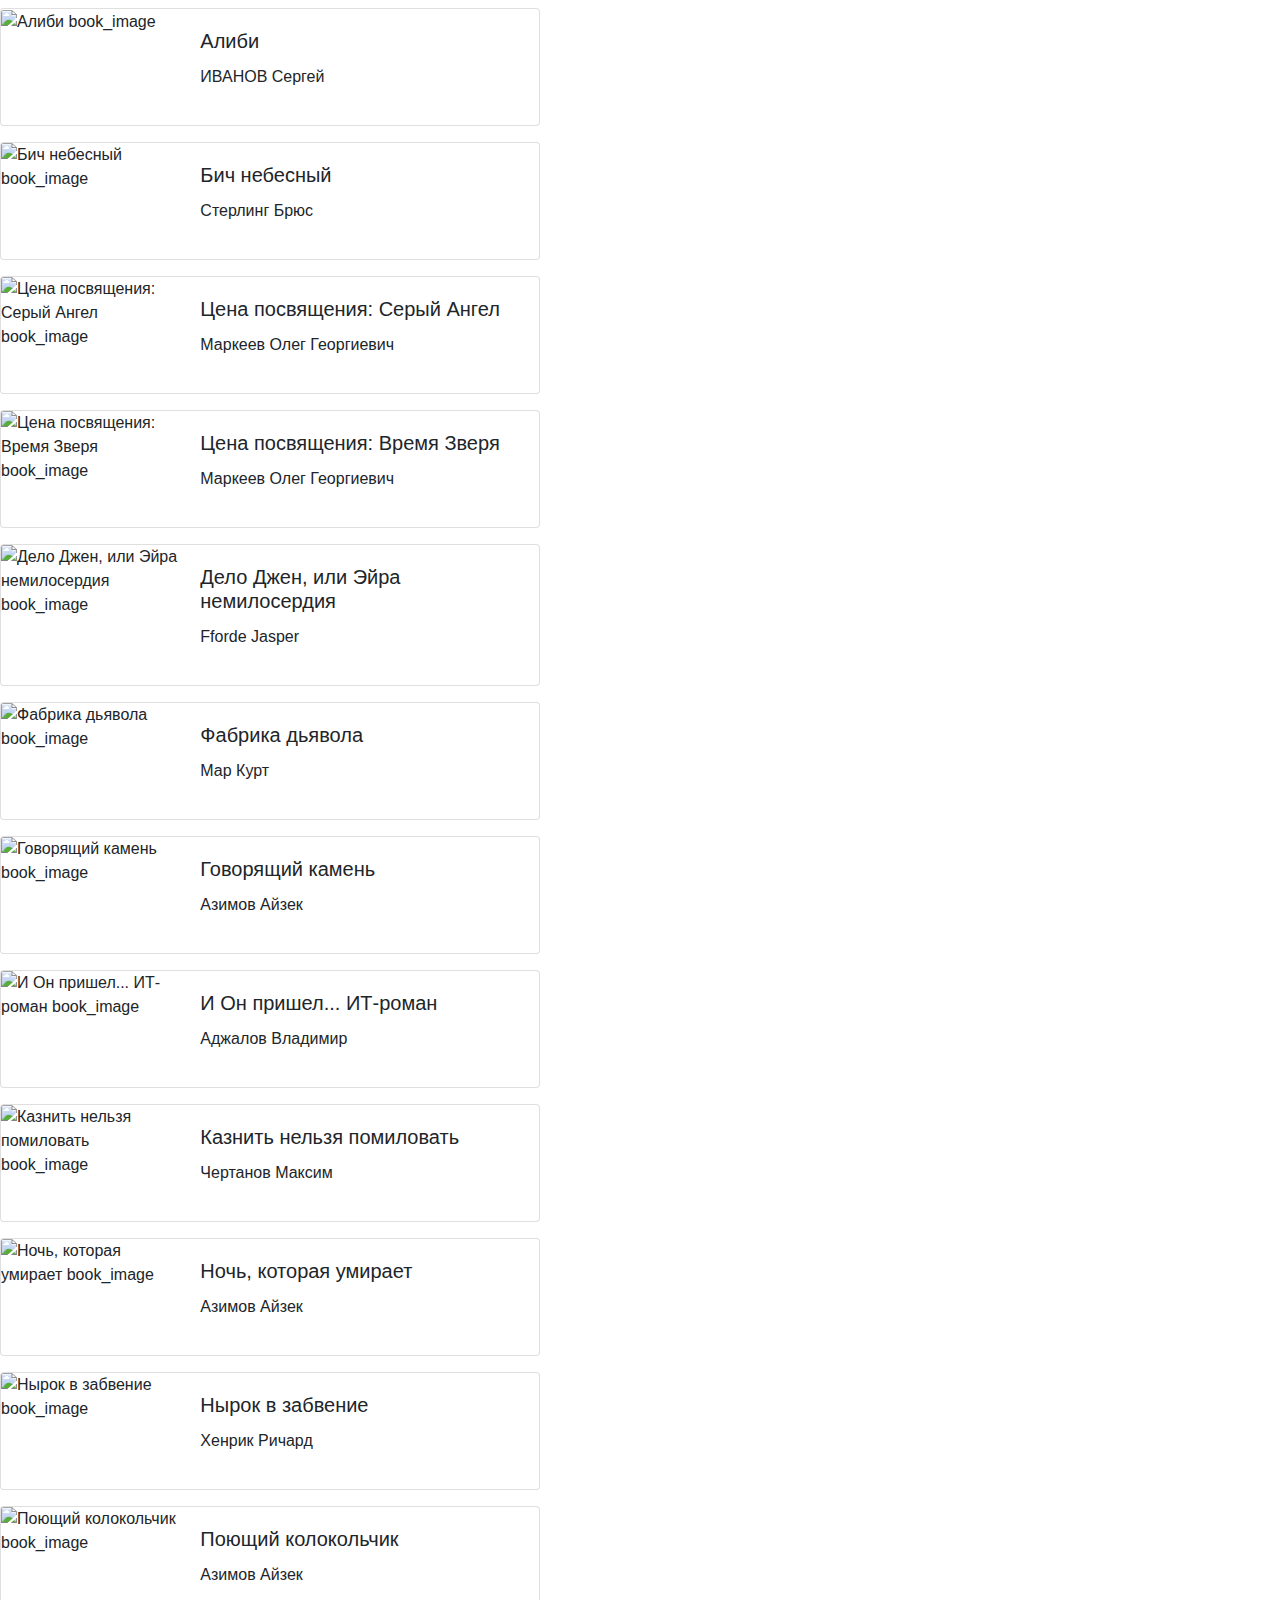
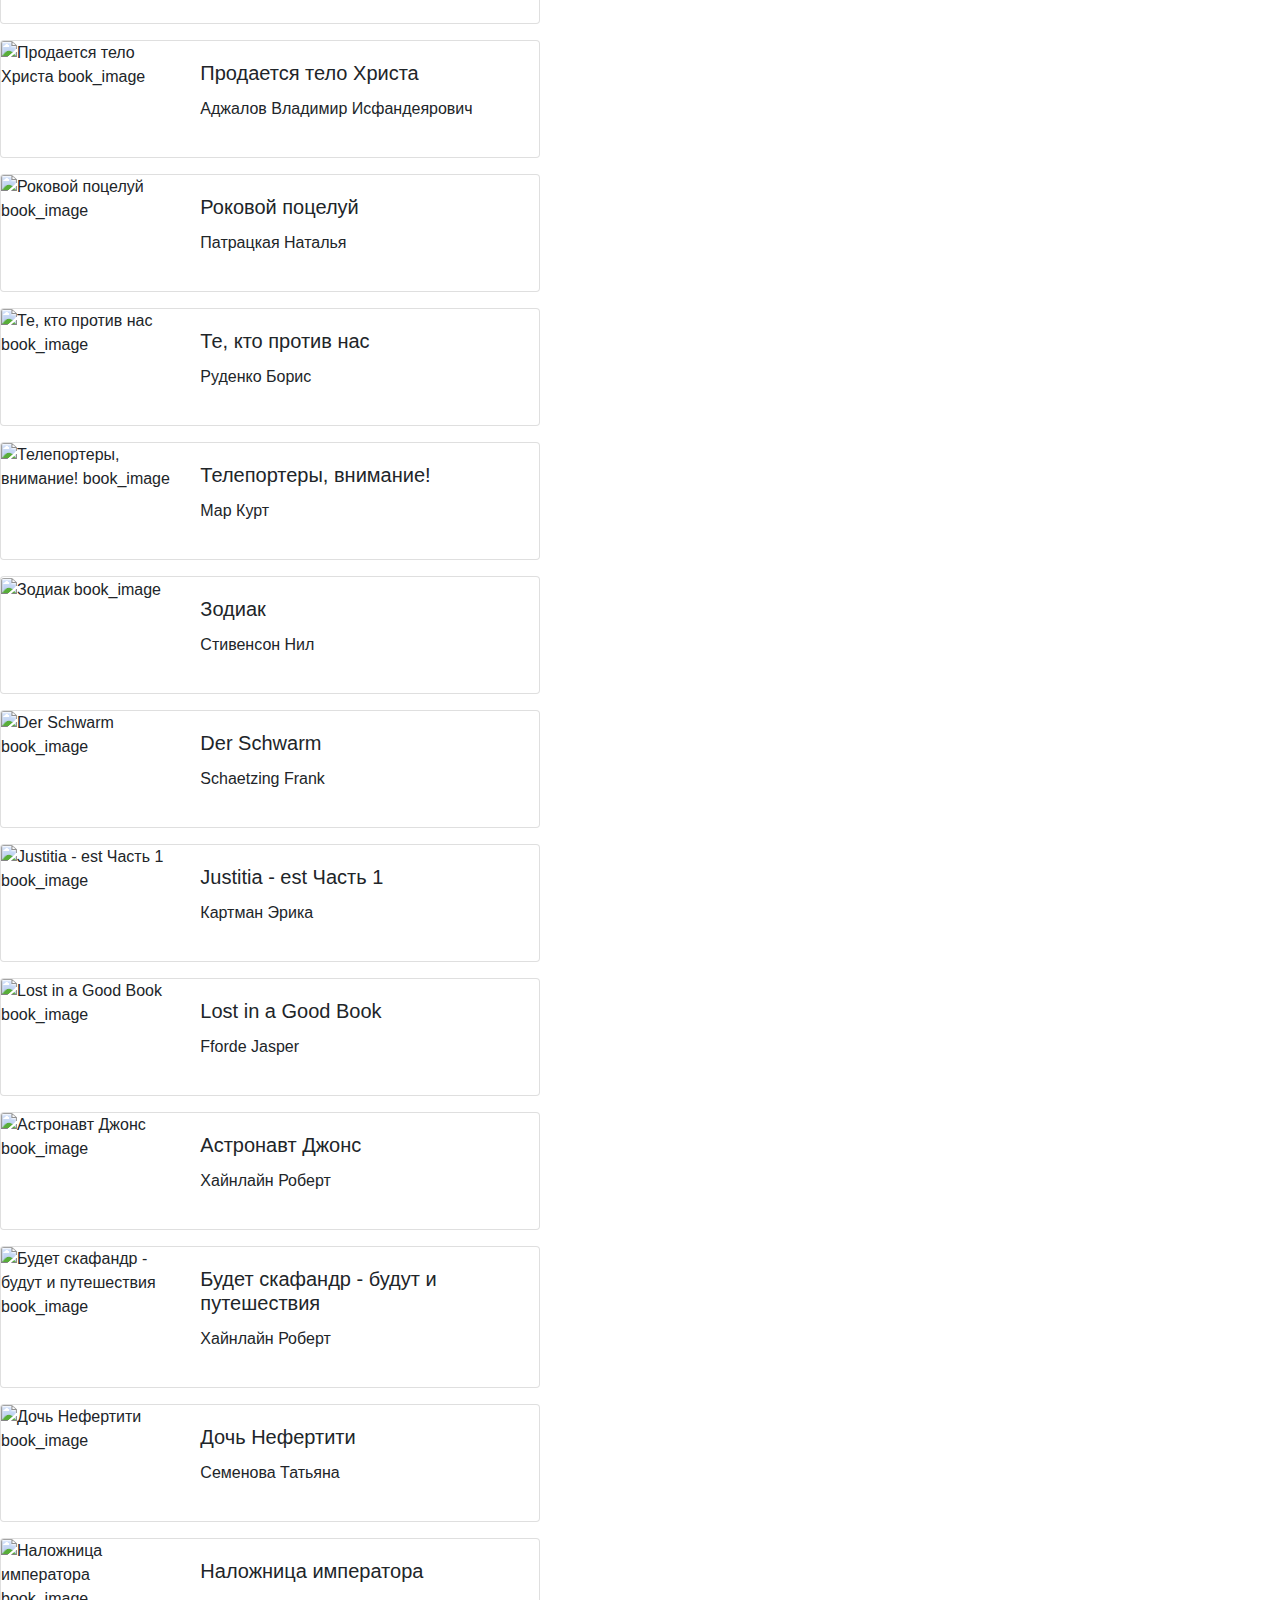
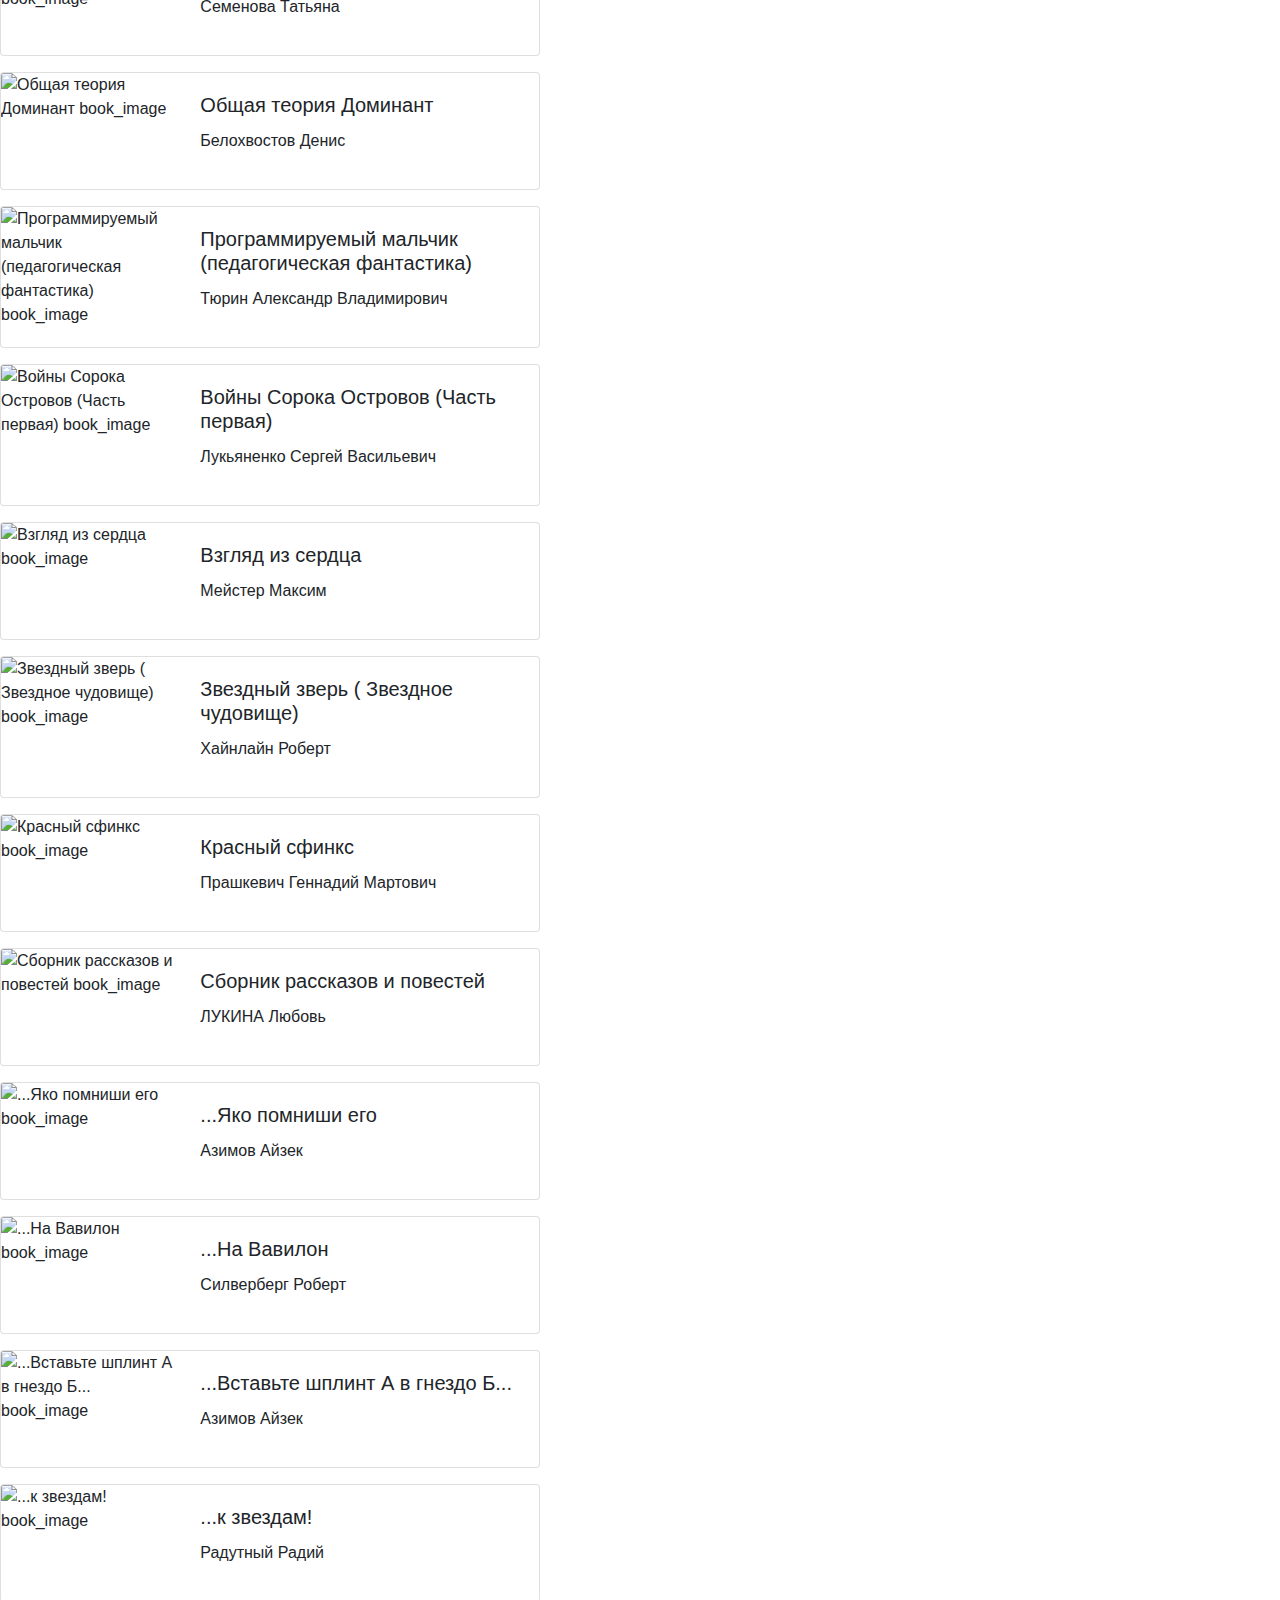
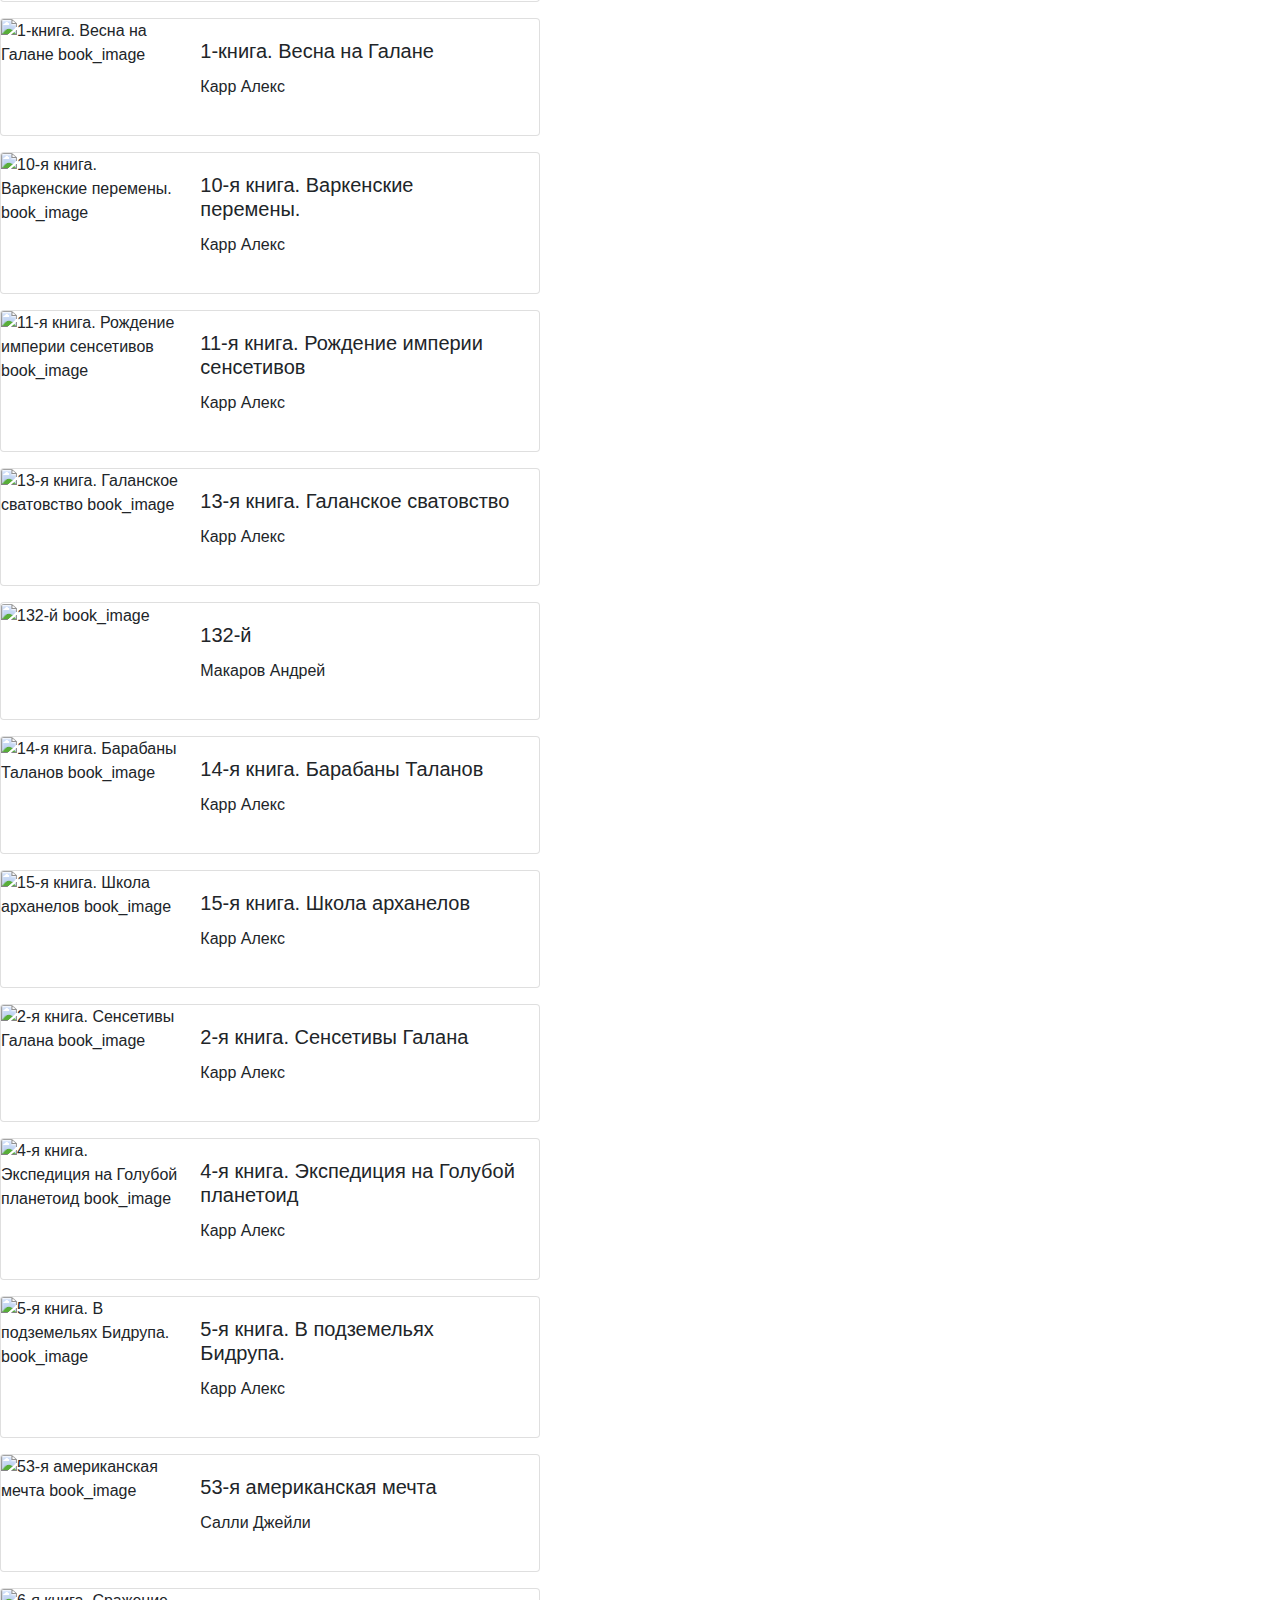
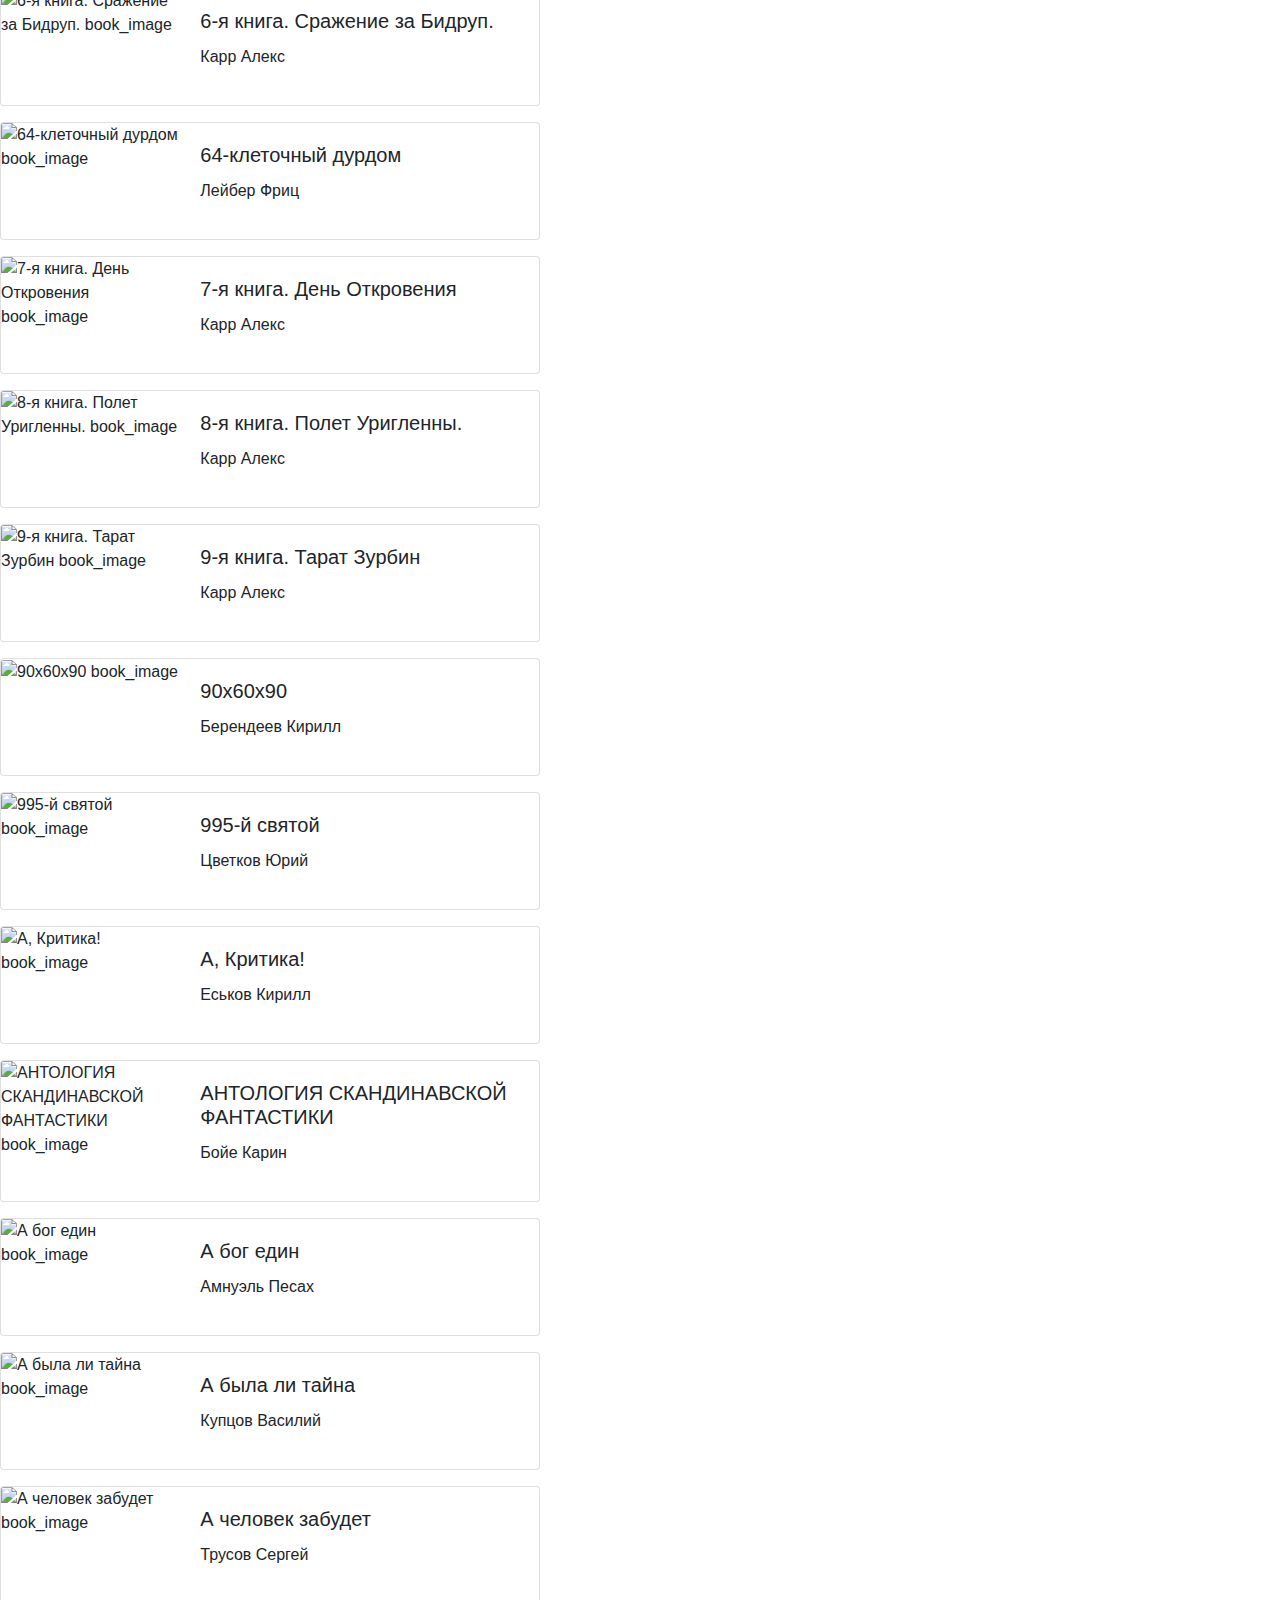
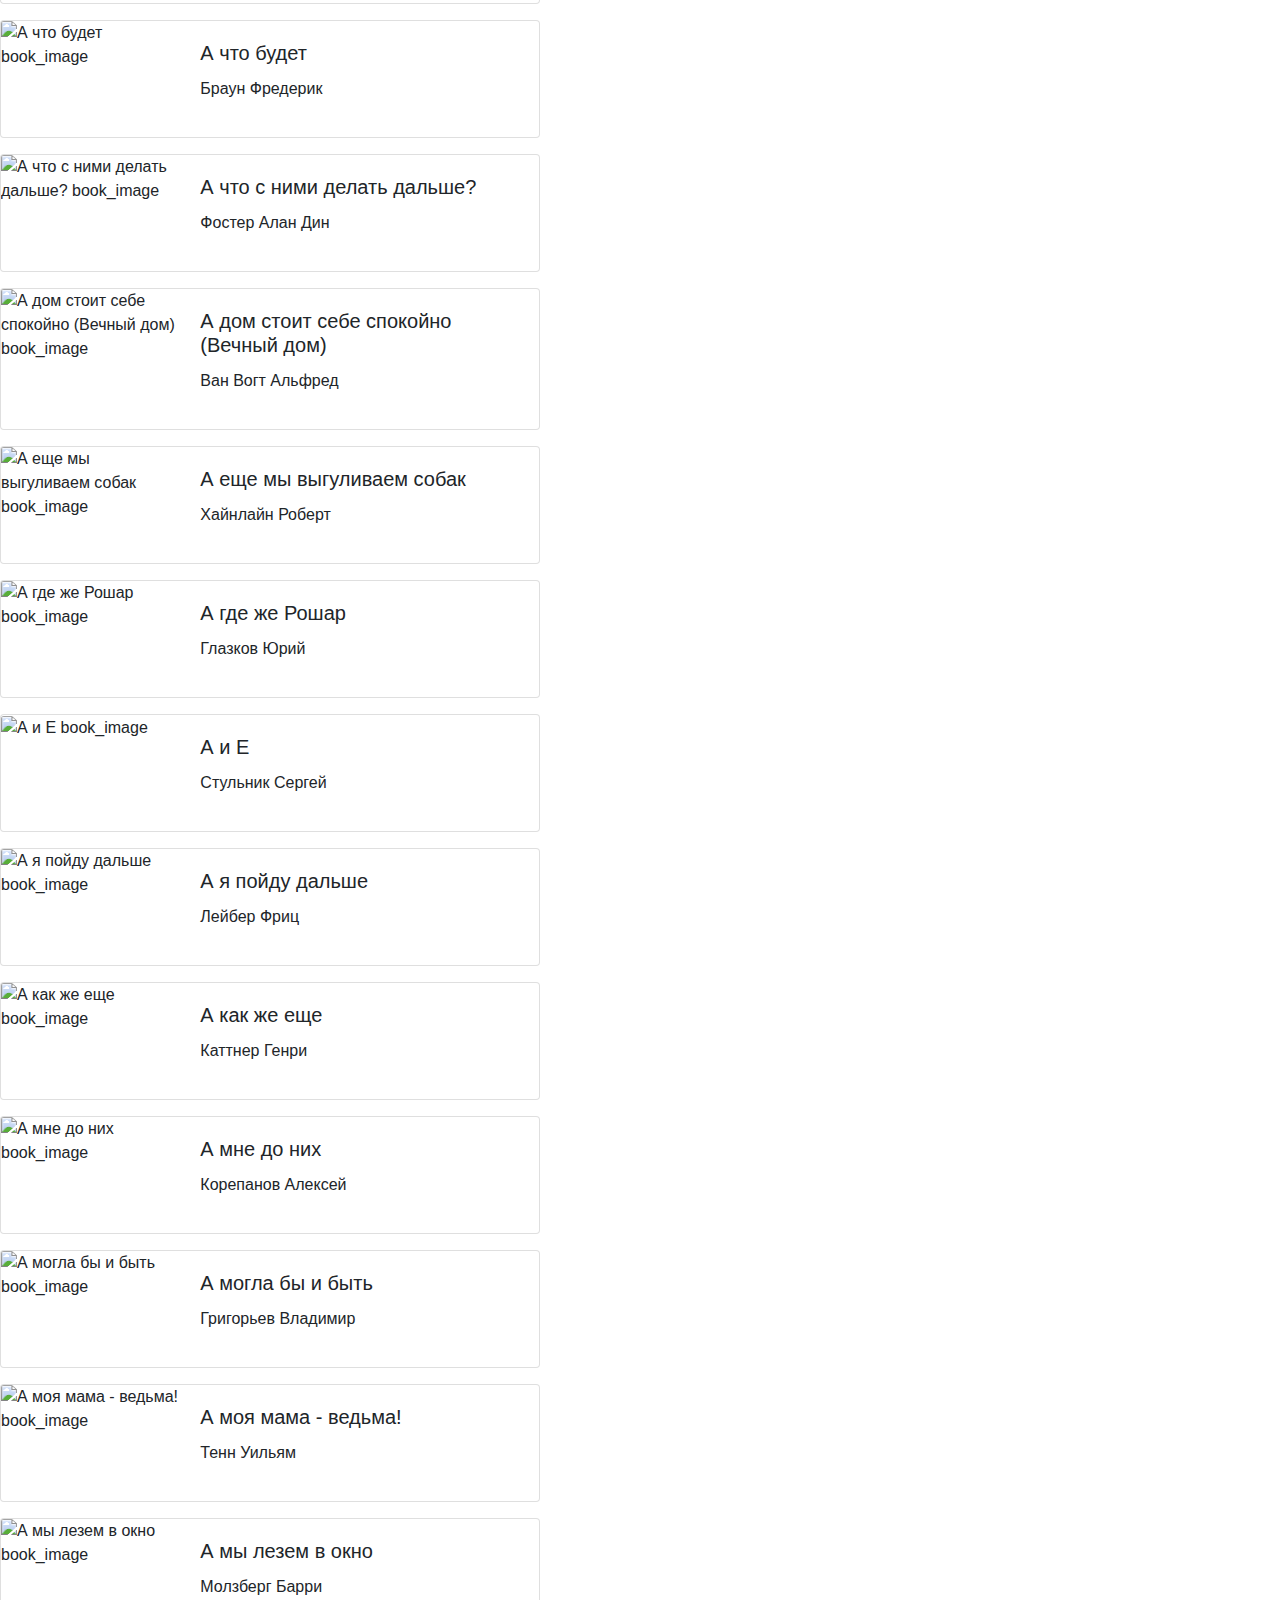
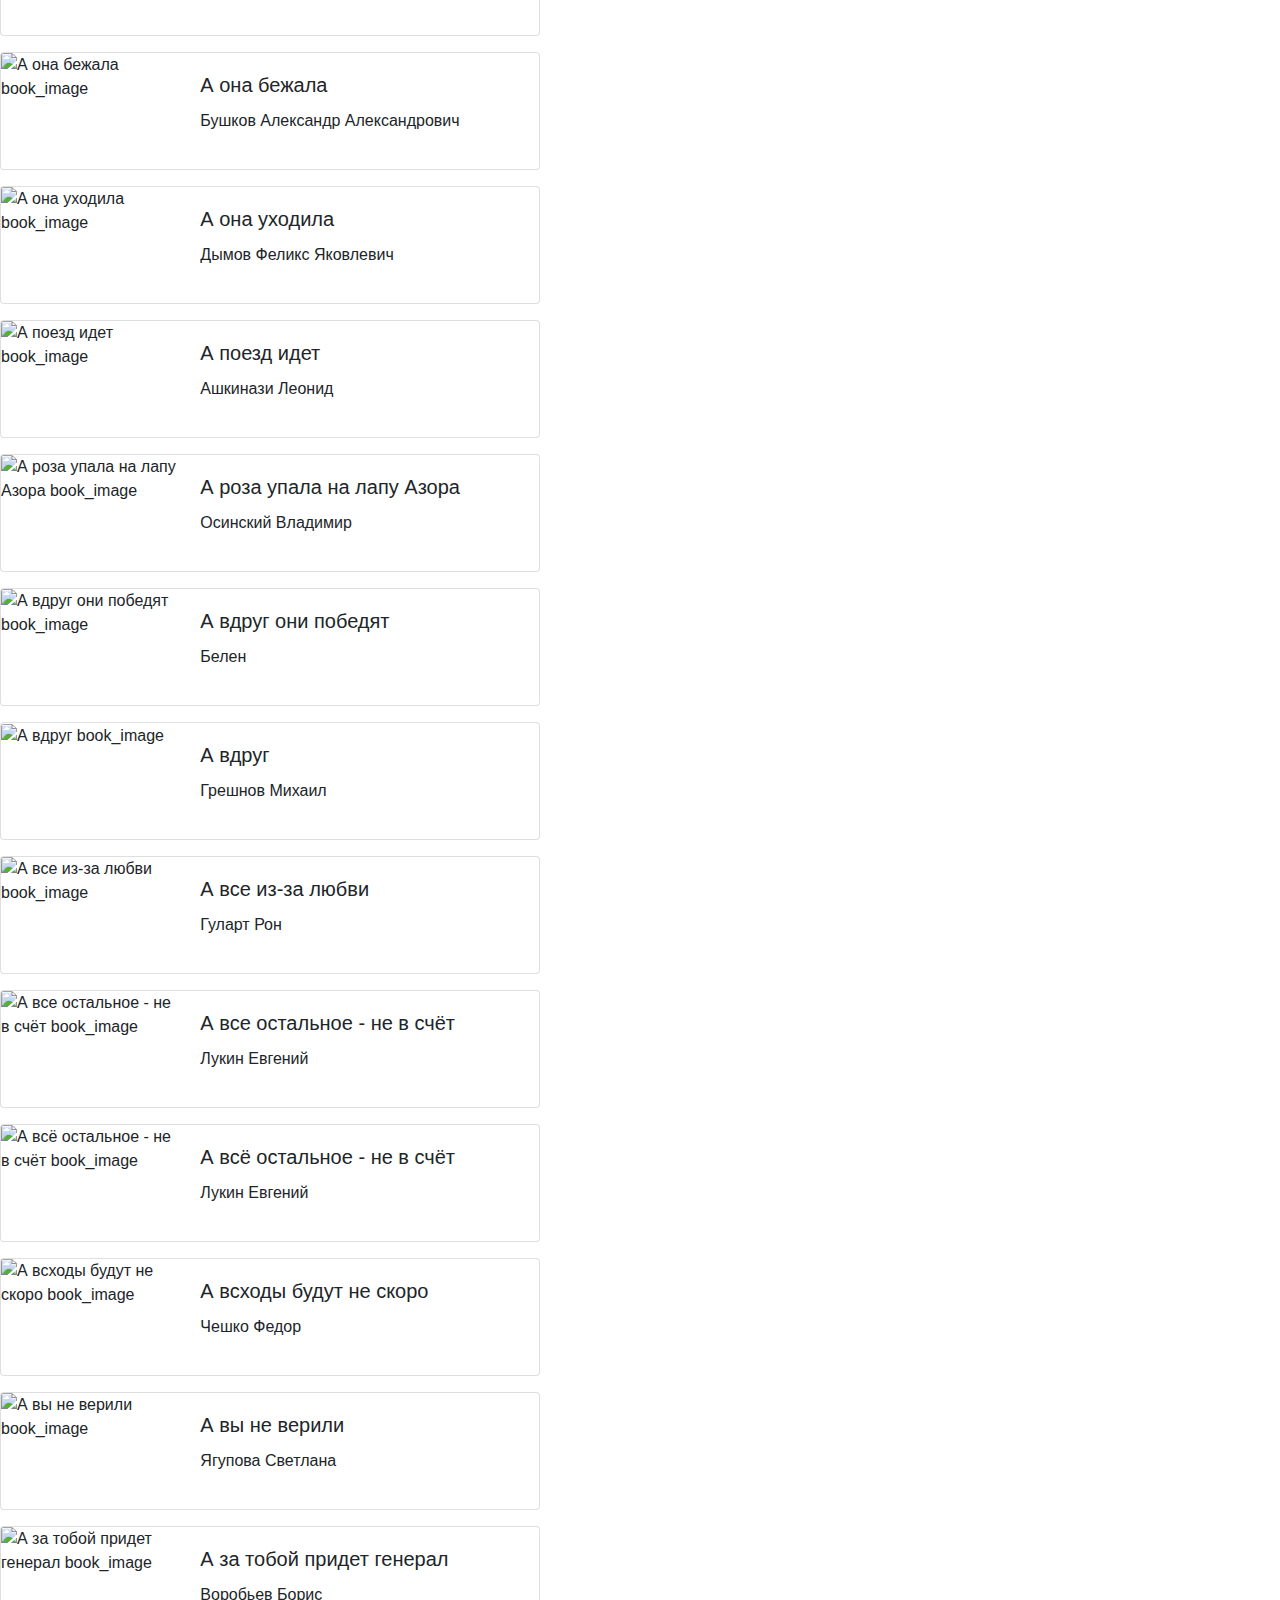
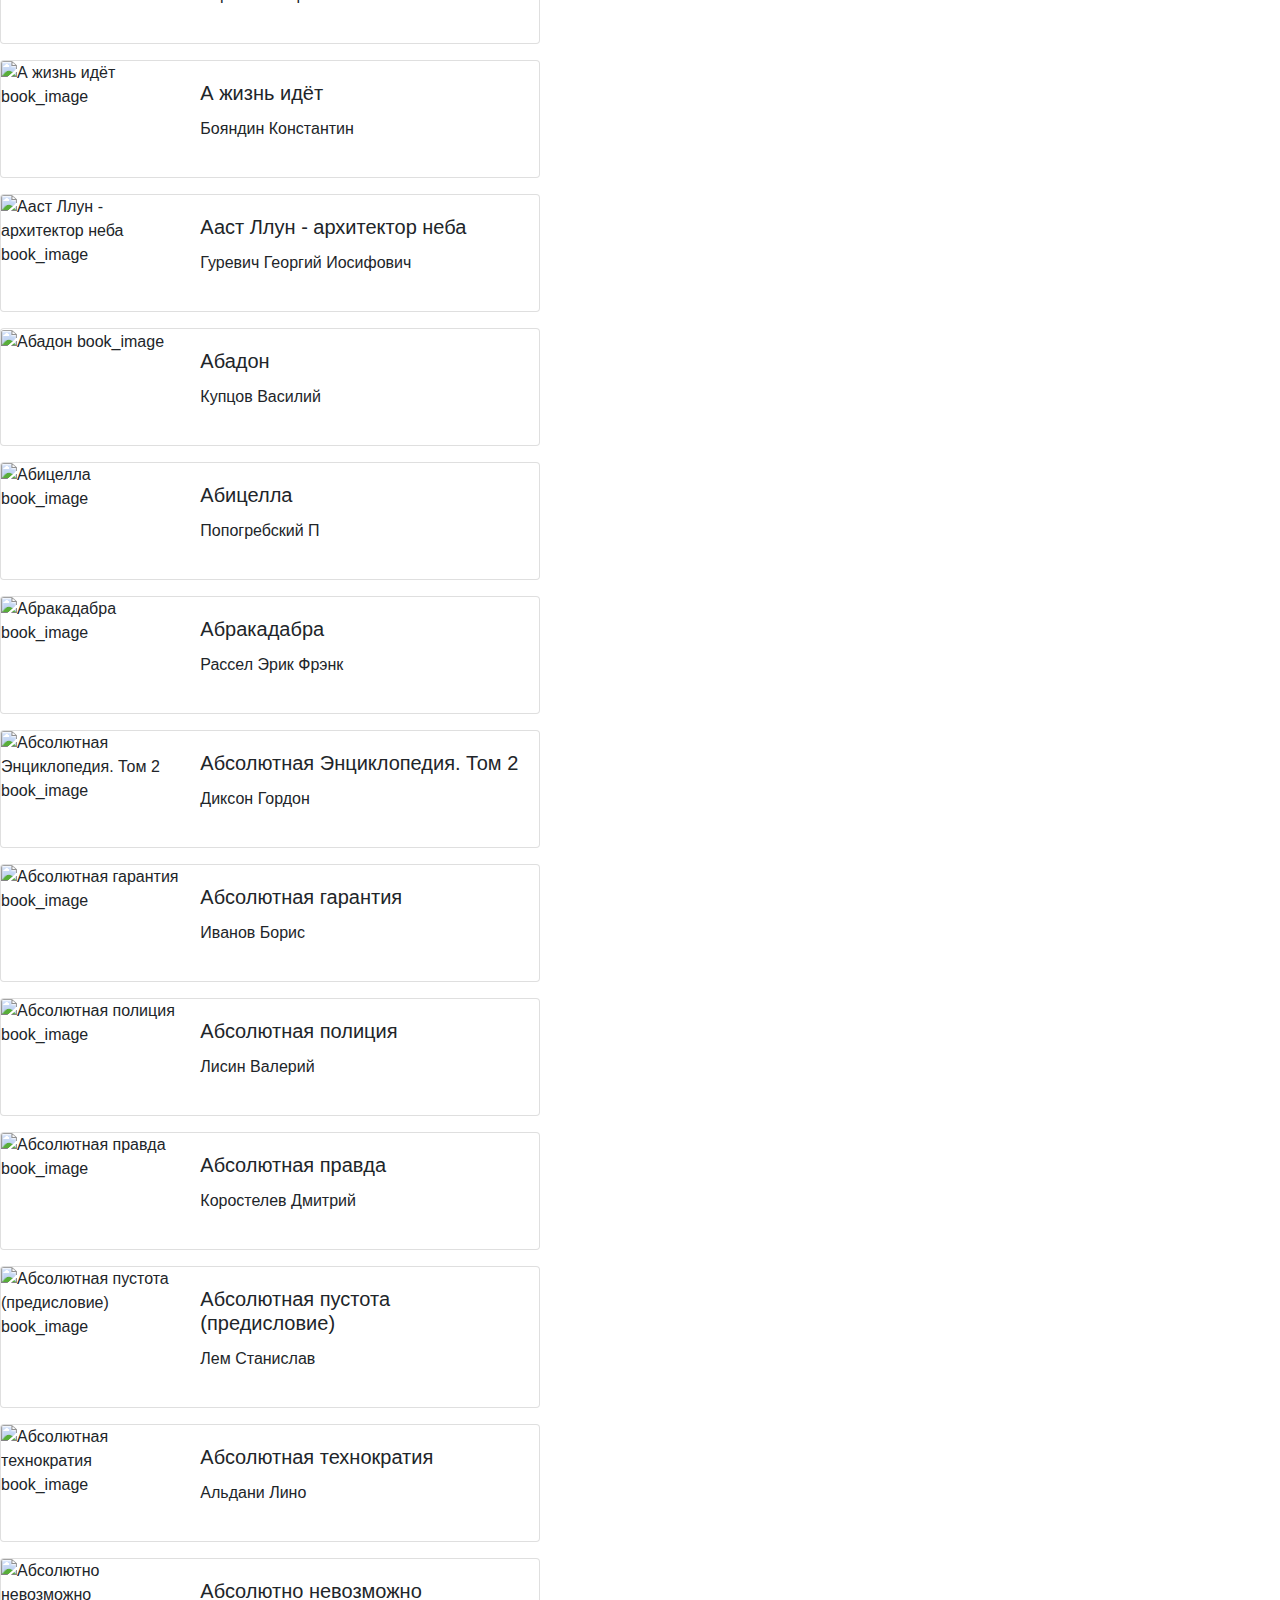
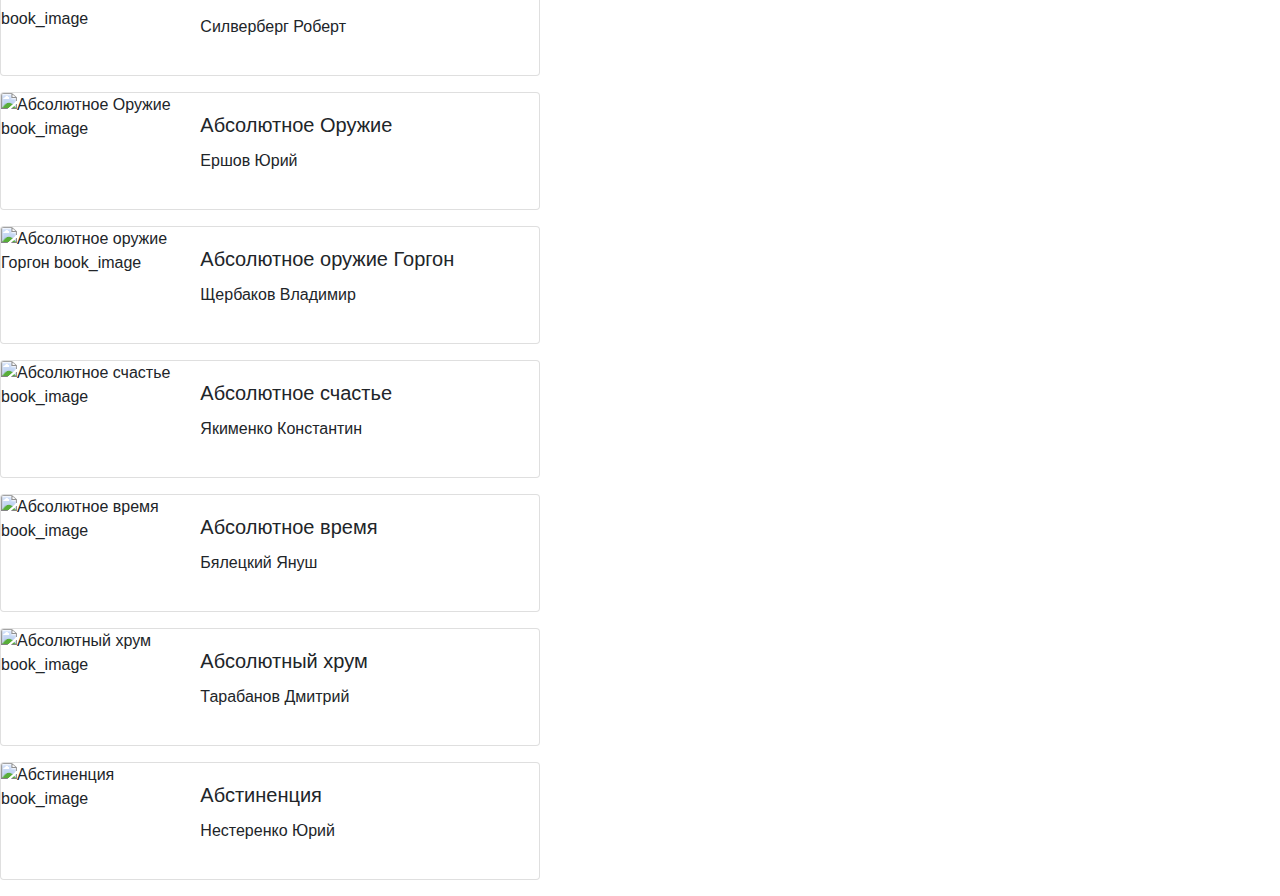
==== index.html @ 1b547c25 "Create HTML page with books." ====
<!doctype html>
<html lang="en">

<head>
    <!-- Required meta tags -->
    <meta charset="utf-8">
    <meta name="viewport" content="width=device-width, initial-scale=1, shrink-to-fit=no">

    <!-- Bootstrap CSS -->
    <link rel="stylesheet" href="https://stackpath.bootstrapcdn.com/bootstrap/4.3.1/css/bootstrap.min.css"
        integrity="sha384-ggOyR0iXCbMQv3Xipma34MD+dH/1fQ784/j6cY/iJTQUOhcWr7x9JvoRxT2MZw1T" crossorigin="anonymous">

    <title></title>
</head>

<body>
    <h1></h1>
    
        <div class="card mb-3" style="max-width: 540px;">
            <div class="row no-gutters">
                <div class="col-md-4">
                    <img src="https://tululu.org/shots/239.jpg" class="card-img" alt="Алиби book_image">
                </div>
                <div class="col-md-8">
                    <div class="card-body">
                        <h5 class="card-title">Алиби</h5>
                        <p class="card-author">ИВАНОВ Сергей</p>
                    </div>
                </div>
            </div>
        </div>
    
        <div class="card mb-3" style="max-width: 540px;">
            <div class="row no-gutters">
                <div class="col-md-4">
                    <img src="https://tululu.org/shots/550.jpg" class="card-img" alt="Бич небесный book_image">
                </div>
                <div class="col-md-8">
                    <div class="card-body">
                        <h5 class="card-title">Бич небесный</h5>
                        <p class="card-author">Стерлинг Брюс</p>
                    </div>
                </div>
            </div>
        </div>
    
        <div class="card mb-3" style="max-width: 540px;">
            <div class="row no-gutters">
                <div class="col-md-4">
                    <img src="https://tululu.org/shots/768.jpg" class="card-img" alt="Цена посвящения: Серый Ангел book_image">
                </div>
                <div class="col-md-8">
                    <div class="card-body">
                        <h5 class="card-title">Цена посвящения: Серый Ангел</h5>
                        <p class="card-author">Маркеев Олег Георгиевич</p>
                    </div>
                </div>
            </div>
        </div>
    
        <div class="card mb-3" style="max-width: 540px;">
            <div class="row no-gutters">
                <div class="col-md-4">
                    <img src="https://tululu.org/shots/769.jpg" class="card-img" alt="Цена посвящения: Время Зверя book_image">
                </div>
                <div class="col-md-8">
                    <div class="card-body">
                        <h5 class="card-title">Цена посвящения: Время Зверя</h5>
                        <p class="card-author">Маркеев Олег Георгиевич</p>
                    </div>
                </div>
            </div>
        </div>
    
        <div class="card mb-3" style="max-width: 540px;">
            <div class="row no-gutters">
                <div class="col-md-4">
                    <img src="https://tululu.org/shots/1131.jpg" class="card-img" alt="Дело Джен, или Эйра немилосердия book_image">
                </div>
                <div class="col-md-8">
                    <div class="card-body">
                        <h5 class="card-title">Дело Джен, или Эйра немилосердия</h5>
                        <p class="card-author">Fforde Jasper</p>
                    </div>
                </div>
            </div>
        </div>
    
        <div class="card mb-3" style="max-width: 540px;">
            <div class="row no-gutters">
                <div class="col-md-4">
                    <img src="https://tululu.org/shots/1715.jpg" class="card-img" alt="Фабрика дьявола book_image">
                </div>
                <div class="col-md-8">
                    <div class="card-body">
                        <h5 class="card-title">Фабрика дьявола</h5>
                        <p class="card-author">Мар Курт</p>
                    </div>
                </div>
            </div>
        </div>
    
        <div class="card mb-3" style="max-width: 540px;">
            <div class="row no-gutters">
                <div class="col-md-4">
                    <img src="https://tululu.org/images/nopic.gif" class="card-img" alt="Говорящий камень book_image">
                </div>
                <div class="col-md-8">
                    <div class="card-body">
                        <h5 class="card-title">Говорящий камень</h5>
                        <p class="card-author">Азимов Айзек</p>
                    </div>
                </div>
            </div>
        </div>
    
        <div class="card mb-3" style="max-width: 540px;">
            <div class="row no-gutters">
                <div class="col-md-4">
                    <img src="https://tululu.org/shots/2043.jpg" class="card-img" alt="И Он пришел... ИТ-роман book_image">
                </div>
                <div class="col-md-8">
                    <div class="card-body">
                        <h5 class="card-title">И Он пришел... ИТ-роман</h5>
                        <p class="card-author">Аджалов Владимир</p>
                    </div>
                </div>
            </div>
        </div>
    
        <div class="card mb-3" style="max-width: 540px;">
            <div class="row no-gutters">
                <div class="col-md-4">
                    <img src="https://tululu.org/images/nopic.gif" class="card-img" alt="Казнить нельзя помиловать book_image">
                </div>
                <div class="col-md-8">
                    <div class="card-body">
                        <h5 class="card-title">Казнить нельзя помиловать</h5>
                        <p class="card-author">Чертанов Максим</p>
                    </div>
                </div>
            </div>
        </div>
    
        <div class="card mb-3" style="max-width: 540px;">
            <div class="row no-gutters">
                <div class="col-md-4">
                    <img src="https://tululu.org/shots/4024.jpg" class="card-img" alt="Ночь, которая умирает book_image">
                </div>
                <div class="col-md-8">
                    <div class="card-body">
                        <h5 class="card-title">Ночь, которая умирает</h5>
                        <p class="card-author">Азимов Айзек</p>
                    </div>
                </div>
            </div>
        </div>
    
        <div class="card mb-3" style="max-width: 540px;">
            <div class="row no-gutters">
                <div class="col-md-4">
                    <img src="https://tululu.org/shots/4102.jpg" class="card-img" alt="Нырок в забвение book_image">
                </div>
                <div class="col-md-8">
                    <div class="card-body">
                        <h5 class="card-title">Нырок в забвение</h5>
                        <p class="card-author">Хенрик Ричард</p>
                    </div>
                </div>
            </div>
        </div>
    
        <div class="card mb-3" style="max-width: 540px;">
            <div class="row no-gutters">
                <div class="col-md-4">
                    <img src="https://tululu.org/shots/4876.jpg" class="card-img" alt="Поющий колокольчик book_image">
                </div>
                <div class="col-md-8">
                    <div class="card-body">
                        <h5 class="card-title">Поющий колокольчик</h5>
                        <p class="card-author">Азимов Айзек</p>
                    </div>
                </div>
            </div>
        </div>
    
        <div class="card mb-3" style="max-width: 540px;">
            <div class="row no-gutters">
                <div class="col-md-4">
                    <img src="https://tululu.org/shots/5299.jpg" class="card-img" alt="Продается тело Христа book_image">
                </div>
                <div class="col-md-8">
                    <div class="card-body">
                        <h5 class="card-title">Продается тело Христа</h5>
                        <p class="card-author">Аджалов Владимир Исфандеярович</p>
                    </div>
                </div>
            </div>
        </div>
    
        <div class="card mb-3" style="max-width: 540px;">
            <div class="row no-gutters">
                <div class="col-md-4">
                    <img src="https://tululu.org/images/nopic.gif" class="card-img" alt="Роковой поцелуй book_image">
                </div>
                <div class="col-md-8">
                    <div class="card-body">
                        <h5 class="card-title">Роковой поцелуй</h5>
                        <p class="card-author">Патрацкая Наталья</p>
                    </div>
                </div>
            </div>
        </div>
    
        <div class="card mb-3" style="max-width: 540px;">
            <div class="row no-gutters">
                <div class="col-md-4">
                    <img src="https://tululu.org/shots/6758.jpg" class="card-img" alt="Те, кто против нас book_image">
                </div>
                <div class="col-md-8">
                    <div class="card-body">
                        <h5 class="card-title">Те, кто против нас</h5>
                        <p class="card-author">Руденко Борис</p>
                    </div>
                </div>
            </div>
        </div>
    
        <div class="card mb-3" style="max-width: 540px;">
            <div class="row no-gutters">
                <div class="col-md-4">
                    <img src="https://tululu.org/shots/6766.jpg" class="card-img" alt="Телепортеры, внимание! book_image">
                </div>
                <div class="col-md-8">
                    <div class="card-body">
                        <h5 class="card-title">Телепортеры, внимание!</h5>
                        <p class="card-author">Мар Курт</p>
                    </div>
                </div>
            </div>
        </div>
    
        <div class="card mb-3" style="max-width: 540px;">
            <div class="row no-gutters">
                <div class="col-md-4">
                    <img src="https://tululu.org/shots/8283.jpg" class="card-img" alt="Зодиак book_image">
                </div>
                <div class="col-md-8">
                    <div class="card-body">
                        <h5 class="card-title">Зодиак</h5>
                        <p class="card-author">Стивенсон Нил</p>
                    </div>
                </div>
            </div>
        </div>
    
        <div class="card mb-3" style="max-width: 540px;">
            <div class="row no-gutters">
                <div class="col-md-4">
                    <img src="https://tululu.org/images/nopic.gif" class="card-img" alt="Der Schwarm book_image">
                </div>
                <div class="col-md-8">
                    <div class="card-body">
                        <h5 class="card-title">Der Schwarm</h5>
                        <p class="card-author">Schaetzing Frank</p>
                    </div>
                </div>
            </div>
        </div>
    
        <div class="card mb-3" style="max-width: 540px;">
            <div class="row no-gutters">
                <div class="col-md-4">
                    <img src="https://tululu.org/images/nopic.gif" class="card-img" alt="Justitia - est Часть 1 book_image">
                </div>
                <div class="col-md-8">
                    <div class="card-body">
                        <h5 class="card-title">Justitia - est Часть 1</h5>
                        <p class="card-author">Картман Эрика</p>
                    </div>
                </div>
            </div>
        </div>
    
        <div class="card mb-3" style="max-width: 540px;">
            <div class="row no-gutters">
                <div class="col-md-4">
                    <img src="https://tululu.org/shots/8595.jpg" class="card-img" alt="Lost in a Good Book book_image">
                </div>
                <div class="col-md-8">
                    <div class="card-body">
                        <h5 class="card-title">Lost in a Good Book</h5>
                        <p class="card-author">Fforde Jasper</p>
                    </div>
                </div>
            </div>
        </div>
    
        <div class="card mb-3" style="max-width: 540px;">
            <div class="row no-gutters">
                <div class="col-md-4">
                    <img src="https://tululu.org/shots/8902.jpg" class="card-img" alt="Астронавт Джонс book_image">
                </div>
                <div class="col-md-8">
                    <div class="card-body">
                        <h5 class="card-title">Астронавт Джонс</h5>
                        <p class="card-author">Хайнлайн Роберт</p>
                    </div>
                </div>
            </div>
        </div>
    
        <div class="card mb-3" style="max-width: 540px;">
            <div class="row no-gutters">
                <div class="col-md-4">
                    <img src="https://tululu.org/images/nopic.gif" class="card-img" alt="Будет скафандр - будут и путешествия book_image">
                </div>
                <div class="col-md-8">
                    <div class="card-body">
                        <h5 class="card-title">Будет скафандр - будут и путешествия</h5>
                        <p class="card-author">Хайнлайн Роберт</p>
                    </div>
                </div>
            </div>
        </div>
    
        <div class="card mb-3" style="max-width: 540px;">
            <div class="row no-gutters">
                <div class="col-md-4">
                    <img src="https://tululu.org/shots/9402.jpg" class="card-img" alt="Дочь Нефертити book_image">
                </div>
                <div class="col-md-8">
                    <div class="card-body">
                        <h5 class="card-title">Дочь Нефертити</h5>
                        <p class="card-author">Семенова Татьяна</p>
                    </div>
                </div>
            </div>
        </div>
    
        <div class="card mb-3" style="max-width: 540px;">
            <div class="row no-gutters">
                <div class="col-md-4">
                    <img src="https://tululu.org/shots/10768.jpg" class="card-img" alt="Наложница императора book_image">
                </div>
                <div class="col-md-8">
                    <div class="card-body">
                        <h5 class="card-title">Наложница императора</h5>
                        <p class="card-author">Семенова Татьяна</p>
                    </div>
                </div>
            </div>
        </div>
    
        <div class="card mb-3" style="max-width: 540px;">
            <div class="row no-gutters">
                <div class="col-md-4">
                    <img src="https://tululu.org/shots/10923.jpg" class="card-img" alt="Общая теория Доминант book_image">
                </div>
                <div class="col-md-8">
                    <div class="card-body">
                        <h5 class="card-title">Общая теория Доминант</h5>
                        <p class="card-author">Белохвостов Денис</p>
                    </div>
                </div>
            </div>
        </div>
    
        <div class="card mb-3" style="max-width: 540px;">
            <div class="row no-gutters">
                <div class="col-md-4">
                    <img src="https://tululu.org/images/nopic.gif" class="card-img" alt="Программируемый мальчик (педагогическая фантастика) book_image">
                </div>
                <div class="col-md-8">
                    <div class="card-body">
                        <h5 class="card-title">Программируемый мальчик (педагогическая фантастика)</h5>
                        <p class="card-author">Тюрин Александр Владимирович</p>
                    </div>
                </div>
            </div>
        </div>
    
        <div class="card mb-3" style="max-width: 540px;">
            <div class="row no-gutters">
                <div class="col-md-4">
                    <img src="https://tululu.org/images/nopic.gif" class="card-img" alt="Войны Сорока Островов (Часть первая) book_image">
                </div>
                <div class="col-md-8">
                    <div class="card-body">
                        <h5 class="card-title">Войны Сорока Островов (Часть первая)</h5>
                        <p class="card-author">Лукьяненко Сергей Васильевич</p>
                    </div>
                </div>
            </div>
        </div>
    
        <div class="card mb-3" style="max-width: 540px;">
            <div class="row no-gutters">
                <div class="col-md-4">
                    <img src="https://tululu.org/images/nopic.gif" class="card-img" alt="Взгляд из сердца book_image">
                </div>
                <div class="col-md-8">
                    <div class="card-body">
                        <h5 class="card-title">Взгляд из сердца</h5>
                        <p class="card-author">Мейстер Максим</p>
                    </div>
                </div>
            </div>
        </div>
    
        <div class="card mb-3" style="max-width: 540px;">
            <div class="row no-gutters">
                <div class="col-md-4">
                    <img src="https://tululu.org/shots/13038.jpg" class="card-img" alt="Звездный зверь ( Звездное чудовище) book_image">
                </div>
                <div class="col-md-8">
                    <div class="card-body">
                        <h5 class="card-title">Звездный зверь ( Звездное чудовище)</h5>
                        <p class="card-author">Хайнлайн Роберт</p>
                    </div>
                </div>
            </div>
        </div>
    
        <div class="card mb-3" style="max-width: 540px;">
            <div class="row no-gutters">
                <div class="col-md-4">
                    <img src="https://tululu.org/shots/14480.jpg" class="card-img" alt="Красный сфинкс book_image">
                </div>
                <div class="col-md-8">
                    <div class="card-body">
                        <h5 class="card-title">Красный сфинкс</h5>
                        <p class="card-author">Прашкевич Геннадий Мартович</p>
                    </div>
                </div>
            </div>
        </div>
    
        <div class="card mb-3" style="max-width: 540px;">
            <div class="row no-gutters">
                <div class="col-md-4">
                    <img src="https://tululu.org/images/nopic.gif" class="card-img" alt="Сборник рассказов и повестей book_image">
                </div>
                <div class="col-md-8">
                    <div class="card-body">
                        <h5 class="card-title">Сборник рассказов и повестей</h5>
                        <p class="card-author">ЛУКИНА Любовь</p>
                    </div>
                </div>
            </div>
        </div>
    
        <div class="card mb-3" style="max-width: 540px;">
            <div class="row no-gutters">
                <div class="col-md-4">
                    <img src="https://tululu.org/shots/18919.jpg" class="card-img" alt="...Яко помниши его book_image">
                </div>
                <div class="col-md-8">
                    <div class="card-body">
                        <h5 class="card-title">...Яко помниши его</h5>
                        <p class="card-author">Азимов Айзек</p>
                    </div>
                </div>
            </div>
        </div>
    
        <div class="card mb-3" style="max-width: 540px;">
            <div class="row no-gutters">
                <div class="col-md-4">
                    <img src="https://tululu.org/images/nopic.gif" class="card-img" alt="...На Вавилон book_image">
                </div>
                <div class="col-md-8">
                    <div class="card-body">
                        <h5 class="card-title">...На Вавилон</h5>
                        <p class="card-author">Силверберг Роберт</p>
                    </div>
                </div>
            </div>
        </div>
    
        <div class="card mb-3" style="max-width: 540px;">
            <div class="row no-gutters">
                <div class="col-md-4">
                    <img src="https://tululu.org/shots/18921.jpg" class="card-img" alt="...Вставьте шплинт А в гнездо Б... book_image">
                </div>
                <div class="col-md-8">
                    <div class="card-body">
                        <h5 class="card-title">...Вставьте шплинт А в гнездо Б...</h5>
                        <p class="card-author">Азимов Айзек</p>
                    </div>
                </div>
            </div>
        </div>
    
        <div class="card mb-3" style="max-width: 540px;">
            <div class="row no-gutters">
                <div class="col-md-4">
                    <img src="https://tululu.org/images/nopic.gif" class="card-img" alt="...к звездам! book_image">
                </div>
                <div class="col-md-8">
                    <div class="card-body">
                        <h5 class="card-title">...к звездам!</h5>
                        <p class="card-author">Радутный Радий</p>
                    </div>
                </div>
            </div>
        </div>
    
        <div class="card mb-3" style="max-width: 540px;">
            <div class="row no-gutters">
                <div class="col-md-4">
                    <img src="https://tululu.org/images/nopic.gif" class="card-img" alt="1-книга. Весна на Галане book_image">
                </div>
                <div class="col-md-8">
                    <div class="card-body">
                        <h5 class="card-title">1-книга. Весна на Галане</h5>
                        <p class="card-author">Карр Алекс</p>
                    </div>
                </div>
            </div>
        </div>
    
        <div class="card mb-3" style="max-width: 540px;">
            <div class="row no-gutters">
                <div class="col-md-4">
                    <img src="https://tululu.org/images/nopic.gif" class="card-img" alt="10-я книга. Варкенские перемены. book_image">
                </div>
                <div class="col-md-8">
                    <div class="card-body">
                        <h5 class="card-title">10-я книга. Варкенские перемены.</h5>
                        <p class="card-author">Карр Алекс</p>
                    </div>
                </div>
            </div>
        </div>
    
        <div class="card mb-3" style="max-width: 540px;">
            <div class="row no-gutters">
                <div class="col-md-4">
                    <img src="https://tululu.org/images/nopic.gif" class="card-img" alt="11-я книга. Рождение империи сенсетивов book_image">
                </div>
                <div class="col-md-8">
                    <div class="card-body">
                        <h5 class="card-title">11-я книга. Рождение империи сенсетивов</h5>
                        <p class="card-author">Карр Алекс</p>
                    </div>
                </div>
            </div>
        </div>
    
        <div class="card mb-3" style="max-width: 540px;">
            <div class="row no-gutters">
                <div class="col-md-4">
                    <img src="https://tululu.org/images/nopic.gif" class="card-img" alt="13-я книга. Галанское сватовство book_image">
                </div>
                <div class="col-md-8">
                    <div class="card-body">
                        <h5 class="card-title">13-я книга. Галанское сватовство</h5>
                        <p class="card-author">Карр Алекс</p>
                    </div>
                </div>
            </div>
        </div>
    
        <div class="card mb-3" style="max-width: 540px;">
            <div class="row no-gutters">
                <div class="col-md-4">
                    <img src="https://tululu.org/images/nopic.gif" class="card-img" alt="132-й book_image">
                </div>
                <div class="col-md-8">
                    <div class="card-body">
                        <h5 class="card-title">132-й</h5>
                        <p class="card-author">Макаров Андрей</p>
                    </div>
                </div>
            </div>
        </div>
    
        <div class="card mb-3" style="max-width: 540px;">
            <div class="row no-gutters">
                <div class="col-md-4">
                    <img src="https://tululu.org/images/nopic.gif" class="card-img" alt="14-я книга. Барабаны Таланов book_image">
                </div>
                <div class="col-md-8">
                    <div class="card-body">
                        <h5 class="card-title">14-я книга. Барабаны Таланов</h5>
                        <p class="card-author">Карр Алекс</p>
                    </div>
                </div>
            </div>
        </div>
    
        <div class="card mb-3" style="max-width: 540px;">
            <div class="row no-gutters">
                <div class="col-md-4">
                    <img src="https://tululu.org/images/nopic.gif" class="card-img" alt="15-я книга. Школа арханелов book_image">
                </div>
                <div class="col-md-8">
                    <div class="card-body">
                        <h5 class="card-title">15-я книга. Школа арханелов</h5>
                        <p class="card-author">Карр Алекс</p>
                    </div>
                </div>
            </div>
        </div>
    
        <div class="card mb-3" style="max-width: 540px;">
            <div class="row no-gutters">
                <div class="col-md-4">
                    <img src="https://tululu.org/images/nopic.gif" class="card-img" alt="2-я книга. Сенсетивы Галана book_image">
                </div>
                <div class="col-md-8">
                    <div class="card-body">
                        <h5 class="card-title">2-я книга. Сенсетивы Галана</h5>
                        <p class="card-author">Карр Алекс</p>
                    </div>
                </div>
            </div>
        </div>
    
        <div class="card mb-3" style="max-width: 540px;">
            <div class="row no-gutters">
                <div class="col-md-4">
                    <img src="https://tululu.org/images/nopic.gif" class="card-img" alt="4-я книга. Экспедиция на Голубой планетоид book_image">
                </div>
                <div class="col-md-8">
                    <div class="card-body">
                        <h5 class="card-title">4-я книга. Экспедиция на Голубой планетоид</h5>
                        <p class="card-author">Карр Алекс</p>
                    </div>
                </div>
            </div>
        </div>
    
        <div class="card mb-3" style="max-width: 540px;">
            <div class="row no-gutters">
                <div class="col-md-4">
                    <img src="https://tululu.org/images/nopic.gif" class="card-img" alt="5-я книга. В подземельях Бидрупа. book_image">
                </div>
                <div class="col-md-8">
                    <div class="card-body">
                        <h5 class="card-title">5-я книга. В подземельях Бидрупа.</h5>
                        <p class="card-author">Карр Алекс</p>
                    </div>
                </div>
            </div>
        </div>
    
        <div class="card mb-3" style="max-width: 540px;">
            <div class="row no-gutters">
                <div class="col-md-4">
                    <img src="https://tululu.org/images/nopic.gif" class="card-img" alt="53-я американская мечта book_image">
                </div>
                <div class="col-md-8">
                    <div class="card-body">
                        <h5 class="card-title">53-я американская мечта</h5>
                        <p class="card-author">Салли Джейли</p>
                    </div>
                </div>
            </div>
        </div>
    
        <div class="card mb-3" style="max-width: 540px;">
            <div class="row no-gutters">
                <div class="col-md-4">
                    <img src="https://tululu.org/images/nopic.gif" class="card-img" alt="6-я книга. Сражение за Бидруп. book_image">
                </div>
                <div class="col-md-8">
                    <div class="card-body">
                        <h5 class="card-title">6-я книга. Сражение за Бидруп.</h5>
                        <p class="card-author">Карр Алекс</p>
                    </div>
                </div>
            </div>
        </div>
    
        <div class="card mb-3" style="max-width: 540px;">
            <div class="row no-gutters">
                <div class="col-md-4">
                    <img src="https://tululu.org/images/nopic.gif" class="card-img" alt="64-клеточный дурдом book_image">
                </div>
                <div class="col-md-8">
                    <div class="card-body">
                        <h5 class="card-title">64-клеточный дурдом</h5>
                        <p class="card-author">Лейбер Фриц</p>
                    </div>
                </div>
            </div>
        </div>
    
        <div class="card mb-3" style="max-width: 540px;">
            <div class="row no-gutters">
                <div class="col-md-4">
                    <img src="https://tululu.org/images/nopic.gif" class="card-img" alt="7-я книга. День Откровения book_image">
                </div>
                <div class="col-md-8">
                    <div class="card-body">
                        <h5 class="card-title">7-я книга. День Откровения</h5>
                        <p class="card-author">Карр Алекс</p>
                    </div>
                </div>
            </div>
        </div>
    
        <div class="card mb-3" style="max-width: 540px;">
            <div class="row no-gutters">
                <div class="col-md-4">
                    <img src="https://tululu.org/images/nopic.gif" class="card-img" alt="8-я книга. Полет Уригленны. book_image">
                </div>
                <div class="col-md-8">
                    <div class="card-body">
                        <h5 class="card-title">8-я книга. Полет Уригленны.</h5>
                        <p class="card-author">Карр Алекс</p>
                    </div>
                </div>
            </div>
        </div>
    
        <div class="card mb-3" style="max-width: 540px;">
            <div class="row no-gutters">
                <div class="col-md-4">
                    <img src="https://tululu.org/images/nopic.gif" class="card-img" alt="9-я книга. Тарат Зурбин book_image">
                </div>
                <div class="col-md-8">
                    <div class="card-body">
                        <h5 class="card-title">9-я книга. Тарат Зурбин</h5>
                        <p class="card-author">Карр Алекс</p>
                    </div>
                </div>
            </div>
        </div>
    
        <div class="card mb-3" style="max-width: 540px;">
            <div class="row no-gutters">
                <div class="col-md-4">
                    <img src="https://tululu.org/images/nopic.gif" class="card-img" alt="90х60х90 book_image">
                </div>
                <div class="col-md-8">
                    <div class="card-body">
                        <h5 class="card-title">90х60х90</h5>
                        <p class="card-author">Берендеев Кирилл</p>
                    </div>
                </div>
            </div>
        </div>
    
        <div class="card mb-3" style="max-width: 540px;">
            <div class="row no-gutters">
                <div class="col-md-4">
                    <img src="https://tululu.org/images/nopic.gif" class="card-img" alt="995-й святой book_image">
                </div>
                <div class="col-md-8">
                    <div class="card-body">
                        <h5 class="card-title">995-й святой</h5>
                        <p class="card-author">Цветков Юрий</p>
                    </div>
                </div>
            </div>
        </div>
    
        <div class="card mb-3" style="max-width: 540px;">
            <div class="row no-gutters">
                <div class="col-md-4">
                    <img src="https://tululu.org/images/nopic.gif" class="card-img" alt="А, Критика! book_image">
                </div>
                <div class="col-md-8">
                    <div class="card-body">
                        <h5 class="card-title">А, Критика!</h5>
                        <p class="card-author">Еськов Кирилл</p>
                    </div>
                </div>
            </div>
        </div>
    
        <div class="card mb-3" style="max-width: 540px;">
            <div class="row no-gutters">
                <div class="col-md-4">
                    <img src="https://tululu.org/shots/18949.jpg" class="card-img" alt="АНТОЛОГИЯ СКАНДИНАВСКОЙ ФАНТАСТИКИ book_image">
                </div>
                <div class="col-md-8">
                    <div class="card-body">
                        <h5 class="card-title">АНТОЛОГИЯ СКАНДИНАВСКОЙ ФАНТАСТИКИ</h5>
                        <p class="card-author">Бойе Карин</p>
                    </div>
                </div>
            </div>
        </div>
    
        <div class="card mb-3" style="max-width: 540px;">
            <div class="row no-gutters">
                <div class="col-md-4">
                    <img src="https://tululu.org/images/nopic.gif" class="card-img" alt="А бог един book_image">
                </div>
                <div class="col-md-8">
                    <div class="card-body">
                        <h5 class="card-title">А бог един</h5>
                        <p class="card-author">Амнуэль Песах</p>
                    </div>
                </div>
            </div>
        </div>
    
        <div class="card mb-3" style="max-width: 540px;">
            <div class="row no-gutters">
                <div class="col-md-4">
                    <img src="https://tululu.org/images/nopic.gif" class="card-img" alt="А была ли тайна book_image">
                </div>
                <div class="col-md-8">
                    <div class="card-body">
                        <h5 class="card-title">А была ли тайна</h5>
                        <p class="card-author">Купцов Василий</p>
                    </div>
                </div>
            </div>
        </div>
    
        <div class="card mb-3" style="max-width: 540px;">
            <div class="row no-gutters">
                <div class="col-md-4">
                    <img src="https://tululu.org/images/nopic.gif" class="card-img" alt="А человек забудет book_image">
                </div>
                <div class="col-md-8">
                    <div class="card-body">
                        <h5 class="card-title">А человек забудет</h5>
                        <p class="card-author">Трусов Сергей</p>
                    </div>
                </div>
            </div>
        </div>
    
        <div class="card mb-3" style="max-width: 540px;">
            <div class="row no-gutters">
                <div class="col-md-4">
                    <img src="https://tululu.org/images/nopic.gif" class="card-img" alt="А что будет book_image">
                </div>
                <div class="col-md-8">
                    <div class="card-body">
                        <h5 class="card-title">А что будет</h5>
                        <p class="card-author">Браун Фредерик</p>
                    </div>
                </div>
            </div>
        </div>
    
        <div class="card mb-3" style="max-width: 540px;">
            <div class="row no-gutters">
                <div class="col-md-4">
                    <img src="https://tululu.org/shots/18956.jpg" class="card-img" alt="А что с ними делать дальше? book_image">
                </div>
                <div class="col-md-8">
                    <div class="card-body">
                        <h5 class="card-title">А что с ними делать дальше?</h5>
                        <p class="card-author">Фостер Алан Дин</p>
                    </div>
                </div>
            </div>
        </div>
    
        <div class="card mb-3" style="max-width: 540px;">
            <div class="row no-gutters">
                <div class="col-md-4">
                    <img src="https://tululu.org/images/nopic.gif" class="card-img" alt="А дом стоит себе спокойно (Вечный дом) book_image">
                </div>
                <div class="col-md-8">
                    <div class="card-body">
                        <h5 class="card-title">А дом стоит себе спокойно (Вечный дом)</h5>
                        <p class="card-author">Ван Вогт Альфред</p>
                    </div>
                </div>
            </div>
        </div>
    
        <div class="card mb-3" style="max-width: 540px;">
            <div class="row no-gutters">
                <div class="col-md-4">
                    <img src="https://tululu.org/images/nopic.gif" class="card-img" alt="А еще мы выгуливаем собак book_image">
                </div>
                <div class="col-md-8">
                    <div class="card-body">
                        <h5 class="card-title">А еще мы выгуливаем собак</h5>
                        <p class="card-author">Хайнлайн Роберт</p>
                    </div>
                </div>
            </div>
        </div>
    
        <div class="card mb-3" style="max-width: 540px;">
            <div class="row no-gutters">
                <div class="col-md-4">
                    <img src="https://tululu.org/images/nopic.gif" class="card-img" alt="А где же Рошар book_image">
                </div>
                <div class="col-md-8">
                    <div class="card-body">
                        <h5 class="card-title">А где же Рошар</h5>
                        <p class="card-author">Глазков Юрий</p>
                    </div>
                </div>
            </div>
        </div>
    
        <div class="card mb-3" style="max-width: 540px;">
            <div class="row no-gutters">
                <div class="col-md-4">
                    <img src="https://tululu.org/images/nopic.gif" class="card-img" alt="А и Е book_image">
                </div>
                <div class="col-md-8">
                    <div class="card-body">
                        <h5 class="card-title">А и Е</h5>
                        <p class="card-author">Стульник Сергей</p>
                    </div>
                </div>
            </div>
        </div>
    
        <div class="card mb-3" style="max-width: 540px;">
            <div class="row no-gutters">
                <div class="col-md-4">
                    <img src="https://tululu.org/images/nopic.gif" class="card-img" alt="А я пойду дальше book_image">
                </div>
                <div class="col-md-8">
                    <div class="card-body">
                        <h5 class="card-title">А я пойду дальше</h5>
                        <p class="card-author">Лейбер Фриц</p>
                    </div>
                </div>
            </div>
        </div>
    
        <div class="card mb-3" style="max-width: 540px;">
            <div class="row no-gutters">
                <div class="col-md-4">
                    <img src="https://tululu.org/images/nopic.gif" class="card-img" alt="А как же еще book_image">
                </div>
                <div class="col-md-8">
                    <div class="card-body">
                        <h5 class="card-title">А как же еще</h5>
                        <p class="card-author">Каттнер Генри</p>
                    </div>
                </div>
            </div>
        </div>
    
        <div class="card mb-3" style="max-width: 540px;">
            <div class="row no-gutters">
                <div class="col-md-4">
                    <img src="https://tululu.org/images/nopic.gif" class="card-img" alt="А мне до них book_image">
                </div>
                <div class="col-md-8">
                    <div class="card-body">
                        <h5 class="card-title">А мне до них</h5>
                        <p class="card-author">Корепанов Алексей</p>
                    </div>
                </div>
            </div>
        </div>
    
        <div class="card mb-3" style="max-width: 540px;">
            <div class="row no-gutters">
                <div class="col-md-4">
                    <img src="https://tululu.org/images/nopic.gif" class="card-img" alt="А могла бы и быть book_image">
                </div>
                <div class="col-md-8">
                    <div class="card-body">
                        <h5 class="card-title">А могла бы и быть</h5>
                        <p class="card-author">Григорьев Владимир</p>
                    </div>
                </div>
            </div>
        </div>
    
        <div class="card mb-3" style="max-width: 540px;">
            <div class="row no-gutters">
                <div class="col-md-4">
                    <img src="https://tululu.org/images/nopic.gif" class="card-img" alt="А моя мама - ведьма! book_image">
                </div>
                <div class="col-md-8">
                    <div class="card-body">
                        <h5 class="card-title">А моя мама - ведьма!</h5>
                        <p class="card-author">Тенн Уильям</p>
                    </div>
                </div>
            </div>
        </div>
    
        <div class="card mb-3" style="max-width: 540px;">
            <div class="row no-gutters">
                <div class="col-md-4">
                    <img src="https://tululu.org/images/nopic.gif" class="card-img" alt="А мы лезем в окно book_image">
                </div>
                <div class="col-md-8">
                    <div class="card-body">
                        <h5 class="card-title">А мы лезем в окно</h5>
                        <p class="card-author">Молзберг Барри</p>
                    </div>
                </div>
            </div>
        </div>
    
        <div class="card mb-3" style="max-width: 540px;">
            <div class="row no-gutters">
                <div class="col-md-4">
                    <img src="https://tululu.org/images/nopic.gif" class="card-img" alt="А она бежала book_image">
                </div>
                <div class="col-md-8">
                    <div class="card-body">
                        <h5 class="card-title">А она бежала</h5>
                        <p class="card-author">Бушков Александр Александрович</p>
                    </div>
                </div>
            </div>
        </div>
    
        <div class="card mb-3" style="max-width: 540px;">
            <div class="row no-gutters">
                <div class="col-md-4">
                    <img src="https://tululu.org/images/nopic.gif" class="card-img" alt="А она уходила book_image">
                </div>
                <div class="col-md-8">
                    <div class="card-body">
                        <h5 class="card-title">А она уходила</h5>
                        <p class="card-author">Дымов Феликс Яковлевич</p>
                    </div>
                </div>
            </div>
        </div>
    
        <div class="card mb-3" style="max-width: 540px;">
            <div class="row no-gutters">
                <div class="col-md-4">
                    <img src="https://tululu.org/images/nopic.gif" class="card-img" alt="А поезд идет book_image">
                </div>
                <div class="col-md-8">
                    <div class="card-body">
                        <h5 class="card-title">А поезд идет</h5>
                        <p class="card-author">Ашкинази Леонид</p>
                    </div>
                </div>
            </div>
        </div>
    
        <div class="card mb-3" style="max-width: 540px;">
            <div class="row no-gutters">
                <div class="col-md-4">
                    <img src="https://tululu.org/images/nopic.gif" class="card-img" alt="А роза упала на лапу Азора book_image">
                </div>
                <div class="col-md-8">
                    <div class="card-body">
                        <h5 class="card-title">А роза упала на лапу Азора</h5>
                        <p class="card-author">Осинский Владимир</p>
                    </div>
                </div>
            </div>
        </div>
    
        <div class="card mb-3" style="max-width: 540px;">
            <div class="row no-gutters">
                <div class="col-md-4">
                    <img src="https://tululu.org/images/nopic.gif" class="card-img" alt="А вдруг они победят book_image">
                </div>
                <div class="col-md-8">
                    <div class="card-body">
                        <h5 class="card-title">А вдруг они победят</h5>
                        <p class="card-author">Белен</p>
                    </div>
                </div>
            </div>
        </div>
    
        <div class="card mb-3" style="max-width: 540px;">
            <div class="row no-gutters">
                <div class="col-md-4">
                    <img src="https://tululu.org/images/nopic.gif" class="card-img" alt="А вдруг book_image">
                </div>
                <div class="col-md-8">
                    <div class="card-body">
                        <h5 class="card-title">А вдруг</h5>
                        <p class="card-author">Грешнов Михаил</p>
                    </div>
                </div>
            </div>
        </div>
    
        <div class="card mb-3" style="max-width: 540px;">
            <div class="row no-gutters">
                <div class="col-md-4">
                    <img src="https://tululu.org/images/nopic.gif" class="card-img" alt="А все из-за любви book_image">
                </div>
                <div class="col-md-8">
                    <div class="card-body">
                        <h5 class="card-title">А все из-за любви</h5>
                        <p class="card-author">Гуларт Рон</p>
                    </div>
                </div>
            </div>
        </div>
    
        <div class="card mb-3" style="max-width: 540px;">
            <div class="row no-gutters">
                <div class="col-md-4">
                    <img src="https://tululu.org/images/nopic.gif" class="card-img" alt="А все остальное - не в счёт book_image">
                </div>
                <div class="col-md-8">
                    <div class="card-body">
                        <h5 class="card-title">А все остальное - не в счёт</h5>
                        <p class="card-author">Лукин Евгений</p>
                    </div>
                </div>
            </div>
        </div>
    
        <div class="card mb-3" style="max-width: 540px;">
            <div class="row no-gutters">
                <div class="col-md-4">
                    <img src="https://tululu.org/images/nopic.gif" class="card-img" alt="А всё остальное - не в счёт book_image">
                </div>
                <div class="col-md-8">
                    <div class="card-body">
                        <h5 class="card-title">А всё остальное - не в счёт</h5>
                        <p class="card-author">Лукин Евгений</p>
                    </div>
                </div>
            </div>
        </div>
    
        <div class="card mb-3" style="max-width: 540px;">
            <div class="row no-gutters">
                <div class="col-md-4">
                    <img src="https://tululu.org/images/nopic.gif" class="card-img" alt="А всходы будут не скоро book_image">
                </div>
                <div class="col-md-8">
                    <div class="card-body">
                        <h5 class="card-title">А всходы будут не скоро</h5>
                        <p class="card-author">Чешко Федор</p>
                    </div>
                </div>
            </div>
        </div>
    
        <div class="card mb-3" style="max-width: 540px;">
            <div class="row no-gutters">
                <div class="col-md-4">
                    <img src="https://tululu.org/images/nopic.gif" class="card-img" alt="А вы не верили book_image">
                </div>
                <div class="col-md-8">
                    <div class="card-body">
                        <h5 class="card-title">А вы не верили</h5>
                        <p class="card-author">Ягупова Светлана</p>
                    </div>
                </div>
            </div>
        </div>
    
        <div class="card mb-3" style="max-width: 540px;">
            <div class="row no-gutters">
                <div class="col-md-4">
                    <img src="https://tululu.org/images/nopic.gif" class="card-img" alt="А за тобой придет генерал book_image">
                </div>
                <div class="col-md-8">
                    <div class="card-body">
                        <h5 class="card-title">А за тобой придет генерал</h5>
                        <p class="card-author">Воробьев Борис</p>
                    </div>
                </div>
            </div>
        </div>
    
        <div class="card mb-3" style="max-width: 540px;">
            <div class="row no-gutters">
                <div class="col-md-4">
                    <img src="https://tululu.org/images/nopic.gif" class="card-img" alt="А жизнь идёт book_image">
                </div>
                <div class="col-md-8">
                    <div class="card-body">
                        <h5 class="card-title">А жизнь идёт</h5>
                        <p class="card-author">Бояндин Константин</p>
                    </div>
                </div>
            </div>
        </div>
    
        <div class="card mb-3" style="max-width: 540px;">
            <div class="row no-gutters">
                <div class="col-md-4">
                    <img src="https://tululu.org/shots/18981.jpg" class="card-img" alt="Ааст Ллун - архитектор неба book_image">
                </div>
                <div class="col-md-8">
                    <div class="card-body">
                        <h5 class="card-title">Ааст Ллун - архитектор неба</h5>
                        <p class="card-author">Гуревич Георгий Иосифович</p>
                    </div>
                </div>
            </div>
        </div>
    
        <div class="card mb-3" style="max-width: 540px;">
            <div class="row no-gutters">
                <div class="col-md-4">
                    <img src="https://tululu.org/images/nopic.gif" class="card-img" alt="Абадон book_image">
                </div>
                <div class="col-md-8">
                    <div class="card-body">
                        <h5 class="card-title">Абадон</h5>
                        <p class="card-author">Купцов Василий</p>
                    </div>
                </div>
            </div>
        </div>
    
        <div class="card mb-3" style="max-width: 540px;">
            <div class="row no-gutters">
                <div class="col-md-4">
                    <img src="https://tululu.org/images/nopic.gif" class="card-img" alt="Абицелла book_image">
                </div>
                <div class="col-md-8">
                    <div class="card-body">
                        <h5 class="card-title">Абицелла</h5>
                        <p class="card-author">Попогребский П</p>
                    </div>
                </div>
            </div>
        </div>
    
        <div class="card mb-3" style="max-width: 540px;">
            <div class="row no-gutters">
                <div class="col-md-4">
                    <img src="https://tululu.org/images/nopic.gif" class="card-img" alt="Абракадабра book_image">
                </div>
                <div class="col-md-8">
                    <div class="card-body">
                        <h5 class="card-title">Абракадабра</h5>
                        <p class="card-author">Рассел Эрик Фрэнк</p>
                    </div>
                </div>
            </div>
        </div>
    
        <div class="card mb-3" style="max-width: 540px;">
            <div class="row no-gutters">
                <div class="col-md-4">
                    <img src="https://tululu.org/shots/18987.jpg" class="card-img" alt="Абсолютная Энциклопедия. Том 2 book_image">
                </div>
                <div class="col-md-8">
                    <div class="card-body">
                        <h5 class="card-title">Абсолютная Энциклопедия. Том 2</h5>
                        <p class="card-author">Диксон Гордон</p>
                    </div>
                </div>
            </div>
        </div>
    
        <div class="card mb-3" style="max-width: 540px;">
            <div class="row no-gutters">
                <div class="col-md-4">
                    <img src="https://tululu.org/shots/18988.jpg" class="card-img" alt="Абсолютная гарантия book_image">
                </div>
                <div class="col-md-8">
                    <div class="card-body">
                        <h5 class="card-title">Абсолютная гарантия</h5>
                        <p class="card-author">Иванов Борис</p>
                    </div>
                </div>
            </div>
        </div>
    
        <div class="card mb-3" style="max-width: 540px;">
            <div class="row no-gutters">
                <div class="col-md-4">
                    <img src="https://tululu.org/images/nopic.gif" class="card-img" alt="Абсолютная полиция book_image">
                </div>
                <div class="col-md-8">
                    <div class="card-body">
                        <h5 class="card-title">Абсолютная полиция</h5>
                        <p class="card-author">Лисин Валерий</p>
                    </div>
                </div>
            </div>
        </div>
    
        <div class="card mb-3" style="max-width: 540px;">
            <div class="row no-gutters">
                <div class="col-md-4">
                    <img src="https://tululu.org/images/nopic.gif" class="card-img" alt="Абсолютная правда book_image">
                </div>
                <div class="col-md-8">
                    <div class="card-body">
                        <h5 class="card-title">Абсолютная правда</h5>
                        <p class="card-author">Коростелев Дмитрий</p>
                    </div>
                </div>
            </div>
        </div>
    
        <div class="card mb-3" style="max-width: 540px;">
            <div class="row no-gutters">
                <div class="col-md-4">
                    <img src="https://tululu.org/images/nopic.gif" class="card-img" alt="Абсолютная пустота (предисловие) book_image">
                </div>
                <div class="col-md-8">
                    <div class="card-body">
                        <h5 class="card-title">Абсолютная пустота (предисловие)</h5>
                        <p class="card-author">Лем Станислав</p>
                    </div>
                </div>
            </div>
        </div>
    
        <div class="card mb-3" style="max-width: 540px;">
            <div class="row no-gutters">
                <div class="col-md-4">
                    <img src="https://tululu.org/shots/18993.jpg" class="card-img" alt="Абсолютная технократия book_image">
                </div>
                <div class="col-md-8">
                    <div class="card-body">
                        <h5 class="card-title">Абсолютная технократия</h5>
                        <p class="card-author">Альдани Лино</p>
                    </div>
                </div>
            </div>
        </div>
    
        <div class="card mb-3" style="max-width: 540px;">
            <div class="row no-gutters">
                <div class="col-md-4">
                    <img src="https://tululu.org/images/nopic.gif" class="card-img" alt="Абсолютно невозможно book_image">
                </div>
                <div class="col-md-8">
                    <div class="card-body">
                        <h5 class="card-title">Абсолютно невозможно</h5>
                        <p class="card-author">Силверберг Роберт</p>
                    </div>
                </div>
            </div>
        </div>
    
        <div class="card mb-3" style="max-width: 540px;">
            <div class="row no-gutters">
                <div class="col-md-4">
                    <img src="https://tululu.org/images/nopic.gif" class="card-img" alt="Абсолютное Оружие book_image">
                </div>
                <div class="col-md-8">
                    <div class="card-body">
                        <h5 class="card-title">Абсолютное Оружие</h5>
                        <p class="card-author">Ершов Юрий</p>
                    </div>
                </div>
            </div>
        </div>
    
        <div class="card mb-3" style="max-width: 540px;">
            <div class="row no-gutters">
                <div class="col-md-4">
                    <img src="https://tululu.org/images/nopic.gif" class="card-img" alt="Абсолютное оружие Горгон book_image">
                </div>
                <div class="col-md-8">
                    <div class="card-body">
                        <h5 class="card-title">Абсолютное оружие Горгон</h5>
                        <p class="card-author">Щербаков Владимир</p>
                    </div>
                </div>
            </div>
        </div>
    
        <div class="card mb-3" style="max-width: 540px;">
            <div class="row no-gutters">
                <div class="col-md-4">
                    <img src="https://tululu.org/images/nopic.gif" class="card-img" alt="Абсолютное счастье book_image">
                </div>
                <div class="col-md-8">
                    <div class="card-body">
                        <h5 class="card-title">Абсолютное счастье</h5>
                        <p class="card-author">Якименко Константин</p>
                    </div>
                </div>
            </div>
        </div>
    
        <div class="card mb-3" style="max-width: 540px;">
            <div class="row no-gutters">
                <div class="col-md-4">
                    <img src="https://tululu.org/images/nopic.gif" class="card-img" alt="Абсолютное время book_image">
                </div>
                <div class="col-md-8">
                    <div class="card-body">
                        <h5 class="card-title">Абсолютное время</h5>
                        <p class="card-author">Бялецкий Януш</p>
                    </div>
                </div>
            </div>
        </div>
    
        <div class="card mb-3" style="max-width: 540px;">
            <div class="row no-gutters">
                <div class="col-md-4">
                    <img src="https://tululu.org/images/nopic.gif" class="card-img" alt="Абсолютный хрум book_image">
                </div>
                <div class="col-md-8">
                    <div class="card-body">
                        <h5 class="card-title">Абсолютный хрум</h5>
                        <p class="card-author">Тарабанов Дмитрий</p>
                    </div>
                </div>
            </div>
        </div>
    
        <div class="card mb-3" style="max-width: 540px;">
            <div class="row no-gutters">
                <div class="col-md-4">
                    <img src="https://tululu.org/images/nopic.gif" class="card-img" alt="Абстиненция book_image">
                </div>
                <div class="col-md-8">
                    <div class="card-body">
                        <h5 class="card-title">Абстиненция</h5>
                        <p class="card-author">Нестеренко Юрий</p>
                    </div>
                </div>
            </div>
        </div>
    
</body>

</html>
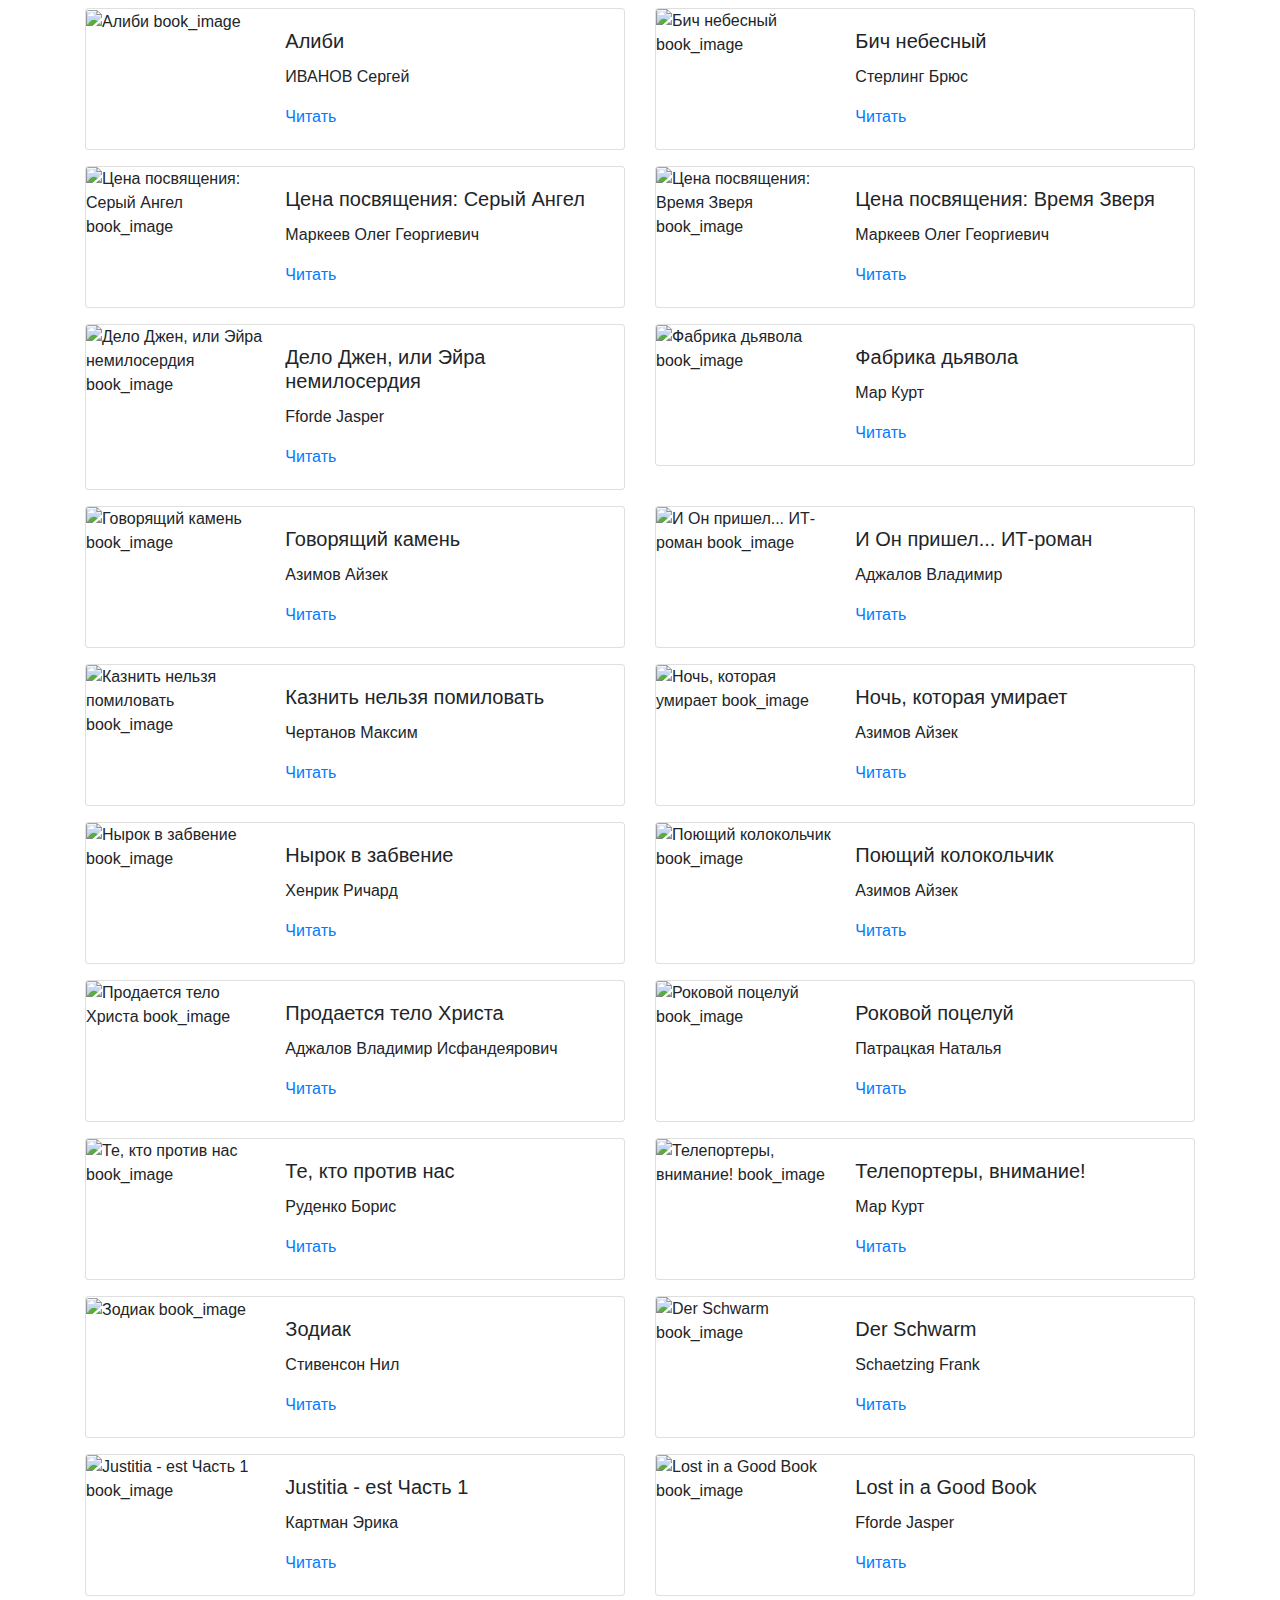
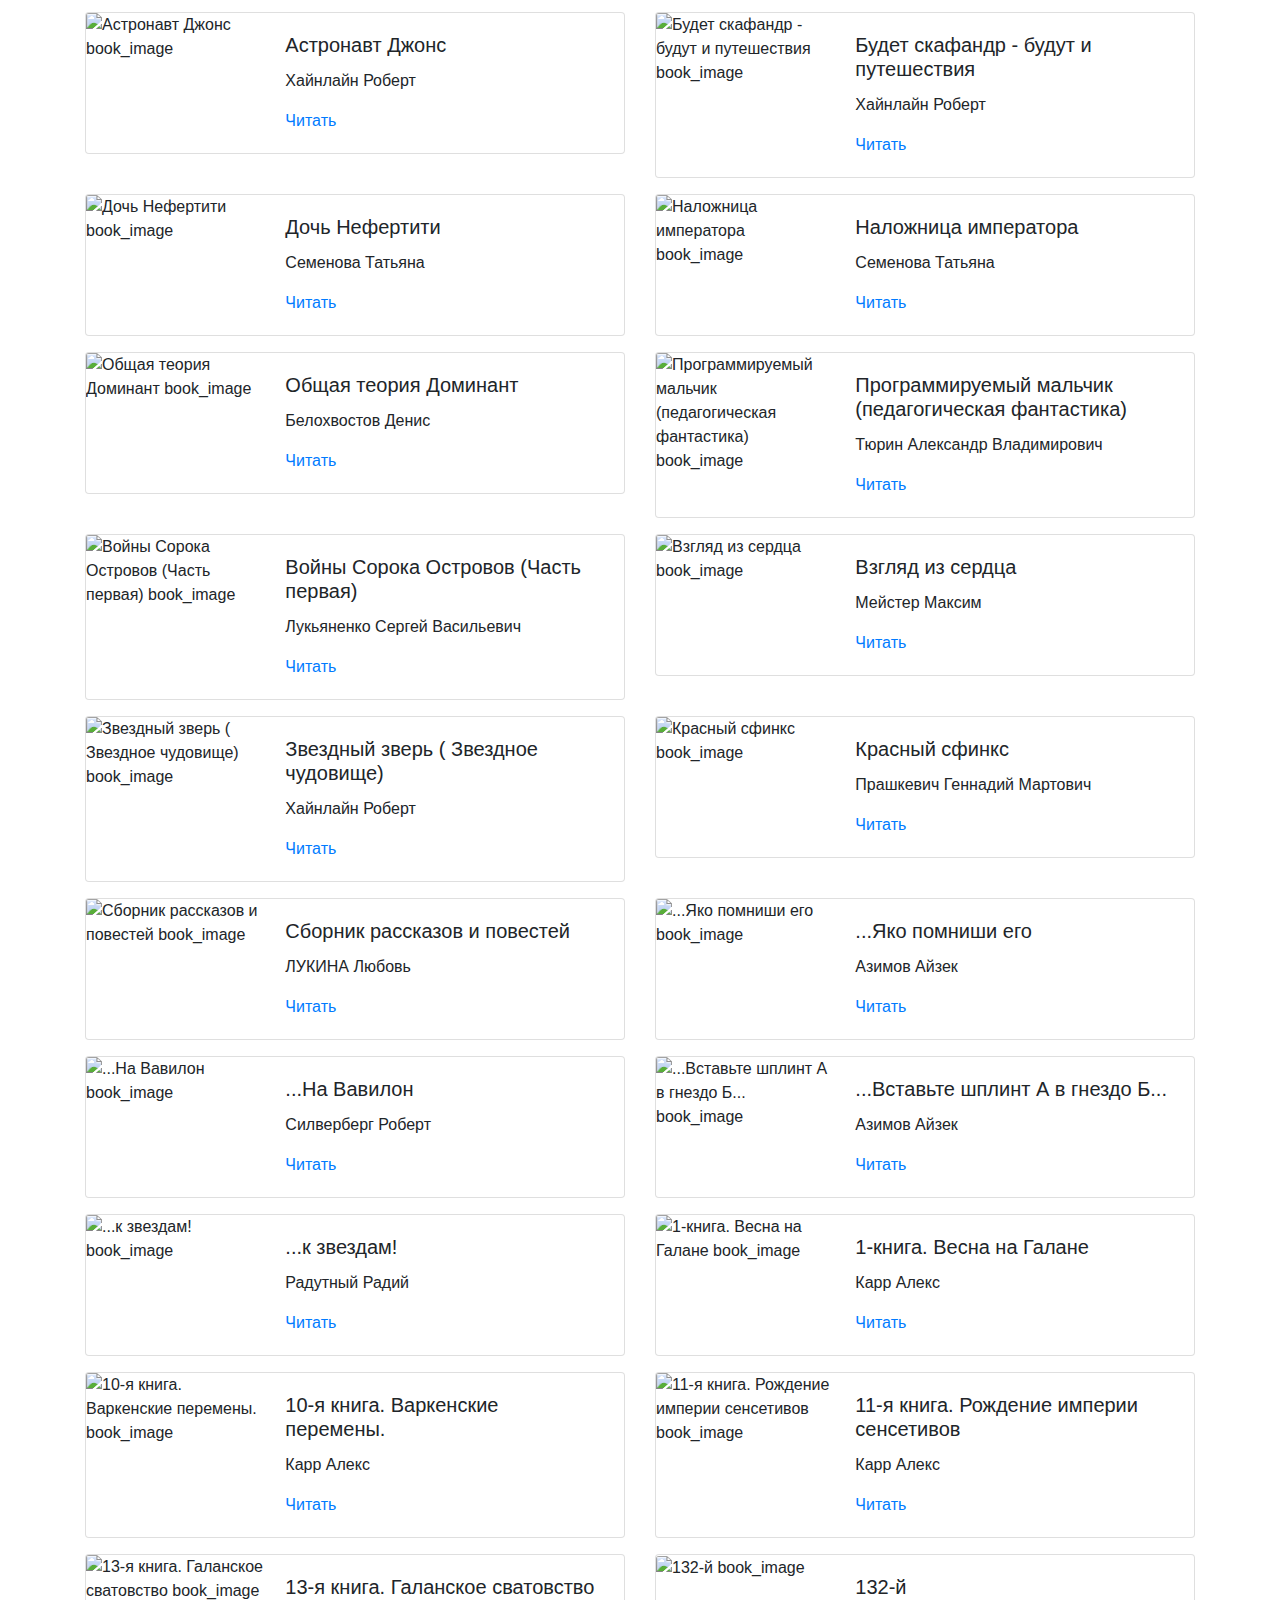
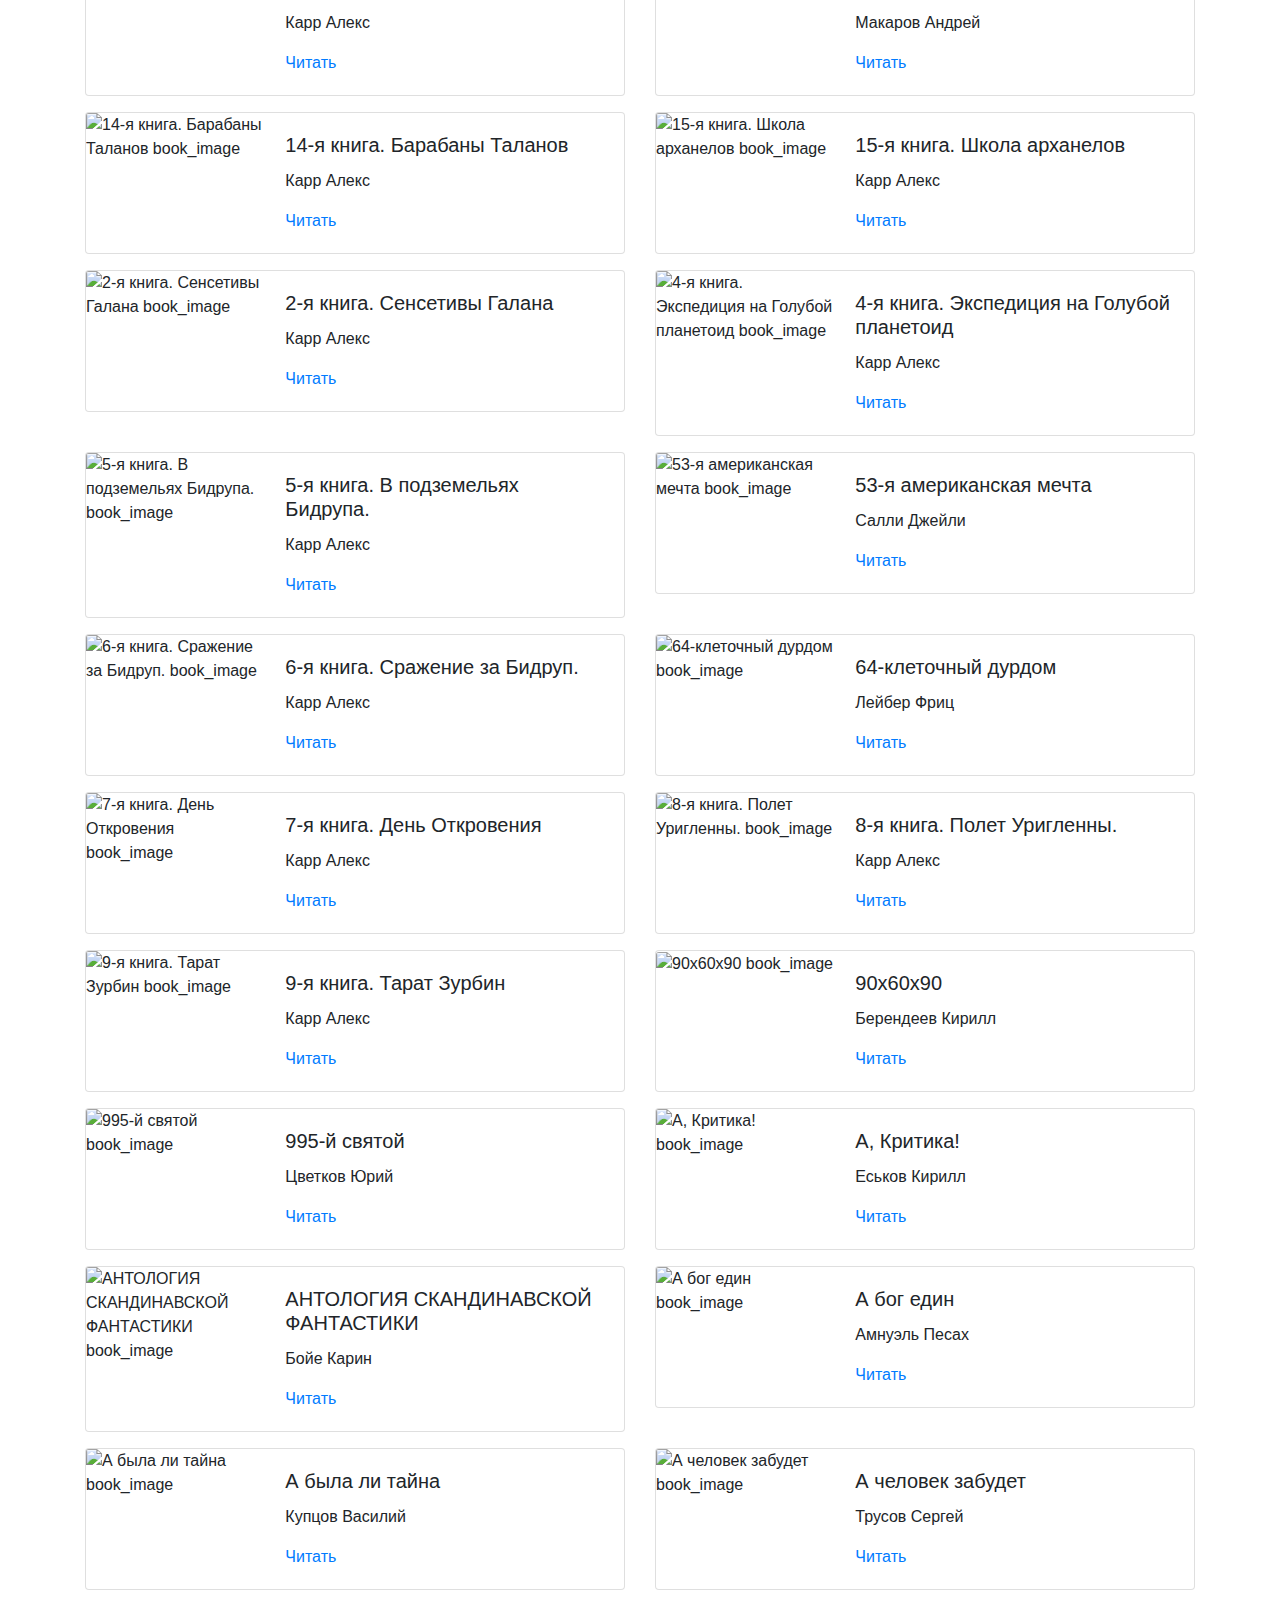
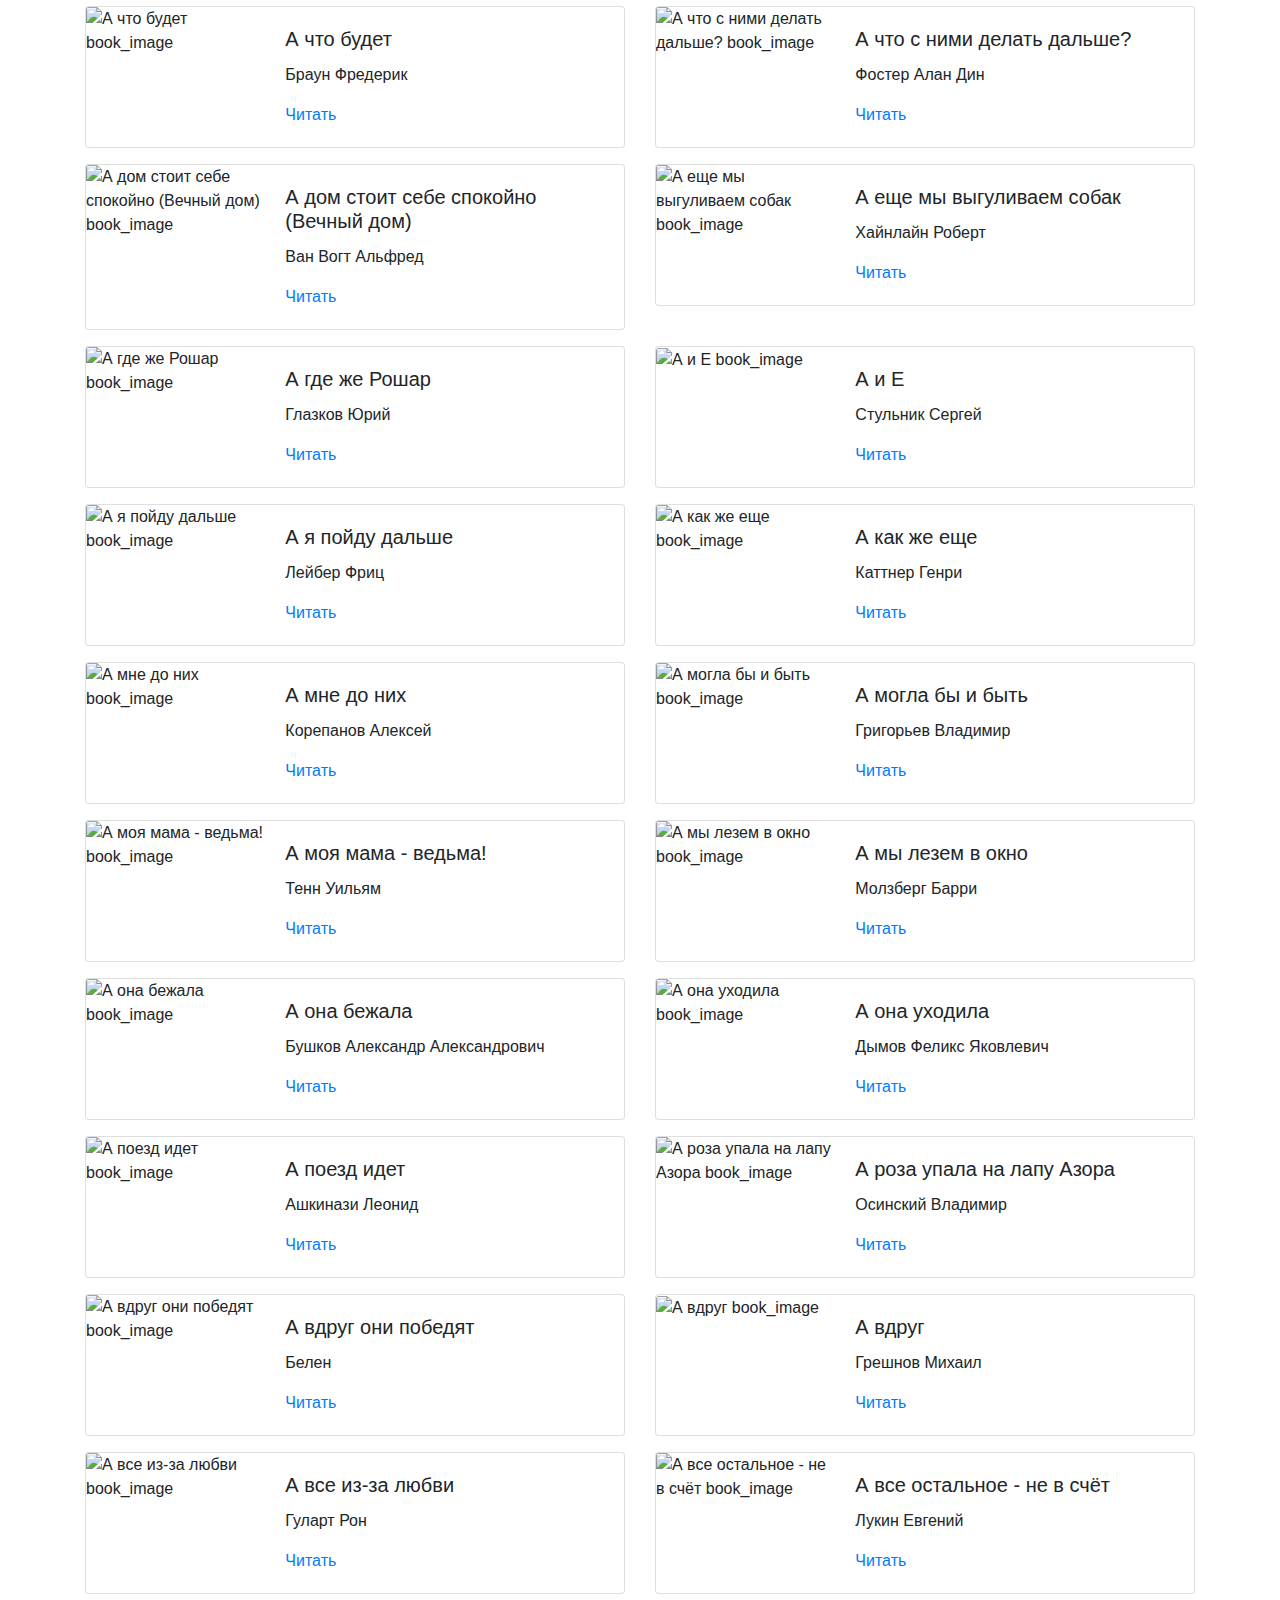
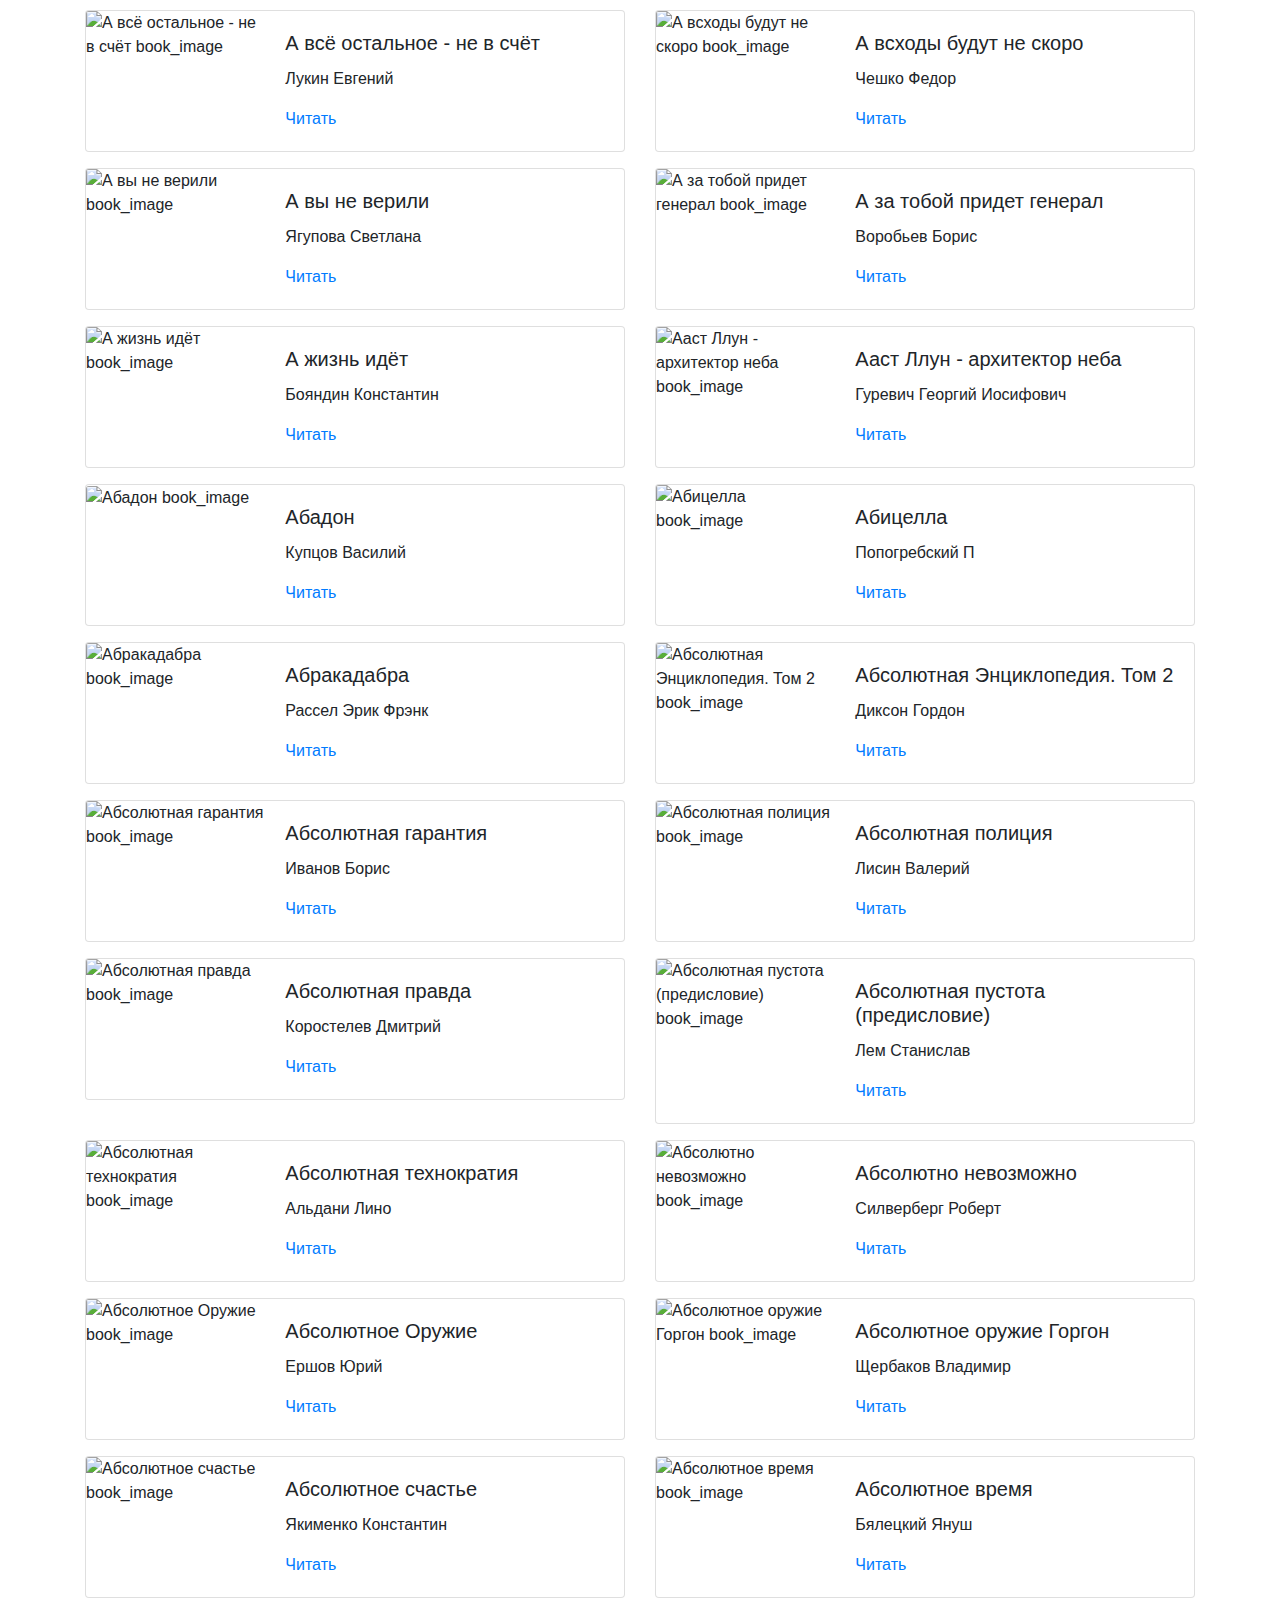
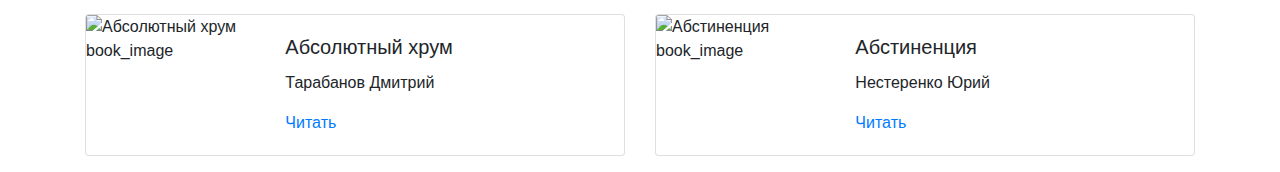
==== commit b732e298: "Add links to books txt files." ====
--- a/index.html
+++ b/index.html
@@ -16,1401 +16,1851 @@
 <body>
     <h1></h1>
     
-        <div class="card mb-3" style="max-width: 540px;">
-            <div class="row no-gutters">
-                <div class="col-md-4">
-                    <img src="https://tululu.org/shots/239.jpg" class="card-img" alt="Алиби book_image">
-                </div>
-                <div class="col-md-8">
-                    <div class="card-body">
-                        <h5 class="card-title">Алиби</h5>
-                        <p class="card-author">ИВАНОВ Сергей</p>
-                    </div>
-                </div>
-            </div>
-        </div>
-    
-        <div class="card mb-3" style="max-width: 540px;">
-            <div class="row no-gutters">
-                <div class="col-md-4">
-                    <img src="https://tululu.org/shots/550.jpg" class="card-img" alt="Бич небесный book_image">
-                </div>
-                <div class="col-md-8">
-                    <div class="card-body">
-                        <h5 class="card-title">Бич небесный</h5>
-                        <p class="card-author">Стерлинг Брюс</p>
-                    </div>
-                </div>
-            </div>
-        </div>
-    
-        <div class="card mb-3" style="max-width: 540px;">
-            <div class="row no-gutters">
-                <div class="col-md-4">
-                    <img src="https://tululu.org/shots/768.jpg" class="card-img" alt="Цена посвящения: Серый Ангел book_image">
-                </div>
-                <div class="col-md-8">
-                    <div class="card-body">
-                        <h5 class="card-title">Цена посвящения: Серый Ангел</h5>
-                        <p class="card-author">Маркеев Олег Георгиевич</p>
-                    </div>
-                </div>
-            </div>
-        </div>
-    
-        <div class="card mb-3" style="max-width: 540px;">
-            <div class="row no-gutters">
-                <div class="col-md-4">
-                    <img src="https://tululu.org/shots/769.jpg" class="card-img" alt="Цена посвящения: Время Зверя book_image">
-                </div>
-                <div class="col-md-8">
-                    <div class="card-body">
-                        <h5 class="card-title">Цена посвящения: Время Зверя</h5>
-                        <p class="card-author">Маркеев Олег Георгиевич</p>
-                    </div>
-                </div>
-            </div>
-        </div>
-    
-        <div class="card mb-3" style="max-width: 540px;">
-            <div class="row no-gutters">
-                <div class="col-md-4">
-                    <img src="https://tululu.org/shots/1131.jpg" class="card-img" alt="Дело Джен, или Эйра немилосердия book_image">
-                </div>
-                <div class="col-md-8">
-                    <div class="card-body">
-                        <h5 class="card-title">Дело Джен, или Эйра немилосердия</h5>
-                        <p class="card-author">Fforde Jasper</p>
-                    </div>
-                </div>
-            </div>
-        </div>
-    
-        <div class="card mb-3" style="max-width: 540px;">
-            <div class="row no-gutters">
-                <div class="col-md-4">
-                    <img src="https://tululu.org/shots/1715.jpg" class="card-img" alt="Фабрика дьявола book_image">
-                </div>
-                <div class="col-md-8">
-                    <div class="card-body">
-                        <h5 class="card-title">Фабрика дьявола</h5>
-                        <p class="card-author">Мар Курт</p>
-                    </div>
-                </div>
-            </div>
-        </div>
-    
-        <div class="card mb-3" style="max-width: 540px;">
-            <div class="row no-gutters">
-                <div class="col-md-4">
-                    <img src="https://tululu.org/images/nopic.gif" class="card-img" alt="Говорящий камень book_image">
-                </div>
-                <div class="col-md-8">
-                    <div class="card-body">
-                        <h5 class="card-title">Говорящий камень</h5>
-                        <p class="card-author">Азимов Айзек</p>
-                    </div>
-                </div>
-            </div>
-        </div>
-    
-        <div class="card mb-3" style="max-width: 540px;">
-            <div class="row no-gutters">
-                <div class="col-md-4">
-                    <img src="https://tululu.org/shots/2043.jpg" class="card-img" alt="И Он пришел... ИТ-роман book_image">
-                </div>
-                <div class="col-md-8">
-                    <div class="card-body">
-                        <h5 class="card-title">И Он пришел... ИТ-роман</h5>
-                        <p class="card-author">Аджалов Владимир</p>
-                    </div>
-                </div>
-            </div>
-        </div>
-    
-        <div class="card mb-3" style="max-width: 540px;">
-            <div class="row no-gutters">
-                <div class="col-md-4">
-                    <img src="https://tululu.org/images/nopic.gif" class="card-img" alt="Казнить нельзя помиловать book_image">
-                </div>
-                <div class="col-md-8">
-                    <div class="card-body">
-                        <h5 class="card-title">Казнить нельзя помиловать</h5>
-                        <p class="card-author">Чертанов Максим</p>
-                    </div>
-                </div>
-            </div>
-        </div>
-    
-        <div class="card mb-3" style="max-width: 540px;">
-            <div class="row no-gutters">
-                <div class="col-md-4">
-                    <img src="https://tululu.org/shots/4024.jpg" class="card-img" alt="Ночь, которая умирает book_image">
-                </div>
-                <div class="col-md-8">
-                    <div class="card-body">
-                        <h5 class="card-title">Ночь, которая умирает</h5>
-                        <p class="card-author">Азимов Айзек</p>
-                    </div>
-                </div>
-            </div>
-        </div>
-    
-        <div class="card mb-3" style="max-width: 540px;">
-            <div class="row no-gutters">
-                <div class="col-md-4">
-                    <img src="https://tululu.org/shots/4102.jpg" class="card-img" alt="Нырок в забвение book_image">
-                </div>
-                <div class="col-md-8">
-                    <div class="card-body">
-                        <h5 class="card-title">Нырок в забвение</h5>
-                        <p class="card-author">Хенрик Ричард</p>
-                    </div>
-                </div>
-            </div>
-        </div>
-    
-        <div class="card mb-3" style="max-width: 540px;">
-            <div class="row no-gutters">
-                <div class="col-md-4">
-                    <img src="https://tululu.org/shots/4876.jpg" class="card-img" alt="Поющий колокольчик book_image">
-                </div>
-                <div class="col-md-8">
-                    <div class="card-body">
-                        <h5 class="card-title">Поющий колокольчик</h5>
-                        <p class="card-author">Азимов Айзек</p>
-                    </div>
-                </div>
-            </div>
-        </div>
-    
-        <div class="card mb-3" style="max-width: 540px;">
-            <div class="row no-gutters">
-                <div class="col-md-4">
-                    <img src="https://tululu.org/shots/5299.jpg" class="card-img" alt="Продается тело Христа book_image">
-                </div>
-                <div class="col-md-8">
-                    <div class="card-body">
-                        <h5 class="card-title">Продается тело Христа</h5>
-                        <p class="card-author">Аджалов Владимир Исфандеярович</p>
-                    </div>
-                </div>
-            </div>
-        </div>
-    
-        <div class="card mb-3" style="max-width: 540px;">
-            <div class="row no-gutters">
-                <div class="col-md-4">
-                    <img src="https://tululu.org/images/nopic.gif" class="card-img" alt="Роковой поцелуй book_image">
-                </div>
-                <div class="col-md-8">
-                    <div class="card-body">
-                        <h5 class="card-title">Роковой поцелуй</h5>
-                        <p class="card-author">Патрацкая Наталья</p>
-                    </div>
-                </div>
-            </div>
-        </div>
-    
-        <div class="card mb-3" style="max-width: 540px;">
-            <div class="row no-gutters">
-                <div class="col-md-4">
-                    <img src="https://tululu.org/shots/6758.jpg" class="card-img" alt="Те, кто против нас book_image">
-                </div>
-                <div class="col-md-8">
-                    <div class="card-body">
-                        <h5 class="card-title">Те, кто против нас</h5>
-                        <p class="card-author">Руденко Борис</p>
-                    </div>
-                </div>
-            </div>
-        </div>
-    
-        <div class="card mb-3" style="max-width: 540px;">
-            <div class="row no-gutters">
-                <div class="col-md-4">
-                    <img src="https://tululu.org/shots/6766.jpg" class="card-img" alt="Телепортеры, внимание! book_image">
-                </div>
-                <div class="col-md-8">
-                    <div class="card-body">
-                        <h5 class="card-title">Телепортеры, внимание!</h5>
-                        <p class="card-author">Мар Курт</p>
-                    </div>
-                </div>
-            </div>
-        </div>
-    
-        <div class="card mb-3" style="max-width: 540px;">
-            <div class="row no-gutters">
-                <div class="col-md-4">
-                    <img src="https://tululu.org/shots/8283.jpg" class="card-img" alt="Зодиак book_image">
-                </div>
-                <div class="col-md-8">
-                    <div class="card-body">
-                        <h5 class="card-title">Зодиак</h5>
-                        <p class="card-author">Стивенсон Нил</p>
-                    </div>
-                </div>
-            </div>
-        </div>
-    
-        <div class="card mb-3" style="max-width: 540px;">
-            <div class="row no-gutters">
-                <div class="col-md-4">
-                    <img src="https://tululu.org/images/nopic.gif" class="card-img" alt="Der Schwarm book_image">
-                </div>
-                <div class="col-md-8">
-                    <div class="card-body">
-                        <h5 class="card-title">Der Schwarm</h5>
-                        <p class="card-author">Schaetzing Frank</p>
-                    </div>
-                </div>
-            </div>
-        </div>
-    
-        <div class="card mb-3" style="max-width: 540px;">
-            <div class="row no-gutters">
-                <div class="col-md-4">
-                    <img src="https://tululu.org/images/nopic.gif" class="card-img" alt="Justitia - est Часть 1 book_image">
-                </div>
-                <div class="col-md-8">
-                    <div class="card-body">
-                        <h5 class="card-title">Justitia - est Часть 1</h5>
-                        <p class="card-author">Картман Эрика</p>
-                    </div>
-                </div>
-            </div>
-        </div>
-    
-        <div class="card mb-3" style="max-width: 540px;">
-            <div class="row no-gutters">
-                <div class="col-md-4">
-                    <img src="https://tululu.org/shots/8595.jpg" class="card-img" alt="Lost in a Good Book book_image">
-                </div>
-                <div class="col-md-8">
-                    <div class="card-body">
-                        <h5 class="card-title">Lost in a Good Book</h5>
-                        <p class="card-author">Fforde Jasper</p>
-                    </div>
-                </div>
-            </div>
-        </div>
-    
-        <div class="card mb-3" style="max-width: 540px;">
-            <div class="row no-gutters">
-                <div class="col-md-4">
-                    <img src="https://tululu.org/shots/8902.jpg" class="card-img" alt="Астронавт Джонс book_image">
-                </div>
-                <div class="col-md-8">
-                    <div class="card-body">
-                        <h5 class="card-title">Астронавт Джонс</h5>
-                        <p class="card-author">Хайнлайн Роберт</p>
-                    </div>
-                </div>
-            </div>
-        </div>
-    
-        <div class="card mb-3" style="max-width: 540px;">
-            <div class="row no-gutters">
-                <div class="col-md-4">
-                    <img src="https://tululu.org/images/nopic.gif" class="card-img" alt="Будет скафандр - будут и путешествия book_image">
-                </div>
-                <div class="col-md-8">
-                    <div class="card-body">
-                        <h5 class="card-title">Будет скафандр - будут и путешествия</h5>
-                        <p class="card-author">Хайнлайн Роберт</p>
-                    </div>
-                </div>
-            </div>
-        </div>
-    
-        <div class="card mb-3" style="max-width: 540px;">
-            <div class="row no-gutters">
-                <div class="col-md-4">
-                    <img src="https://tululu.org/shots/9402.jpg" class="card-img" alt="Дочь Нефертити book_image">
-                </div>
-                <div class="col-md-8">
-                    <div class="card-body">
-                        <h5 class="card-title">Дочь Нефертити</h5>
-                        <p class="card-author">Семенова Татьяна</p>
-                    </div>
-                </div>
-            </div>
-        </div>
-    
-        <div class="card mb-3" style="max-width: 540px;">
-            <div class="row no-gutters">
-                <div class="col-md-4">
-                    <img src="https://tululu.org/shots/10768.jpg" class="card-img" alt="Наложница императора book_image">
-                </div>
-                <div class="col-md-8">
-                    <div class="card-body">
-                        <h5 class="card-title">Наложница императора</h5>
-                        <p class="card-author">Семенова Татьяна</p>
-                    </div>
-                </div>
-            </div>
-        </div>
-    
-        <div class="card mb-3" style="max-width: 540px;">
-            <div class="row no-gutters">
-                <div class="col-md-4">
-                    <img src="https://tululu.org/shots/10923.jpg" class="card-img" alt="Общая теория Доминант book_image">
-                </div>
-                <div class="col-md-8">
-                    <div class="card-body">
-                        <h5 class="card-title">Общая теория Доминант</h5>
-                        <p class="card-author">Белохвостов Денис</p>
-                    </div>
-                </div>
-            </div>
-        </div>
-    
-        <div class="card mb-3" style="max-width: 540px;">
-            <div class="row no-gutters">
-                <div class="col-md-4">
-                    <img src="https://tululu.org/images/nopic.gif" class="card-img" alt="Программируемый мальчик (педагогическая фантастика) book_image">
-                </div>
-                <div class="col-md-8">
-                    <div class="card-body">
-                        <h5 class="card-title">Программируемый мальчик (педагогическая фантастика)</h5>
-                        <p class="card-author">Тюрин Александр Владимирович</p>
-                    </div>
-                </div>
-            </div>
-        </div>
-    
-        <div class="card mb-3" style="max-width: 540px;">
-            <div class="row no-gutters">
-                <div class="col-md-4">
-                    <img src="https://tululu.org/images/nopic.gif" class="card-img" alt="Войны Сорока Островов (Часть первая) book_image">
-                </div>
-                <div class="col-md-8">
-                    <div class="card-body">
-                        <h5 class="card-title">Войны Сорока Островов (Часть первая)</h5>
-                        <p class="card-author">Лукьяненко Сергей Васильевич</p>
-                    </div>
-                </div>
-            </div>
-        </div>
-    
-        <div class="card mb-3" style="max-width: 540px;">
-            <div class="row no-gutters">
-                <div class="col-md-4">
-                    <img src="https://tululu.org/images/nopic.gif" class="card-img" alt="Взгляд из сердца book_image">
-                </div>
-                <div class="col-md-8">
-                    <div class="card-body">
-                        <h5 class="card-title">Взгляд из сердца</h5>
-                        <p class="card-author">Мейстер Максим</p>
-                    </div>
-                </div>
-            </div>
-        </div>
-    
-        <div class="card mb-3" style="max-width: 540px;">
-            <div class="row no-gutters">
-                <div class="col-md-4">
-                    <img src="https://tululu.org/shots/13038.jpg" class="card-img" alt="Звездный зверь ( Звездное чудовище) book_image">
-                </div>
-                <div class="col-md-8">
-                    <div class="card-body">
-                        <h5 class="card-title">Звездный зверь ( Звездное чудовище)</h5>
-                        <p class="card-author">Хайнлайн Роберт</p>
-                    </div>
-                </div>
-            </div>
-        </div>
-    
-        <div class="card mb-3" style="max-width: 540px;">
-            <div class="row no-gutters">
-                <div class="col-md-4">
-                    <img src="https://tululu.org/shots/14480.jpg" class="card-img" alt="Красный сфинкс book_image">
-                </div>
-                <div class="col-md-8">
-                    <div class="card-body">
-                        <h5 class="card-title">Красный сфинкс</h5>
-                        <p class="card-author">Прашкевич Геннадий Мартович</p>
-                    </div>
-                </div>
-            </div>
-        </div>
-    
-        <div class="card mb-3" style="max-width: 540px;">
-            <div class="row no-gutters">
-                <div class="col-md-4">
-                    <img src="https://tululu.org/images/nopic.gif" class="card-img" alt="Сборник рассказов и повестей book_image">
-                </div>
-                <div class="col-md-8">
-                    <div class="card-body">
-                        <h5 class="card-title">Сборник рассказов и повестей</h5>
-                        <p class="card-author">ЛУКИНА Любовь</p>
-                    </div>
-                </div>
-            </div>
-        </div>
-    
-        <div class="card mb-3" style="max-width: 540px;">
-            <div class="row no-gutters">
-                <div class="col-md-4">
-                    <img src="https://tululu.org/shots/18919.jpg" class="card-img" alt="...Яко помниши его book_image">
-                </div>
-                <div class="col-md-8">
-                    <div class="card-body">
-                        <h5 class="card-title">...Яко помниши его</h5>
-                        <p class="card-author">Азимов Айзек</p>
-                    </div>
-                </div>
-            </div>
-        </div>
-    
-        <div class="card mb-3" style="max-width: 540px;">
-            <div class="row no-gutters">
-                <div class="col-md-4">
-                    <img src="https://tululu.org/images/nopic.gif" class="card-img" alt="...На Вавилон book_image">
-                </div>
-                <div class="col-md-8">
-                    <div class="card-body">
-                        <h5 class="card-title">...На Вавилон</h5>
-                        <p class="card-author">Силверберг Роберт</p>
-                    </div>
-                </div>
-            </div>
-        </div>
-    
-        <div class="card mb-3" style="max-width: 540px;">
-            <div class="row no-gutters">
-                <div class="col-md-4">
-                    <img src="https://tululu.org/shots/18921.jpg" class="card-img" alt="...Вставьте шплинт А в гнездо Б... book_image">
-                </div>
-                <div class="col-md-8">
-                    <div class="card-body">
-                        <h5 class="card-title">...Вставьте шплинт А в гнездо Б...</h5>
-                        <p class="card-author">Азимов Айзек</p>
-                    </div>
-                </div>
-            </div>
-        </div>
-    
-        <div class="card mb-3" style="max-width: 540px;">
-            <div class="row no-gutters">
-                <div class="col-md-4">
-                    <img src="https://tululu.org/images/nopic.gif" class="card-img" alt="...к звездам! book_image">
-                </div>
-                <div class="col-md-8">
-                    <div class="card-body">
-                        <h5 class="card-title">...к звездам!</h5>
-                        <p class="card-author">Радутный Радий</p>
-                    </div>
-                </div>
-            </div>
-        </div>
-    
-        <div class="card mb-3" style="max-width: 540px;">
-            <div class="row no-gutters">
-                <div class="col-md-4">
-                    <img src="https://tululu.org/images/nopic.gif" class="card-img" alt="1-книга. Весна на Галане book_image">
-                </div>
-                <div class="col-md-8">
-                    <div class="card-body">
-                        <h5 class="card-title">1-книга. Весна на Галане</h5>
-                        <p class="card-author">Карр Алекс</p>
-                    </div>
-                </div>
-            </div>
-        </div>
-    
-        <div class="card mb-3" style="max-width: 540px;">
-            <div class="row no-gutters">
-                <div class="col-md-4">
-                    <img src="https://tululu.org/images/nopic.gif" class="card-img" alt="10-я книга. Варкенские перемены. book_image">
-                </div>
-                <div class="col-md-8">
-                    <div class="card-body">
-                        <h5 class="card-title">10-я книга. Варкенские перемены.</h5>
-                        <p class="card-author">Карр Алекс</p>
-                    </div>
-                </div>
-            </div>
-        </div>
-    
-        <div class="card mb-3" style="max-width: 540px;">
-            <div class="row no-gutters">
-                <div class="col-md-4">
-                    <img src="https://tululu.org/images/nopic.gif" class="card-img" alt="11-я книга. Рождение империи сенсетивов book_image">
-                </div>
-                <div class="col-md-8">
-                    <div class="card-body">
-                        <h5 class="card-title">11-я книга. Рождение империи сенсетивов</h5>
-                        <p class="card-author">Карр Алекс</p>
-                    </div>
-                </div>
-            </div>
-        </div>
-    
-        <div class="card mb-3" style="max-width: 540px;">
-            <div class="row no-gutters">
-                <div class="col-md-4">
-                    <img src="https://tululu.org/images/nopic.gif" class="card-img" alt="13-я книга. Галанское сватовство book_image">
-                </div>
-                <div class="col-md-8">
-                    <div class="card-body">
-                        <h5 class="card-title">13-я книга. Галанское сватовство</h5>
-                        <p class="card-author">Карр Алекс</p>
-                    </div>
-                </div>
-            </div>
-        </div>
-    
-        <div class="card mb-3" style="max-width: 540px;">
-            <div class="row no-gutters">
-                <div class="col-md-4">
-                    <img src="https://tululu.org/images/nopic.gif" class="card-img" alt="132-й book_image">
-                </div>
-                <div class="col-md-8">
-                    <div class="card-body">
-                        <h5 class="card-title">132-й</h5>
-                        <p class="card-author">Макаров Андрей</p>
-                    </div>
-                </div>
-            </div>
-        </div>
-    
-        <div class="card mb-3" style="max-width: 540px;">
-            <div class="row no-gutters">
-                <div class="col-md-4">
-                    <img src="https://tululu.org/images/nopic.gif" class="card-img" alt="14-я книга. Барабаны Таланов book_image">
-                </div>
-                <div class="col-md-8">
-                    <div class="card-body">
-                        <h5 class="card-title">14-я книга. Барабаны Таланов</h5>
-                        <p class="card-author">Карр Алекс</p>
-                    </div>
-                </div>
-            </div>
-        </div>
-    
-        <div class="card mb-3" style="max-width: 540px;">
-            <div class="row no-gutters">
-                <div class="col-md-4">
-                    <img src="https://tululu.org/images/nopic.gif" class="card-img" alt="15-я книга. Школа арханелов book_image">
-                </div>
-                <div class="col-md-8">
-                    <div class="card-body">
-                        <h5 class="card-title">15-я книга. Школа арханелов</h5>
-                        <p class="card-author">Карр Алекс</p>
-                    </div>
-                </div>
-            </div>
-        </div>
-    
-        <div class="card mb-3" style="max-width: 540px;">
-            <div class="row no-gutters">
-                <div class="col-md-4">
-                    <img src="https://tululu.org/images/nopic.gif" class="card-img" alt="2-я книга. Сенсетивы Галана book_image">
-                </div>
-                <div class="col-md-8">
-                    <div class="card-body">
-                        <h5 class="card-title">2-я книга. Сенсетивы Галана</h5>
-                        <p class="card-author">Карр Алекс</p>
-                    </div>
-                </div>
-            </div>
-        </div>
-    
-        <div class="card mb-3" style="max-width: 540px;">
-            <div class="row no-gutters">
-                <div class="col-md-4">
-                    <img src="https://tululu.org/images/nopic.gif" class="card-img" alt="4-я книга. Экспедиция на Голубой планетоид book_image">
-                </div>
-                <div class="col-md-8">
-                    <div class="card-body">
-                        <h5 class="card-title">4-я книга. Экспедиция на Голубой планетоид</h5>
-                        <p class="card-author">Карр Алекс</p>
-                    </div>
-                </div>
-            </div>
-        </div>
-    
-        <div class="card mb-3" style="max-width: 540px;">
-            <div class="row no-gutters">
-                <div class="col-md-4">
-                    <img src="https://tululu.org/images/nopic.gif" class="card-img" alt="5-я книга. В подземельях Бидрупа. book_image">
-                </div>
-                <div class="col-md-8">
-                    <div class="card-body">
-                        <h5 class="card-title">5-я книга. В подземельях Бидрупа.</h5>
-                        <p class="card-author">Карр Алекс</p>
-                    </div>
-                </div>
-            </div>
-        </div>
-    
-        <div class="card mb-3" style="max-width: 540px;">
-            <div class="row no-gutters">
-                <div class="col-md-4">
-                    <img src="https://tululu.org/images/nopic.gif" class="card-img" alt="53-я американская мечта book_image">
-                </div>
-                <div class="col-md-8">
-                    <div class="card-body">
-                        <h5 class="card-title">53-я американская мечта</h5>
-                        <p class="card-author">Салли Джейли</p>
-                    </div>
-                </div>
-            </div>
-        </div>
-    
-        <div class="card mb-3" style="max-width: 540px;">
-            <div class="row no-gutters">
-                <div class="col-md-4">
-                    <img src="https://tululu.org/images/nopic.gif" class="card-img" alt="6-я книга. Сражение за Бидруп. book_image">
-                </div>
-                <div class="col-md-8">
-                    <div class="card-body">
-                        <h5 class="card-title">6-я книга. Сражение за Бидруп.</h5>
-                        <p class="card-author">Карр Алекс</p>
-                    </div>
-                </div>
-            </div>
-        </div>
-    
-        <div class="card mb-3" style="max-width: 540px;">
-            <div class="row no-gutters">
-                <div class="col-md-4">
-                    <img src="https://tululu.org/images/nopic.gif" class="card-img" alt="64-клеточный дурдом book_image">
-                </div>
-                <div class="col-md-8">
-                    <div class="card-body">
-                        <h5 class="card-title">64-клеточный дурдом</h5>
-                        <p class="card-author">Лейбер Фриц</p>
-                    </div>
-                </div>
-            </div>
-        </div>
-    
-        <div class="card mb-3" style="max-width: 540px;">
-            <div class="row no-gutters">
-                <div class="col-md-4">
-                    <img src="https://tululu.org/images/nopic.gif" class="card-img" alt="7-я книга. День Откровения book_image">
-                </div>
-                <div class="col-md-8">
-                    <div class="card-body">
-                        <h5 class="card-title">7-я книга. День Откровения</h5>
-                        <p class="card-author">Карр Алекс</p>
-                    </div>
-                </div>
-            </div>
-        </div>
-    
-        <div class="card mb-3" style="max-width: 540px;">
-            <div class="row no-gutters">
-                <div class="col-md-4">
-                    <img src="https://tululu.org/images/nopic.gif" class="card-img" alt="8-я книга. Полет Уригленны. book_image">
-                </div>
-                <div class="col-md-8">
-                    <div class="card-body">
-                        <h5 class="card-title">8-я книга. Полет Уригленны.</h5>
-                        <p class="card-author">Карр Алекс</p>
-                    </div>
-                </div>
-            </div>
-        </div>
-    
-        <div class="card mb-3" style="max-width: 540px;">
-            <div class="row no-gutters">
-                <div class="col-md-4">
-                    <img src="https://tululu.org/images/nopic.gif" class="card-img" alt="9-я книга. Тарат Зурбин book_image">
-                </div>
-                <div class="col-md-8">
-                    <div class="card-body">
-                        <h5 class="card-title">9-я книга. Тарат Зурбин</h5>
-                        <p class="card-author">Карр Алекс</p>
-                    </div>
-                </div>
-            </div>
-        </div>
-    
-        <div class="card mb-3" style="max-width: 540px;">
-            <div class="row no-gutters">
-                <div class="col-md-4">
-                    <img src="https://tululu.org/images/nopic.gif" class="card-img" alt="90х60х90 book_image">
-                </div>
-                <div class="col-md-8">
-                    <div class="card-body">
-                        <h5 class="card-title">90х60х90</h5>
-                        <p class="card-author">Берендеев Кирилл</p>
-                    </div>
-                </div>
-            </div>
-        </div>
-    
-        <div class="card mb-3" style="max-width: 540px;">
-            <div class="row no-gutters">
-                <div class="col-md-4">
-                    <img src="https://tululu.org/images/nopic.gif" class="card-img" alt="995-й святой book_image">
-                </div>
-                <div class="col-md-8">
-                    <div class="card-body">
-                        <h5 class="card-title">995-й святой</h5>
-                        <p class="card-author">Цветков Юрий</p>
-                    </div>
-                </div>
-            </div>
-        </div>
-    
-        <div class="card mb-3" style="max-width: 540px;">
-            <div class="row no-gutters">
-                <div class="col-md-4">
-                    <img src="https://tululu.org/images/nopic.gif" class="card-img" alt="А, Критика! book_image">
-                </div>
-                <div class="col-md-8">
-                    <div class="card-body">
-                        <h5 class="card-title">А, Критика!</h5>
-                        <p class="card-author">Еськов Кирилл</p>
-                    </div>
-                </div>
-            </div>
-        </div>
-    
-        <div class="card mb-3" style="max-width: 540px;">
-            <div class="row no-gutters">
-                <div class="col-md-4">
-                    <img src="https://tululu.org/shots/18949.jpg" class="card-img" alt="АНТОЛОГИЯ СКАНДИНАВСКОЙ ФАНТАСТИКИ book_image">
-                </div>
-                <div class="col-md-8">
-                    <div class="card-body">
-                        <h5 class="card-title">АНТОЛОГИЯ СКАНДИНАВСКОЙ ФАНТАСТИКИ</h5>
-                        <p class="card-author">Бойе Карин</p>
-                    </div>
-                </div>
-            </div>
-        </div>
-    
-        <div class="card mb-3" style="max-width: 540px;">
-            <div class="row no-gutters">
-                <div class="col-md-4">
-                    <img src="https://tululu.org/images/nopic.gif" class="card-img" alt="А бог един book_image">
-                </div>
-                <div class="col-md-8">
-                    <div class="card-body">
-                        <h5 class="card-title">А бог един</h5>
-                        <p class="card-author">Амнуэль Песах</p>
-                    </div>
-                </div>
-            </div>
-        </div>
-    
-        <div class="card mb-3" style="max-width: 540px;">
-            <div class="row no-gutters">
-                <div class="col-md-4">
-                    <img src="https://tululu.org/images/nopic.gif" class="card-img" alt="А была ли тайна book_image">
-                </div>
-                <div class="col-md-8">
-                    <div class="card-body">
-                        <h5 class="card-title">А была ли тайна</h5>
-                        <p class="card-author">Купцов Василий</p>
-                    </div>
-                </div>
-            </div>
-        </div>
-    
-        <div class="card mb-3" style="max-width: 540px;">
-            <div class="row no-gutters">
-                <div class="col-md-4">
-                    <img src="https://tululu.org/images/nopic.gif" class="card-img" alt="А человек забудет book_image">
-                </div>
-                <div class="col-md-8">
-                    <div class="card-body">
-                        <h5 class="card-title">А человек забудет</h5>
-                        <p class="card-author">Трусов Сергей</p>
-                    </div>
-                </div>
-            </div>
-        </div>
-    
-        <div class="card mb-3" style="max-width: 540px;">
-            <div class="row no-gutters">
-                <div class="col-md-4">
-                    <img src="https://tululu.org/images/nopic.gif" class="card-img" alt="А что будет book_image">
-                </div>
-                <div class="col-md-8">
-                    <div class="card-body">
-                        <h5 class="card-title">А что будет</h5>
-                        <p class="card-author">Браун Фредерик</p>
-                    </div>
-                </div>
-            </div>
-        </div>
-    
-        <div class="card mb-3" style="max-width: 540px;">
-            <div class="row no-gutters">
-                <div class="col-md-4">
-                    <img src="https://tululu.org/shots/18956.jpg" class="card-img" alt="А что с ними делать дальше? book_image">
-                </div>
-                <div class="col-md-8">
-                    <div class="card-body">
-                        <h5 class="card-title">А что с ними делать дальше?</h5>
-                        <p class="card-author">Фостер Алан Дин</p>
-                    </div>
-                </div>
-            </div>
-        </div>
-    
-        <div class="card mb-3" style="max-width: 540px;">
-            <div class="row no-gutters">
-                <div class="col-md-4">
-                    <img src="https://tululu.org/images/nopic.gif" class="card-img" alt="А дом стоит себе спокойно (Вечный дом) book_image">
-                </div>
-                <div class="col-md-8">
-                    <div class="card-body">
-                        <h5 class="card-title">А дом стоит себе спокойно (Вечный дом)</h5>
-                        <p class="card-author">Ван Вогт Альфред</p>
-                    </div>
-                </div>
-            </div>
-        </div>
-    
-        <div class="card mb-3" style="max-width: 540px;">
-            <div class="row no-gutters">
-                <div class="col-md-4">
-                    <img src="https://tululu.org/images/nopic.gif" class="card-img" alt="А еще мы выгуливаем собак book_image">
-                </div>
-                <div class="col-md-8">
-                    <div class="card-body">
-                        <h5 class="card-title">А еще мы выгуливаем собак</h5>
-                        <p class="card-author">Хайнлайн Роберт</p>
-                    </div>
-                </div>
-            </div>
-        </div>
-    
-        <div class="card mb-3" style="max-width: 540px;">
-            <div class="row no-gutters">
-                <div class="col-md-4">
-                    <img src="https://tululu.org/images/nopic.gif" class="card-img" alt="А где же Рошар book_image">
-                </div>
-                <div class="col-md-8">
-                    <div class="card-body">
-                        <h5 class="card-title">А где же Рошар</h5>
-                        <p class="card-author">Глазков Юрий</p>
-                    </div>
-                </div>
-            </div>
-        </div>
-    
-        <div class="card mb-3" style="max-width: 540px;">
-            <div class="row no-gutters">
-                <div class="col-md-4">
-                    <img src="https://tululu.org/images/nopic.gif" class="card-img" alt="А и Е book_image">
-                </div>
-                <div class="col-md-8">
-                    <div class="card-body">
-                        <h5 class="card-title">А и Е</h5>
-                        <p class="card-author">Стульник Сергей</p>
-                    </div>
-                </div>
-            </div>
-        </div>
-    
-        <div class="card mb-3" style="max-width: 540px;">
-            <div class="row no-gutters">
-                <div class="col-md-4">
-                    <img src="https://tululu.org/images/nopic.gif" class="card-img" alt="А я пойду дальше book_image">
-                </div>
-                <div class="col-md-8">
-                    <div class="card-body">
-                        <h5 class="card-title">А я пойду дальше</h5>
-                        <p class="card-author">Лейбер Фриц</p>
-                    </div>
-                </div>
-            </div>
-        </div>
-    
-        <div class="card mb-3" style="max-width: 540px;">
-            <div class="row no-gutters">
-                <div class="col-md-4">
-                    <img src="https://tululu.org/images/nopic.gif" class="card-img" alt="А как же еще book_image">
-                </div>
-                <div class="col-md-8">
-                    <div class="card-body">
-                        <h5 class="card-title">А как же еще</h5>
-                        <p class="card-author">Каттнер Генри</p>
-                    </div>
-                </div>
-            </div>
-        </div>
-    
-        <div class="card mb-3" style="max-width: 540px;">
-            <div class="row no-gutters">
-                <div class="col-md-4">
-                    <img src="https://tululu.org/images/nopic.gif" class="card-img" alt="А мне до них book_image">
-                </div>
-                <div class="col-md-8">
-                    <div class="card-body">
-                        <h5 class="card-title">А мне до них</h5>
-                        <p class="card-author">Корепанов Алексей</p>
-                    </div>
-                </div>
-            </div>
-        </div>
-    
-        <div class="card mb-3" style="max-width: 540px;">
-            <div class="row no-gutters">
-                <div class="col-md-4">
-                    <img src="https://tululu.org/images/nopic.gif" class="card-img" alt="А могла бы и быть book_image">
-                </div>
-                <div class="col-md-8">
-                    <div class="card-body">
-                        <h5 class="card-title">А могла бы и быть</h5>
-                        <p class="card-author">Григорьев Владимир</p>
-                    </div>
-                </div>
-            </div>
-        </div>
-    
-        <div class="card mb-3" style="max-width: 540px;">
-            <div class="row no-gutters">
-                <div class="col-md-4">
-                    <img src="https://tululu.org/images/nopic.gif" class="card-img" alt="А моя мама - ведьма! book_image">
-                </div>
-                <div class="col-md-8">
-                    <div class="card-body">
-                        <h5 class="card-title">А моя мама - ведьма!</h5>
-                        <p class="card-author">Тенн Уильям</p>
-                    </div>
-                </div>
-            </div>
-        </div>
-    
-        <div class="card mb-3" style="max-width: 540px;">
-            <div class="row no-gutters">
-                <div class="col-md-4">
-                    <img src="https://tululu.org/images/nopic.gif" class="card-img" alt="А мы лезем в окно book_image">
-                </div>
-                <div class="col-md-8">
-                    <div class="card-body">
-                        <h5 class="card-title">А мы лезем в окно</h5>
-                        <p class="card-author">Молзберг Барри</p>
-                    </div>
-                </div>
-            </div>
-        </div>
-    
-        <div class="card mb-3" style="max-width: 540px;">
-            <div class="row no-gutters">
-                <div class="col-md-4">
-                    <img src="https://tululu.org/images/nopic.gif" class="card-img" alt="А она бежала book_image">
-                </div>
-                <div class="col-md-8">
-                    <div class="card-body">
-                        <h5 class="card-title">А она бежала</h5>
-                        <p class="card-author">Бушков Александр Александрович</p>
-                    </div>
-                </div>
-            </div>
-        </div>
-    
-        <div class="card mb-3" style="max-width: 540px;">
-            <div class="row no-gutters">
-                <div class="col-md-4">
-                    <img src="https://tululu.org/images/nopic.gif" class="card-img" alt="А она уходила book_image">
-                </div>
-                <div class="col-md-8">
-                    <div class="card-body">
-                        <h5 class="card-title">А она уходила</h5>
-                        <p class="card-author">Дымов Феликс Яковлевич</p>
-                    </div>
-                </div>
-            </div>
-        </div>
-    
-        <div class="card mb-3" style="max-width: 540px;">
-            <div class="row no-gutters">
-                <div class="col-md-4">
-                    <img src="https://tululu.org/images/nopic.gif" class="card-img" alt="А поезд идет book_image">
-                </div>
-                <div class="col-md-8">
-                    <div class="card-body">
-                        <h5 class="card-title">А поезд идет</h5>
-                        <p class="card-author">Ашкинази Леонид</p>
-                    </div>
-                </div>
-            </div>
-        </div>
-    
-        <div class="card mb-3" style="max-width: 540px;">
-            <div class="row no-gutters">
-                <div class="col-md-4">
-                    <img src="https://tululu.org/images/nopic.gif" class="card-img" alt="А роза упала на лапу Азора book_image">
-                </div>
-                <div class="col-md-8">
-                    <div class="card-body">
-                        <h5 class="card-title">А роза упала на лапу Азора</h5>
-                        <p class="card-author">Осинский Владимир</p>
-                    </div>
-                </div>
-            </div>
-        </div>
-    
-        <div class="card mb-3" style="max-width: 540px;">
-            <div class="row no-gutters">
-                <div class="col-md-4">
-                    <img src="https://tululu.org/images/nopic.gif" class="card-img" alt="А вдруг они победят book_image">
-                </div>
-                <div class="col-md-8">
-                    <div class="card-body">
-                        <h5 class="card-title">А вдруг они победят</h5>
-                        <p class="card-author">Белен</p>
-                    </div>
-                </div>
-            </div>
-        </div>
-    
-        <div class="card mb-3" style="max-width: 540px;">
-            <div class="row no-gutters">
-                <div class="col-md-4">
-                    <img src="https://tululu.org/images/nopic.gif" class="card-img" alt="А вдруг book_image">
-                </div>
-                <div class="col-md-8">
-                    <div class="card-body">
-                        <h5 class="card-title">А вдруг</h5>
-                        <p class="card-author">Грешнов Михаил</p>
-                    </div>
-                </div>
-            </div>
-        </div>
-    
-        <div class="card mb-3" style="max-width: 540px;">
-            <div class="row no-gutters">
-                <div class="col-md-4">
-                    <img src="https://tululu.org/images/nopic.gif" class="card-img" alt="А все из-за любви book_image">
-                </div>
-                <div class="col-md-8">
-                    <div class="card-body">
-                        <h5 class="card-title">А все из-за любви</h5>
-                        <p class="card-author">Гуларт Рон</p>
-                    </div>
-                </div>
-            </div>
-        </div>
-    
-        <div class="card mb-3" style="max-width: 540px;">
-            <div class="row no-gutters">
-                <div class="col-md-4">
-                    <img src="https://tululu.org/images/nopic.gif" class="card-img" alt="А все остальное - не в счёт book_image">
-                </div>
-                <div class="col-md-8">
-                    <div class="card-body">
-                        <h5 class="card-title">А все остальное - не в счёт</h5>
-                        <p class="card-author">Лукин Евгений</p>
-                    </div>
-                </div>
-            </div>
-        </div>
-    
-        <div class="card mb-3" style="max-width: 540px;">
-            <div class="row no-gutters">
-                <div class="col-md-4">
-                    <img src="https://tululu.org/images/nopic.gif" class="card-img" alt="А всё остальное - не в счёт book_image">
-                </div>
-                <div class="col-md-8">
-                    <div class="card-body">
-                        <h5 class="card-title">А всё остальное - не в счёт</h5>
-                        <p class="card-author">Лукин Евгений</p>
-                    </div>
-                </div>
-            </div>
-        </div>
-    
-        <div class="card mb-3" style="max-width: 540px;">
-            <div class="row no-gutters">
-                <div class="col-md-4">
-                    <img src="https://tululu.org/images/nopic.gif" class="card-img" alt="А всходы будут не скоро book_image">
-                </div>
-                <div class="col-md-8">
-                    <div class="card-body">
-                        <h5 class="card-title">А всходы будут не скоро</h5>
-                        <p class="card-author">Чешко Федор</p>
-                    </div>
-                </div>
-            </div>
-        </div>
-    
-        <div class="card mb-3" style="max-width: 540px;">
-            <div class="row no-gutters">
-                <div class="col-md-4">
-                    <img src="https://tululu.org/images/nopic.gif" class="card-img" alt="А вы не верили book_image">
-                </div>
-                <div class="col-md-8">
-                    <div class="card-body">
-                        <h5 class="card-title">А вы не верили</h5>
-                        <p class="card-author">Ягупова Светлана</p>
-                    </div>
-                </div>
-            </div>
-        </div>
-    
-        <div class="card mb-3" style="max-width: 540px;">
-            <div class="row no-gutters">
-                <div class="col-md-4">
-                    <img src="https://tululu.org/images/nopic.gif" class="card-img" alt="А за тобой придет генерал book_image">
-                </div>
-                <div class="col-md-8">
-                    <div class="card-body">
-                        <h5 class="card-title">А за тобой придет генерал</h5>
-                        <p class="card-author">Воробьев Борис</p>
-                    </div>
-                </div>
-            </div>
-        </div>
-    
-        <div class="card mb-3" style="max-width: 540px;">
-            <div class="row no-gutters">
-                <div class="col-md-4">
-                    <img src="https://tululu.org/images/nopic.gif" class="card-img" alt="А жизнь идёт book_image">
-                </div>
-                <div class="col-md-8">
-                    <div class="card-body">
-                        <h5 class="card-title">А жизнь идёт</h5>
-                        <p class="card-author">Бояндин Константин</p>
-                    </div>
-                </div>
-            </div>
-        </div>
-    
-        <div class="card mb-3" style="max-width: 540px;">
-            <div class="row no-gutters">
-                <div class="col-md-4">
-                    <img src="https://tululu.org/shots/18981.jpg" class="card-img" alt="Ааст Ллун - архитектор неба book_image">
-                </div>
-                <div class="col-md-8">
-                    <div class="card-body">
-                        <h5 class="card-title">Ааст Ллун - архитектор неба</h5>
-                        <p class="card-author">Гуревич Георгий Иосифович</p>
-                    </div>
-                </div>
-            </div>
-        </div>
-    
-        <div class="card mb-3" style="max-width: 540px;">
-            <div class="row no-gutters">
-                <div class="col-md-4">
-                    <img src="https://tululu.org/images/nopic.gif" class="card-img" alt="Абадон book_image">
-                </div>
-                <div class="col-md-8">
-                    <div class="card-body">
-                        <h5 class="card-title">Абадон</h5>
-                        <p class="card-author">Купцов Василий</p>
-                    </div>
-                </div>
-            </div>
-        </div>
-    
-        <div class="card mb-3" style="max-width: 540px;">
-            <div class="row no-gutters">
-                <div class="col-md-4">
-                    <img src="https://tululu.org/images/nopic.gif" class="card-img" alt="Абицелла book_image">
-                </div>
-                <div class="col-md-8">
-                    <div class="card-body">
-                        <h5 class="card-title">Абицелла</h5>
-                        <p class="card-author">Попогребский П</p>
-                    </div>
-                </div>
-            </div>
-        </div>
-    
-        <div class="card mb-3" style="max-width: 540px;">
-            <div class="row no-gutters">
-                <div class="col-md-4">
-                    <img src="https://tululu.org/images/nopic.gif" class="card-img" alt="Абракадабра book_image">
-                </div>
-                <div class="col-md-8">
-                    <div class="card-body">
-                        <h5 class="card-title">Абракадабра</h5>
-                        <p class="card-author">Рассел Эрик Фрэнк</p>
-                    </div>
-                </div>
-            </div>
-        </div>
-    
-        <div class="card mb-3" style="max-width: 540px;">
-            <div class="row no-gutters">
-                <div class="col-md-4">
-                    <img src="https://tululu.org/shots/18987.jpg" class="card-img" alt="Абсолютная Энциклопедия. Том 2 book_image">
-                </div>
-                <div class="col-md-8">
-                    <div class="card-body">
-                        <h5 class="card-title">Абсолютная Энциклопедия. Том 2</h5>
-                        <p class="card-author">Диксон Гордон</p>
-                    </div>
-                </div>
-            </div>
-        </div>
-    
-        <div class="card mb-3" style="max-width: 540px;">
-            <div class="row no-gutters">
-                <div class="col-md-4">
-                    <img src="https://tululu.org/shots/18988.jpg" class="card-img" alt="Абсолютная гарантия book_image">
-                </div>
-                <div class="col-md-8">
-                    <div class="card-body">
-                        <h5 class="card-title">Абсолютная гарантия</h5>
-                        <p class="card-author">Иванов Борис</p>
-                    </div>
-                </div>
-            </div>
-        </div>
-    
-        <div class="card mb-3" style="max-width: 540px;">
-            <div class="row no-gutters">
-                <div class="col-md-4">
-                    <img src="https://tululu.org/images/nopic.gif" class="card-img" alt="Абсолютная полиция book_image">
-                </div>
-                <div class="col-md-8">
-                    <div class="card-body">
-                        <h5 class="card-title">Абсолютная полиция</h5>
-                        <p class="card-author">Лисин Валерий</p>
-                    </div>
-                </div>
-            </div>
-        </div>
-    
-        <div class="card mb-3" style="max-width: 540px;">
-            <div class="row no-gutters">
-                <div class="col-md-4">
-                    <img src="https://tululu.org/images/nopic.gif" class="card-img" alt="Абсолютная правда book_image">
-                </div>
-                <div class="col-md-8">
-                    <div class="card-body">
-                        <h5 class="card-title">Абсолютная правда</h5>
-                        <p class="card-author">Коростелев Дмитрий</p>
-                    </div>
-                </div>
-            </div>
-        </div>
-    
-        <div class="card mb-3" style="max-width: 540px;">
-            <div class="row no-gutters">
-                <div class="col-md-4">
-                    <img src="https://tululu.org/images/nopic.gif" class="card-img" alt="Абсолютная пустота (предисловие) book_image">
-                </div>
-                <div class="col-md-8">
-                    <div class="card-body">
-                        <h5 class="card-title">Абсолютная пустота (предисловие)</h5>
-                        <p class="card-author">Лем Станислав</p>
-                    </div>
-                </div>
-            </div>
-        </div>
-    
-        <div class="card mb-3" style="max-width: 540px;">
-            <div class="row no-gutters">
-                <div class="col-md-4">
-                    <img src="https://tululu.org/shots/18993.jpg" class="card-img" alt="Абсолютная технократия book_image">
-                </div>
-                <div class="col-md-8">
-                    <div class="card-body">
-                        <h5 class="card-title">Абсолютная технократия</h5>
-                        <p class="card-author">Альдани Лино</p>
-                    </div>
-                </div>
-            </div>
-        </div>
-    
-        <div class="card mb-3" style="max-width: 540px;">
-            <div class="row no-gutters">
-                <div class="col-md-4">
-                    <img src="https://tululu.org/images/nopic.gif" class="card-img" alt="Абсолютно невозможно book_image">
-                </div>
-                <div class="col-md-8">
-                    <div class="card-body">
-                        <h5 class="card-title">Абсолютно невозможно</h5>
-                        <p class="card-author">Силверберг Роберт</p>
-                    </div>
-                </div>
-            </div>
-        </div>
-    
-        <div class="card mb-3" style="max-width: 540px;">
-            <div class="row no-gutters">
-                <div class="col-md-4">
-                    <img src="https://tululu.org/images/nopic.gif" class="card-img" alt="Абсолютное Оружие book_image">
-                </div>
-                <div class="col-md-8">
-                    <div class="card-body">
-                        <h5 class="card-title">Абсолютное Оружие</h5>
-                        <p class="card-author">Ершов Юрий</p>
-                    </div>
-                </div>
-            </div>
-        </div>
-    
-        <div class="card mb-3" style="max-width: 540px;">
-            <div class="row no-gutters">
-                <div class="col-md-4">
-                    <img src="https://tululu.org/images/nopic.gif" class="card-img" alt="Абсолютное оружие Горгон book_image">
-                </div>
-                <div class="col-md-8">
-                    <div class="card-body">
-                        <h5 class="card-title">Абсолютное оружие Горгон</h5>
-                        <p class="card-author">Щербаков Владимир</p>
-                    </div>
-                </div>
-            </div>
-        </div>
-    
-        <div class="card mb-3" style="max-width: 540px;">
-            <div class="row no-gutters">
-                <div class="col-md-4">
-                    <img src="https://tululu.org/images/nopic.gif" class="card-img" alt="Абсолютное счастье book_image">
-                </div>
-                <div class="col-md-8">
-                    <div class="card-body">
-                        <h5 class="card-title">Абсолютное счастье</h5>
-                        <p class="card-author">Якименко Константин</p>
-                    </div>
-                </div>
-            </div>
-        </div>
-    
-        <div class="card mb-3" style="max-width: 540px;">
-            <div class="row no-gutters">
-                <div class="col-md-4">
-                    <img src="https://tululu.org/images/nopic.gif" class="card-img" alt="Абсолютное время book_image">
-                </div>
-                <div class="col-md-8">
-                    <div class="card-body">
-                        <h5 class="card-title">Абсолютное время</h5>
-                        <p class="card-author">Бялецкий Януш</p>
-                    </div>
-                </div>
-            </div>
-        </div>
-    
-        <div class="card mb-3" style="max-width: 540px;">
-            <div class="row no-gutters">
-                <div class="col-md-4">
-                    <img src="https://tululu.org/images/nopic.gif" class="card-img" alt="Абсолютный хрум book_image">
-                </div>
-                <div class="col-md-8">
-                    <div class="card-body">
-                        <h5 class="card-title">Абсолютный хрум</h5>
-                        <p class="card-author">Тарабанов Дмитрий</p>
-                    </div>
-                </div>
-            </div>
-        </div>
-    
-        <div class="card mb-3" style="max-width: 540px;">
-            <div class="row no-gutters">
-                <div class="col-md-4">
-                    <img src="https://tululu.org/images/nopic.gif" class="card-img" alt="Абстиненция book_image">
-                </div>
-                <div class="col-md-8">
-                    <div class="card-body">
-                        <h5 class="card-title">Абстиненция</h5>
-                        <p class="card-author">Нестеренко Юрий</p>
+        <div class="container">
+            <div class="row">
+                <div class="col">
+                    <div class="card mb-3" style="max-width: 540px;">
+                        <div class="row no-gutters">
+                            <div class="col-md-4">
+                                <img src="https://tululu.org/shots/239.jpg" class="card-img" alt="Алиби book_image">
+                            </div>
+                            <div class="col-md-8">
+                                <div class="card-body">
+                                    <h5 class="card-title">Алиби</h5>
+                                    <p class="card-author">ИВАНОВ Сергей</p>
+                                    <a href="C:\VScode_projects\Parse_the_library\books\Алиби_239.txt" target="_blank">Читать</a>
+                                </div>
+                            </div>
+                        </div>
+                    </div>
+                </div>
+                <div class="col-6">
+                    <div class="card mb-3" style="max-width: 540px;">
+                        <div class="row no-gutters">
+                            <div class="col-md-4">
+                                <img src="https://tululu.org/shots/550.jpg" class="card-img" alt="Бич небесный book_image">
+                            </div>
+                            <div class="col-md-8">
+                                <div class="card-body">
+                                    <h5 class="card-title">Бич небесный</h5>
+                                    <p class="card-author">Стерлинг Брюс</p>
+                                    <a href="C:\VScode_projects\Parse_the_library\books\Бич небесный_550.txt" target="_blank">Читать</a>
+                                </div>
+                            </div>
+                        </div>
+                    </div>
+                </div>
+            </div>
+        </div>
+    
+        <div class="container">
+            <div class="row">
+                <div class="col">
+                    <div class="card mb-3" style="max-width: 540px;">
+                        <div class="row no-gutters">
+                            <div class="col-md-4">
+                                <img src="https://tululu.org/shots/768.jpg" class="card-img" alt="Цена посвящения: Серый Ангел book_image">
+                            </div>
+                            <div class="col-md-8">
+                                <div class="card-body">
+                                    <h5 class="card-title">Цена посвящения: Серый Ангел</h5>
+                                    <p class="card-author">Маркеев Олег Георгиевич</p>
+                                    <a href="C:\VScode_projects\Parse_the_library\books\Цена посвящения: Серый Ангел_768.txt" target="_blank">Читать</a>
+                                </div>
+                            </div>
+                        </div>
+                    </div>
+                </div>
+                <div class="col-6">
+                    <div class="card mb-3" style="max-width: 540px;">
+                        <div class="row no-gutters">
+                            <div class="col-md-4">
+                                <img src="https://tululu.org/shots/769.jpg" class="card-img" alt="Цена посвящения: Время Зверя book_image">
+                            </div>
+                            <div class="col-md-8">
+                                <div class="card-body">
+                                    <h5 class="card-title">Цена посвящения: Время Зверя</h5>
+                                    <p class="card-author">Маркеев Олег Георгиевич</p>
+                                    <a href="C:\VScode_projects\Parse_the_library\books\Цена посвящения: Время Зверя_769.txt" target="_blank">Читать</a>
+                                </div>
+                            </div>
+                        </div>
+                    </div>
+                </div>
+            </div>
+        </div>
+    
+        <div class="container">
+            <div class="row">
+                <div class="col">
+                    <div class="card mb-3" style="max-width: 540px;">
+                        <div class="row no-gutters">
+                            <div class="col-md-4">
+                                <img src="https://tululu.org/shots/1131.jpg" class="card-img" alt="Дело Джен, или Эйра немилосердия book_image">
+                            </div>
+                            <div class="col-md-8">
+                                <div class="card-body">
+                                    <h5 class="card-title">Дело Джен, или Эйра немилосердия</h5>
+                                    <p class="card-author">Fforde Jasper</p>
+                                    <a href="C:\VScode_projects\Parse_the_library\books\Дело Джен, или Эйра немилосердия_1131.txt" target="_blank">Читать</a>
+                                </div>
+                            </div>
+                        </div>
+                    </div>
+                </div>
+                <div class="col-6">
+                    <div class="card mb-3" style="max-width: 540px;">
+                        <div class="row no-gutters">
+                            <div class="col-md-4">
+                                <img src="https://tululu.org/shots/1715.jpg" class="card-img" alt="Фабрика дьявола book_image">
+                            </div>
+                            <div class="col-md-8">
+                                <div class="card-body">
+                                    <h5 class="card-title">Фабрика дьявола</h5>
+                                    <p class="card-author">Мар Курт</p>
+                                    <a href="C:\VScode_projects\Parse_the_library\books\Фабрика дьявола_1715.txt" target="_blank">Читать</a>
+                                </div>
+                            </div>
+                        </div>
+                    </div>
+                </div>
+            </div>
+        </div>
+    
+        <div class="container">
+            <div class="row">
+                <div class="col">
+                    <div class="card mb-3" style="max-width: 540px;">
+                        <div class="row no-gutters">
+                            <div class="col-md-4">
+                                <img src="https://tululu.org/images/nopic.gif" class="card-img" alt="Говорящий камень book_image">
+                            </div>
+                            <div class="col-md-8">
+                                <div class="card-body">
+                                    <h5 class="card-title">Говорящий камень</h5>
+                                    <p class="card-author">Азимов Айзек</p>
+                                    <a href="C:\VScode_projects\Parse_the_library\books\Говорящий камень_1987.txt" target="_blank">Читать</a>
+                                </div>
+                            </div>
+                        </div>
+                    </div>
+                </div>
+                <div class="col-6">
+                    <div class="card mb-3" style="max-width: 540px;">
+                        <div class="row no-gutters">
+                            <div class="col-md-4">
+                                <img src="https://tululu.org/shots/2043.jpg" class="card-img" alt="И Он пришел... ИТ-роман book_image">
+                            </div>
+                            <div class="col-md-8">
+                                <div class="card-body">
+                                    <h5 class="card-title">И Он пришел... ИТ-роман</h5>
+                                    <p class="card-author">Аджалов Владимир</p>
+                                    <a href="C:\VScode_projects\Parse_the_library\books\И Он пришел... ИТ-роман_2043.txt" target="_blank">Читать</a>
+                                </div>
+                            </div>
+                        </div>
+                    </div>
+                </div>
+            </div>
+        </div>
+    
+        <div class="container">
+            <div class="row">
+                <div class="col">
+                    <div class="card mb-3" style="max-width: 540px;">
+                        <div class="row no-gutters">
+                            <div class="col-md-4">
+                                <img src="https://tululu.org/images/nopic.gif" class="card-img" alt="Казнить нельзя помиловать book_image">
+                            </div>
+                            <div class="col-md-8">
+                                <div class="card-body">
+                                    <h5 class="card-title">Казнить нельзя помиловать</h5>
+                                    <p class="card-author">Чертанов Максим</p>
+                                    <a href="C:\VScode_projects\Parse_the_library\books\Казнить нельзя помиловать_2531.txt" target="_blank">Читать</a>
+                                </div>
+                            </div>
+                        </div>
+                    </div>
+                </div>
+                <div class="col-6">
+                    <div class="card mb-3" style="max-width: 540px;">
+                        <div class="row no-gutters">
+                            <div class="col-md-4">
+                                <img src="https://tululu.org/shots/4024.jpg" class="card-img" alt="Ночь, которая умирает book_image">
+                            </div>
+                            <div class="col-md-8">
+                                <div class="card-body">
+                                    <h5 class="card-title">Ночь, которая умирает</h5>
+                                    <p class="card-author">Азимов Айзек</p>
+                                    <a href="C:\VScode_projects\Parse_the_library\books\Ночь, которая умирает_4024.txt" target="_blank">Читать</a>
+                                </div>
+                            </div>
+                        </div>
+                    </div>
+                </div>
+            </div>
+        </div>
+    
+        <div class="container">
+            <div class="row">
+                <div class="col">
+                    <div class="card mb-3" style="max-width: 540px;">
+                        <div class="row no-gutters">
+                            <div class="col-md-4">
+                                <img src="https://tululu.org/shots/4102.jpg" class="card-img" alt="Нырок в забвение book_image">
+                            </div>
+                            <div class="col-md-8">
+                                <div class="card-body">
+                                    <h5 class="card-title">Нырок в забвение</h5>
+                                    <p class="card-author">Хенрик Ричард</p>
+                                    <a href="C:\VScode_projects\Parse_the_library\books\Нырок в забвение_4102.txt" target="_blank">Читать</a>
+                                </div>
+                            </div>
+                        </div>
+                    </div>
+                </div>
+                <div class="col-6">
+                    <div class="card mb-3" style="max-width: 540px;">
+                        <div class="row no-gutters">
+                            <div class="col-md-4">
+                                <img src="https://tululu.org/shots/4876.jpg" class="card-img" alt="Поющий колокольчик book_image">
+                            </div>
+                            <div class="col-md-8">
+                                <div class="card-body">
+                                    <h5 class="card-title">Поющий колокольчик</h5>
+                                    <p class="card-author">Азимов Айзек</p>
+                                    <a href="C:\VScode_projects\Parse_the_library\books\Поющий колокольчик_4876.txt" target="_blank">Читать</a>
+                                </div>
+                            </div>
+                        </div>
+                    </div>
+                </div>
+            </div>
+        </div>
+    
+        <div class="container">
+            <div class="row">
+                <div class="col">
+                    <div class="card mb-3" style="max-width: 540px;">
+                        <div class="row no-gutters">
+                            <div class="col-md-4">
+                                <img src="https://tululu.org/shots/5299.jpg" class="card-img" alt="Продается тело Христа book_image">
+                            </div>
+                            <div class="col-md-8">
+                                <div class="card-body">
+                                    <h5 class="card-title">Продается тело Христа</h5>
+                                    <p class="card-author">Аджалов Владимир Исфандеярович</p>
+                                    <a href="C:\VScode_projects\Parse_the_library\books\Продается тело Христа_5299.txt" target="_blank">Читать</a>
+                                </div>
+                            </div>
+                        </div>
+                    </div>
+                </div>
+                <div class="col-6">
+                    <div class="card mb-3" style="max-width: 540px;">
+                        <div class="row no-gutters">
+                            <div class="col-md-4">
+                                <img src="https://tululu.org/images/nopic.gif" class="card-img" alt="Роковой поцелуй book_image">
+                            </div>
+                            <div class="col-md-8">
+                                <div class="card-body">
+                                    <h5 class="card-title">Роковой поцелуй</h5>
+                                    <p class="card-author">Патрацкая Наталья</p>
+                                    <a href="C:\VScode_projects\Parse_the_library\books\Роковой поцелуй_5648.txt" target="_blank">Читать</a>
+                                </div>
+                            </div>
+                        </div>
+                    </div>
+                </div>
+            </div>
+        </div>
+    
+        <div class="container">
+            <div class="row">
+                <div class="col">
+                    <div class="card mb-3" style="max-width: 540px;">
+                        <div class="row no-gutters">
+                            <div class="col-md-4">
+                                <img src="https://tululu.org/shots/6758.jpg" class="card-img" alt="Те, кто против нас book_image">
+                            </div>
+                            <div class="col-md-8">
+                                <div class="card-body">
+                                    <h5 class="card-title">Те, кто против нас</h5>
+                                    <p class="card-author">Руденко Борис</p>
+                                    <a href="C:\VScode_projects\Parse_the_library\books\Те, кто против нас_6758.txt" target="_blank">Читать</a>
+                                </div>
+                            </div>
+                        </div>
+                    </div>
+                </div>
+                <div class="col-6">
+                    <div class="card mb-3" style="max-width: 540px;">
+                        <div class="row no-gutters">
+                            <div class="col-md-4">
+                                <img src="https://tululu.org/shots/6766.jpg" class="card-img" alt="Телепортеры, внимание! book_image">
+                            </div>
+                            <div class="col-md-8">
+                                <div class="card-body">
+                                    <h5 class="card-title">Телепортеры, внимание!</h5>
+                                    <p class="card-author">Мар Курт</p>
+                                    <a href="C:\VScode_projects\Parse_the_library\books\Телепортеры, внимание!_6766.txt" target="_blank">Читать</a>
+                                </div>
+                            </div>
+                        </div>
+                    </div>
+                </div>
+            </div>
+        </div>
+    
+        <div class="container">
+            <div class="row">
+                <div class="col">
+                    <div class="card mb-3" style="max-width: 540px;">
+                        <div class="row no-gutters">
+                            <div class="col-md-4">
+                                <img src="https://tululu.org/shots/8283.jpg" class="card-img" alt="Зодиак book_image">
+                            </div>
+                            <div class="col-md-8">
+                                <div class="card-body">
+                                    <h5 class="card-title">Зодиак</h5>
+                                    <p class="card-author">Стивенсон Нил</p>
+                                    <a href="C:\VScode_projects\Parse_the_library\books\Зодиак_8283.txt" target="_blank">Читать</a>
+                                </div>
+                            </div>
+                        </div>
+                    </div>
+                </div>
+                <div class="col-6">
+                    <div class="card mb-3" style="max-width: 540px;">
+                        <div class="row no-gutters">
+                            <div class="col-md-4">
+                                <img src="https://tululu.org/images/nopic.gif" class="card-img" alt="Der Schwarm book_image">
+                            </div>
+                            <div class="col-md-8">
+                                <div class="card-body">
+                                    <h5 class="card-title">Der Schwarm</h5>
+                                    <p class="card-author">Schaetzing Frank</p>
+                                    <a href="C:\VScode_projects\Parse_the_library\books\Der Schwarm_8467.txt" target="_blank">Читать</a>
+                                </div>
+                            </div>
+                        </div>
+                    </div>
+                </div>
+            </div>
+        </div>
+    
+        <div class="container">
+            <div class="row">
+                <div class="col">
+                    <div class="card mb-3" style="max-width: 540px;">
+                        <div class="row no-gutters">
+                            <div class="col-md-4">
+                                <img src="https://tululu.org/images/nopic.gif" class="card-img" alt="Justitia - est Часть 1 book_image">
+                            </div>
+                            <div class="col-md-8">
+                                <div class="card-body">
+                                    <h5 class="card-title">Justitia - est Часть 1</h5>
+                                    <p class="card-author">Картман Эрика</p>
+                                    <a href="C:\VScode_projects\Parse_the_library\books\Justitia - est Часть 1_8559.txt" target="_blank">Читать</a>
+                                </div>
+                            </div>
+                        </div>
+                    </div>
+                </div>
+                <div class="col-6">
+                    <div class="card mb-3" style="max-width: 540px;">
+                        <div class="row no-gutters">
+                            <div class="col-md-4">
+                                <img src="https://tululu.org/shots/8595.jpg" class="card-img" alt="Lost in a Good Book book_image">
+                            </div>
+                            <div class="col-md-8">
+                                <div class="card-body">
+                                    <h5 class="card-title">Lost in a Good Book</h5>
+                                    <p class="card-author">Fforde Jasper</p>
+                                    <a href="C:\VScode_projects\Parse_the_library\books\Lost in a Good Book_8595.txt" target="_blank">Читать</a>
+                                </div>
+                            </div>
+                        </div>
+                    </div>
+                </div>
+            </div>
+        </div>
+    
+        <div class="container">
+            <div class="row">
+                <div class="col">
+                    <div class="card mb-3" style="max-width: 540px;">
+                        <div class="row no-gutters">
+                            <div class="col-md-4">
+                                <img src="https://tululu.org/shots/8902.jpg" class="card-img" alt="Астронавт Джонс book_image">
+                            </div>
+                            <div class="col-md-8">
+                                <div class="card-body">
+                                    <h5 class="card-title">Астронавт Джонс</h5>
+                                    <p class="card-author">Хайнлайн Роберт</p>
+                                    <a href="C:\VScode_projects\Parse_the_library\books\Астронавт Джонс_8902.txt" target="_blank">Читать</a>
+                                </div>
+                            </div>
+                        </div>
+                    </div>
+                </div>
+                <div class="col-6">
+                    <div class="card mb-3" style="max-width: 540px;">
+                        <div class="row no-gutters">
+                            <div class="col-md-4">
+                                <img src="https://tululu.org/images/nopic.gif" class="card-img" alt="Будет скафандр - будут и путешествия book_image">
+                            </div>
+                            <div class="col-md-8">
+                                <div class="card-body">
+                                    <h5 class="card-title">Будет скафандр - будут и путешествия</h5>
+                                    <p class="card-author">Хайнлайн Роберт</p>
+                                    <a href="C:\VScode_projects\Parse_the_library\books\Будет скафандр - будут и путешествия_9080.txt" target="_blank">Читать</a>
+                                </div>
+                            </div>
+                        </div>
+                    </div>
+                </div>
+            </div>
+        </div>
+    
+        <div class="container">
+            <div class="row">
+                <div class="col">
+                    <div class="card mb-3" style="max-width: 540px;">
+                        <div class="row no-gutters">
+                            <div class="col-md-4">
+                                <img src="https://tululu.org/shots/9402.jpg" class="card-img" alt="Дочь Нефертити book_image">
+                            </div>
+                            <div class="col-md-8">
+                                <div class="card-body">
+                                    <h5 class="card-title">Дочь Нефертити</h5>
+                                    <p class="card-author">Семенова Татьяна</p>
+                                    <a href="C:\VScode_projects\Parse_the_library\books\Дочь Нефертити_9402.txt" target="_blank">Читать</a>
+                                </div>
+                            </div>
+                        </div>
+                    </div>
+                </div>
+                <div class="col-6">
+                    <div class="card mb-3" style="max-width: 540px;">
+                        <div class="row no-gutters">
+                            <div class="col-md-4">
+                                <img src="https://tululu.org/shots/10768.jpg" class="card-img" alt="Наложница императора book_image">
+                            </div>
+                            <div class="col-md-8">
+                                <div class="card-body">
+                                    <h5 class="card-title">Наложница императора</h5>
+                                    <p class="card-author">Семенова Татьяна</p>
+                                    <a href="C:\VScode_projects\Parse_the_library\books\Наложница императора_10768.txt" target="_blank">Читать</a>
+                                </div>
+                            </div>
+                        </div>
+                    </div>
+                </div>
+            </div>
+        </div>
+    
+        <div class="container">
+            <div class="row">
+                <div class="col">
+                    <div class="card mb-3" style="max-width: 540px;">
+                        <div class="row no-gutters">
+                            <div class="col-md-4">
+                                <img src="https://tululu.org/shots/10923.jpg" class="card-img" alt="Общая теория Доминант book_image">
+                            </div>
+                            <div class="col-md-8">
+                                <div class="card-body">
+                                    <h5 class="card-title">Общая теория Доминант</h5>
+                                    <p class="card-author">Белохвостов Денис</p>
+                                    <a href="C:\VScode_projects\Parse_the_library\books\Общая теория Доминант_10923.txt" target="_blank">Читать</a>
+                                </div>
+                            </div>
+                        </div>
+                    </div>
+                </div>
+                <div class="col-6">
+                    <div class="card mb-3" style="max-width: 540px;">
+                        <div class="row no-gutters">
+                            <div class="col-md-4">
+                                <img src="https://tululu.org/images/nopic.gif" class="card-img" alt="Программируемый мальчик (педагогическая фантастика) book_image">
+                            </div>
+                            <div class="col-md-8">
+                                <div class="card-body">
+                                    <h5 class="card-title">Программируемый мальчик (педагогическая фантастика)</h5>
+                                    <p class="card-author">Тюрин Александр Владимирович</p>
+                                    <a href="C:\VScode_projects\Parse_the_library\books\Программируемый мальчик (педагогическая фантастика)_11477.txt" target="_blank">Читать</a>
+                                </div>
+                            </div>
+                        </div>
+                    </div>
+                </div>
+            </div>
+        </div>
+    
+        <div class="container">
+            <div class="row">
+                <div class="col">
+                    <div class="card mb-3" style="max-width: 540px;">
+                        <div class="row no-gutters">
+                            <div class="col-md-4">
+                                <img src="https://tululu.org/images/nopic.gif" class="card-img" alt="Войны Сорока Островов (Часть первая) book_image">
+                            </div>
+                            <div class="col-md-8">
+                                <div class="card-body">
+                                    <h5 class="card-title">Войны Сорока Островов (Часть первая)</h5>
+                                    <p class="card-author">Лукьяненко Сергей Васильевич</p>
+                                    <a href="C:\VScode_projects\Parse_the_library\books\Войны Сорока Островов (Часть первая)_12674.txt" target="_blank">Читать</a>
+                                </div>
+                            </div>
+                        </div>
+                    </div>
+                </div>
+                <div class="col-6">
+                    <div class="card mb-3" style="max-width: 540px;">
+                        <div class="row no-gutters">
+                            <div class="col-md-4">
+                                <img src="https://tululu.org/images/nopic.gif" class="card-img" alt="Взгляд из сердца book_image">
+                            </div>
+                            <div class="col-md-8">
+                                <div class="card-body">
+                                    <h5 class="card-title">Взгляд из сердца</h5>
+                                    <p class="card-author">Мейстер Максим</p>
+                                    <a href="C:\VScode_projects\Parse_the_library\books\Взгляд из сердца_12795.txt" target="_blank">Читать</a>
+                                </div>
+                            </div>
+                        </div>
+                    </div>
+                </div>
+            </div>
+        </div>
+    
+        <div class="container">
+            <div class="row">
+                <div class="col">
+                    <div class="card mb-3" style="max-width: 540px;">
+                        <div class="row no-gutters">
+                            <div class="col-md-4">
+                                <img src="https://tululu.org/shots/13038.jpg" class="card-img" alt="Звездный зверь ( Звездное чудовище) book_image">
+                            </div>
+                            <div class="col-md-8">
+                                <div class="card-body">
+                                    <h5 class="card-title">Звездный зверь ( Звездное чудовище)</h5>
+                                    <p class="card-author">Хайнлайн Роберт</p>
+                                    <a href="C:\VScode_projects\Parse_the_library\books\Звездный зверь ( Звездное чудовище)_13038.txt" target="_blank">Читать</a>
+                                </div>
+                            </div>
+                        </div>
+                    </div>
+                </div>
+                <div class="col-6">
+                    <div class="card mb-3" style="max-width: 540px;">
+                        <div class="row no-gutters">
+                            <div class="col-md-4">
+                                <img src="https://tululu.org/shots/14480.jpg" class="card-img" alt="Красный сфинкс book_image">
+                            </div>
+                            <div class="col-md-8">
+                                <div class="card-body">
+                                    <h5 class="card-title">Красный сфинкс</h5>
+                                    <p class="card-author">Прашкевич Геннадий Мартович</p>
+                                    <a href="C:\VScode_projects\Parse_the_library\books\Красный сфинкс_14480.txt" target="_blank">Читать</a>
+                                </div>
+                            </div>
+                        </div>
+                    </div>
+                </div>
+            </div>
+        </div>
+    
+        <div class="container">
+            <div class="row">
+                <div class="col">
+                    <div class="card mb-3" style="max-width: 540px;">
+                        <div class="row no-gutters">
+                            <div class="col-md-4">
+                                <img src="https://tululu.org/images/nopic.gif" class="card-img" alt="Сборник рассказов и повестей book_image">
+                            </div>
+                            <div class="col-md-8">
+                                <div class="card-body">
+                                    <h5 class="card-title">Сборник рассказов и повестей</h5>
+                                    <p class="card-author">ЛУКИНА Любовь</p>
+                                    <a href="C:\VScode_projects\Parse_the_library\books\Сборник рассказов и повестей_16092.txt" target="_blank">Читать</a>
+                                </div>
+                            </div>
+                        </div>
+                    </div>
+                </div>
+                <div class="col-6">
+                    <div class="card mb-3" style="max-width: 540px;">
+                        <div class="row no-gutters">
+                            <div class="col-md-4">
+                                <img src="https://tululu.org/shots/18919.jpg" class="card-img" alt="...Яко помниши его book_image">
+                            </div>
+                            <div class="col-md-8">
+                                <div class="card-body">
+                                    <h5 class="card-title">...Яко помниши его</h5>
+                                    <p class="card-author">Азимов Айзек</p>
+                                    <a href="C:\VScode_projects\Parse_the_library\books\...Яко помниши его_18919.txt" target="_blank">Читать</a>
+                                </div>
+                            </div>
+                        </div>
+                    </div>
+                </div>
+            </div>
+        </div>
+    
+        <div class="container">
+            <div class="row">
+                <div class="col">
+                    <div class="card mb-3" style="max-width: 540px;">
+                        <div class="row no-gutters">
+                            <div class="col-md-4">
+                                <img src="https://tululu.org/images/nopic.gif" class="card-img" alt="...На Вавилон book_image">
+                            </div>
+                            <div class="col-md-8">
+                                <div class="card-body">
+                                    <h5 class="card-title">...На Вавилон</h5>
+                                    <p class="card-author">Силверберг Роберт</p>
+                                    <a href="C:\VScode_projects\Parse_the_library\books\...На Вавилон_18920.txt" target="_blank">Читать</a>
+                                </div>
+                            </div>
+                        </div>
+                    </div>
+                </div>
+                <div class="col-6">
+                    <div class="card mb-3" style="max-width: 540px;">
+                        <div class="row no-gutters">
+                            <div class="col-md-4">
+                                <img src="https://tululu.org/shots/18921.jpg" class="card-img" alt="...Вставьте шплинт А в гнездо Б... book_image">
+                            </div>
+                            <div class="col-md-8">
+                                <div class="card-body">
+                                    <h5 class="card-title">...Вставьте шплинт А в гнездо Б...</h5>
+                                    <p class="card-author">Азимов Айзек</p>
+                                    <a href="C:\VScode_projects\Parse_the_library\books\...Вставьте шплинт А в гнездо Б..._18921.txt" target="_blank">Читать</a>
+                                </div>
+                            </div>
+                        </div>
+                    </div>
+                </div>
+            </div>
+        </div>
+    
+        <div class="container">
+            <div class="row">
+                <div class="col">
+                    <div class="card mb-3" style="max-width: 540px;">
+                        <div class="row no-gutters">
+                            <div class="col-md-4">
+                                <img src="https://tululu.org/images/nopic.gif" class="card-img" alt="...к звездам! book_image">
+                            </div>
+                            <div class="col-md-8">
+                                <div class="card-body">
+                                    <h5 class="card-title">...к звездам!</h5>
+                                    <p class="card-author">Радутный Радий</p>
+                                    <a href="C:\VScode_projects\Parse_the_library\books\...к звездам!_18922.txt" target="_blank">Читать</a>
+                                </div>
+                            </div>
+                        </div>
+                    </div>
+                </div>
+                <div class="col-6">
+                    <div class="card mb-3" style="max-width: 540px;">
+                        <div class="row no-gutters">
+                            <div class="col-md-4">
+                                <img src="https://tululu.org/images/nopic.gif" class="card-img" alt="1-книга. Весна на Галане book_image">
+                            </div>
+                            <div class="col-md-8">
+                                <div class="card-body">
+                                    <h5 class="card-title">1-книга. Весна на Галане</h5>
+                                    <p class="card-author">Карр Алекс</p>
+                                    <a href="C:\VScode_projects\Parse_the_library\books\1-книга. Весна на Галане_18926.txt" target="_blank">Читать</a>
+                                </div>
+                            </div>
+                        </div>
+                    </div>
+                </div>
+            </div>
+        </div>
+    
+        <div class="container">
+            <div class="row">
+                <div class="col">
+                    <div class="card mb-3" style="max-width: 540px;">
+                        <div class="row no-gutters">
+                            <div class="col-md-4">
+                                <img src="https://tululu.org/images/nopic.gif" class="card-img" alt="10-я книга. Варкенские перемены. book_image">
+                            </div>
+                            <div class="col-md-8">
+                                <div class="card-body">
+                                    <h5 class="card-title">10-я книга. Варкенские перемены.</h5>
+                                    <p class="card-author">Карр Алекс</p>
+                                    <a href="C:\VScode_projects\Parse_the_library\books\10-я книга. Варкенские перемены._18928.txt" target="_blank">Читать</a>
+                                </div>
+                            </div>
+                        </div>
+                    </div>
+                </div>
+                <div class="col-6">
+                    <div class="card mb-3" style="max-width: 540px;">
+                        <div class="row no-gutters">
+                            <div class="col-md-4">
+                                <img src="https://tululu.org/images/nopic.gif" class="card-img" alt="11-я книга. Рождение империи сенсетивов book_image">
+                            </div>
+                            <div class="col-md-8">
+                                <div class="card-body">
+                                    <h5 class="card-title">11-я книга. Рождение империи сенсетивов</h5>
+                                    <p class="card-author">Карр Алекс</p>
+                                    <a href="C:\VScode_projects\Parse_the_library\books\11-я книга. Рождение империи сенсетивов_18929.txt" target="_blank">Читать</a>
+                                </div>
+                            </div>
+                        </div>
+                    </div>
+                </div>
+            </div>
+        </div>
+    
+        <div class="container">
+            <div class="row">
+                <div class="col">
+                    <div class="card mb-3" style="max-width: 540px;">
+                        <div class="row no-gutters">
+                            <div class="col-md-4">
+                                <img src="https://tululu.org/images/nopic.gif" class="card-img" alt="13-я книга. Галанское сватовство book_image">
+                            </div>
+                            <div class="col-md-8">
+                                <div class="card-body">
+                                    <h5 class="card-title">13-я книга. Галанское сватовство</h5>
+                                    <p class="card-author">Карр Алекс</p>
+                                    <a href="C:\VScode_projects\Parse_the_library\books\13-я книга. Галанское сватовство_18930.txt" target="_blank">Читать</a>
+                                </div>
+                            </div>
+                        </div>
+                    </div>
+                </div>
+                <div class="col-6">
+                    <div class="card mb-3" style="max-width: 540px;">
+                        <div class="row no-gutters">
+                            <div class="col-md-4">
+                                <img src="https://tululu.org/images/nopic.gif" class="card-img" alt="132-й book_image">
+                            </div>
+                            <div class="col-md-8">
+                                <div class="card-body">
+                                    <h5 class="card-title">132-й</h5>
+                                    <p class="card-author">Макаров Андрей</p>
+                                    <a href="C:\VScode_projects\Parse_the_library\books\132-й_18931.txt" target="_blank">Читать</a>
+                                </div>
+                            </div>
+                        </div>
+                    </div>
+                </div>
+            </div>
+        </div>
+    
+        <div class="container">
+            <div class="row">
+                <div class="col">
+                    <div class="card mb-3" style="max-width: 540px;">
+                        <div class="row no-gutters">
+                            <div class="col-md-4">
+                                <img src="https://tululu.org/images/nopic.gif" class="card-img" alt="14-я книга. Барабаны Таланов book_image">
+                            </div>
+                            <div class="col-md-8">
+                                <div class="card-body">
+                                    <h5 class="card-title">14-я книга. Барабаны Таланов</h5>
+                                    <p class="card-author">Карр Алекс</p>
+                                    <a href="C:\VScode_projects\Parse_the_library\books\14-я книга. Барабаны Таланов_18932.txt" target="_blank">Читать</a>
+                                </div>
+                            </div>
+                        </div>
+                    </div>
+                </div>
+                <div class="col-6">
+                    <div class="card mb-3" style="max-width: 540px;">
+                        <div class="row no-gutters">
+                            <div class="col-md-4">
+                                <img src="https://tululu.org/images/nopic.gif" class="card-img" alt="15-я книга. Школа арханелов book_image">
+                            </div>
+                            <div class="col-md-8">
+                                <div class="card-body">
+                                    <h5 class="card-title">15-я книга. Школа арханелов</h5>
+                                    <p class="card-author">Карр Алекс</p>
+                                    <a href="C:\VScode_projects\Parse_the_library\books\15-я книга. Школа арханелов_18933.txt" target="_blank">Читать</a>
+                                </div>
+                            </div>
+                        </div>
+                    </div>
+                </div>
+            </div>
+        </div>
+    
+        <div class="container">
+            <div class="row">
+                <div class="col">
+                    <div class="card mb-3" style="max-width: 540px;">
+                        <div class="row no-gutters">
+                            <div class="col-md-4">
+                                <img src="https://tululu.org/images/nopic.gif" class="card-img" alt="2-я книга. Сенсетивы Галана book_image">
+                            </div>
+                            <div class="col-md-8">
+                                <div class="card-body">
+                                    <h5 class="card-title">2-я книга. Сенсетивы Галана</h5>
+                                    <p class="card-author">Карр Алекс</p>
+                                    <a href="C:\VScode_projects\Parse_the_library\books\2-я книга. Сенсетивы Галана_18935.txt" target="_blank">Читать</a>
+                                </div>
+                            </div>
+                        </div>
+                    </div>
+                </div>
+                <div class="col-6">
+                    <div class="card mb-3" style="max-width: 540px;">
+                        <div class="row no-gutters">
+                            <div class="col-md-4">
+                                <img src="https://tululu.org/images/nopic.gif" class="card-img" alt="4-я книга. Экспедиция на Голубой планетоид book_image">
+                            </div>
+                            <div class="col-md-8">
+                                <div class="card-body">
+                                    <h5 class="card-title">4-я книга. Экспедиция на Голубой планетоид</h5>
+                                    <p class="card-author">Карр Алекс</p>
+                                    <a href="C:\VScode_projects\Parse_the_library\books\4-я книга. Экспедиция на Голубой планетоид_18936.txt" target="_blank">Читать</a>
+                                </div>
+                            </div>
+                        </div>
+                    </div>
+                </div>
+            </div>
+        </div>
+    
+        <div class="container">
+            <div class="row">
+                <div class="col">
+                    <div class="card mb-3" style="max-width: 540px;">
+                        <div class="row no-gutters">
+                            <div class="col-md-4">
+                                <img src="https://tululu.org/images/nopic.gif" class="card-img" alt="5-я книга. В подземельях Бидрупа. book_image">
+                            </div>
+                            <div class="col-md-8">
+                                <div class="card-body">
+                                    <h5 class="card-title">5-я книга. В подземельях Бидрупа.</h5>
+                                    <p class="card-author">Карр Алекс</p>
+                                    <a href="C:\VScode_projects\Parse_the_library\books\5-я книга. В подземельях Бидрупа._18937.txt" target="_blank">Читать</a>
+                                </div>
+                            </div>
+                        </div>
+                    </div>
+                </div>
+                <div class="col-6">
+                    <div class="card mb-3" style="max-width: 540px;">
+                        <div class="row no-gutters">
+                            <div class="col-md-4">
+                                <img src="https://tululu.org/images/nopic.gif" class="card-img" alt="53-я американская мечта book_image">
+                            </div>
+                            <div class="col-md-8">
+                                <div class="card-body">
+                                    <h5 class="card-title">53-я американская мечта</h5>
+                                    <p class="card-author">Салли Джейли</p>
+                                    <a href="C:\VScode_projects\Parse_the_library\books\53-я американская мечта_18938.txt" target="_blank">Читать</a>
+                                </div>
+                            </div>
+                        </div>
+                    </div>
+                </div>
+            </div>
+        </div>
+    
+        <div class="container">
+            <div class="row">
+                <div class="col">
+                    <div class="card mb-3" style="max-width: 540px;">
+                        <div class="row no-gutters">
+                            <div class="col-md-4">
+                                <img src="https://tululu.org/images/nopic.gif" class="card-img" alt="6-я книга. Сражение за Бидруп. book_image">
+                            </div>
+                            <div class="col-md-8">
+                                <div class="card-body">
+                                    <h5 class="card-title">6-я книга. Сражение за Бидруп.</h5>
+                                    <p class="card-author">Карр Алекс</p>
+                                    <a href="C:\VScode_projects\Parse_the_library\books\6-я книга. Сражение за Бидруп._18939.txt" target="_blank">Читать</a>
+                                </div>
+                            </div>
+                        </div>
+                    </div>
+                </div>
+                <div class="col-6">
+                    <div class="card mb-3" style="max-width: 540px;">
+                        <div class="row no-gutters">
+                            <div class="col-md-4">
+                                <img src="https://tululu.org/images/nopic.gif" class="card-img" alt="64-клеточный дурдом book_image">
+                            </div>
+                            <div class="col-md-8">
+                                <div class="card-body">
+                                    <h5 class="card-title">64-клеточный дурдом</h5>
+                                    <p class="card-author">Лейбер Фриц</p>
+                                    <a href="C:\VScode_projects\Parse_the_library\books\64-клеточный дурдом_18940.txt" target="_blank">Читать</a>
+                                </div>
+                            </div>
+                        </div>
+                    </div>
+                </div>
+            </div>
+        </div>
+    
+        <div class="container">
+            <div class="row">
+                <div class="col">
+                    <div class="card mb-3" style="max-width: 540px;">
+                        <div class="row no-gutters">
+                            <div class="col-md-4">
+                                <img src="https://tululu.org/images/nopic.gif" class="card-img" alt="7-я книга. День Откровения book_image">
+                            </div>
+                            <div class="col-md-8">
+                                <div class="card-body">
+                                    <h5 class="card-title">7-я книга. День Откровения</h5>
+                                    <p class="card-author">Карр Алекс</p>
+                                    <a href="C:\VScode_projects\Parse_the_library\books\7-я книга. День Откровения_18941.txt" target="_blank">Читать</a>
+                                </div>
+                            </div>
+                        </div>
+                    </div>
+                </div>
+                <div class="col-6">
+                    <div class="card mb-3" style="max-width: 540px;">
+                        <div class="row no-gutters">
+                            <div class="col-md-4">
+                                <img src="https://tululu.org/images/nopic.gif" class="card-img" alt="8-я книга. Полет Уригленны. book_image">
+                            </div>
+                            <div class="col-md-8">
+                                <div class="card-body">
+                                    <h5 class="card-title">8-я книга. Полет Уригленны.</h5>
+                                    <p class="card-author">Карр Алекс</p>
+                                    <a href="C:\VScode_projects\Parse_the_library\books\8-я книга. Полет Уригленны._18942.txt" target="_blank">Читать</a>
+                                </div>
+                            </div>
+                        </div>
+                    </div>
+                </div>
+            </div>
+        </div>
+    
+        <div class="container">
+            <div class="row">
+                <div class="col">
+                    <div class="card mb-3" style="max-width: 540px;">
+                        <div class="row no-gutters">
+                            <div class="col-md-4">
+                                <img src="https://tululu.org/images/nopic.gif" class="card-img" alt="9-я книга. Тарат Зурбин book_image">
+                            </div>
+                            <div class="col-md-8">
+                                <div class="card-body">
+                                    <h5 class="card-title">9-я книга. Тарат Зурбин</h5>
+                                    <p class="card-author">Карр Алекс</p>
+                                    <a href="C:\VScode_projects\Parse_the_library\books\9-я книга. Тарат Зурбин_18943.txt" target="_blank">Читать</a>
+                                </div>
+                            </div>
+                        </div>
+                    </div>
+                </div>
+                <div class="col-6">
+                    <div class="card mb-3" style="max-width: 540px;">
+                        <div class="row no-gutters">
+                            <div class="col-md-4">
+                                <img src="https://tululu.org/images/nopic.gif" class="card-img" alt="90х60х90 book_image">
+                            </div>
+                            <div class="col-md-8">
+                                <div class="card-body">
+                                    <h5 class="card-title">90х60х90</h5>
+                                    <p class="card-author">Берендеев Кирилл</p>
+                                    <a href="C:\VScode_projects\Parse_the_library\books\90х60х90_18944.txt" target="_blank">Читать</a>
+                                </div>
+                            </div>
+                        </div>
+                    </div>
+                </div>
+            </div>
+        </div>
+    
+        <div class="container">
+            <div class="row">
+                <div class="col">
+                    <div class="card mb-3" style="max-width: 540px;">
+                        <div class="row no-gutters">
+                            <div class="col-md-4">
+                                <img src="https://tululu.org/images/nopic.gif" class="card-img" alt="995-й святой book_image">
+                            </div>
+                            <div class="col-md-8">
+                                <div class="card-body">
+                                    <h5 class="card-title">995-й святой</h5>
+                                    <p class="card-author">Цветков Юрий</p>
+                                    <a href="C:\VScode_projects\Parse_the_library\books\995-й святой_18945.txt" target="_blank">Читать</a>
+                                </div>
+                            </div>
+                        </div>
+                    </div>
+                </div>
+                <div class="col-6">
+                    <div class="card mb-3" style="max-width: 540px;">
+                        <div class="row no-gutters">
+                            <div class="col-md-4">
+                                <img src="https://tululu.org/images/nopic.gif" class="card-img" alt="А, Критика! book_image">
+                            </div>
+                            <div class="col-md-8">
+                                <div class="card-body">
+                                    <h5 class="card-title">А, Критика!</h5>
+                                    <p class="card-author">Еськов Кирилл</p>
+                                    <a href="C:\VScode_projects\Parse_the_library\books\А, Критика!_18946.txt" target="_blank">Читать</a>
+                                </div>
+                            </div>
+                        </div>
+                    </div>
+                </div>
+            </div>
+        </div>
+    
+        <div class="container">
+            <div class="row">
+                <div class="col">
+                    <div class="card mb-3" style="max-width: 540px;">
+                        <div class="row no-gutters">
+                            <div class="col-md-4">
+                                <img src="https://tululu.org/shots/18949.jpg" class="card-img" alt="АНТОЛОГИЯ СКАНДИНАВСКОЙ ФАНТАСТИКИ book_image">
+                            </div>
+                            <div class="col-md-8">
+                                <div class="card-body">
+                                    <h5 class="card-title">АНТОЛОГИЯ СКАНДИНАВСКОЙ ФАНТАСТИКИ</h5>
+                                    <p class="card-author">Бойе Карин</p>
+                                    <a href="C:\VScode_projects\Parse_the_library\books\АНТОЛОГИЯ СКАНДИНАВСКОЙ ФАНТАСТИКИ_18949.txt" target="_blank">Читать</a>
+                                </div>
+                            </div>
+                        </div>
+                    </div>
+                </div>
+                <div class="col-6">
+                    <div class="card mb-3" style="max-width: 540px;">
+                        <div class="row no-gutters">
+                            <div class="col-md-4">
+                                <img src="https://tululu.org/images/nopic.gif" class="card-img" alt="А бог един book_image">
+                            </div>
+                            <div class="col-md-8">
+                                <div class="card-body">
+                                    <h5 class="card-title">А бог един</h5>
+                                    <p class="card-author">Амнуэль Песах</p>
+                                    <a href="C:\VScode_projects\Parse_the_library\books\А бог един_18952.txt" target="_blank">Читать</a>
+                                </div>
+                            </div>
+                        </div>
+                    </div>
+                </div>
+            </div>
+        </div>
+    
+        <div class="container">
+            <div class="row">
+                <div class="col">
+                    <div class="card mb-3" style="max-width: 540px;">
+                        <div class="row no-gutters">
+                            <div class="col-md-4">
+                                <img src="https://tululu.org/images/nopic.gif" class="card-img" alt="А была ли тайна book_image">
+                            </div>
+                            <div class="col-md-8">
+                                <div class="card-body">
+                                    <h5 class="card-title">А была ли тайна</h5>
+                                    <p class="card-author">Купцов Василий</p>
+                                    <a href="C:\VScode_projects\Parse_the_library\books\А была ли тайна_18953.txt" target="_blank">Читать</a>
+                                </div>
+                            </div>
+                        </div>
+                    </div>
+                </div>
+                <div class="col-6">
+                    <div class="card mb-3" style="max-width: 540px;">
+                        <div class="row no-gutters">
+                            <div class="col-md-4">
+                                <img src="https://tululu.org/images/nopic.gif" class="card-img" alt="А человек забудет book_image">
+                            </div>
+                            <div class="col-md-8">
+                                <div class="card-body">
+                                    <h5 class="card-title">А человек забудет</h5>
+                                    <p class="card-author">Трусов Сергей</p>
+                                    <a href="C:\VScode_projects\Parse_the_library\books\А человек забудет_18954.txt" target="_blank">Читать</a>
+                                </div>
+                            </div>
+                        </div>
+                    </div>
+                </div>
+            </div>
+        </div>
+    
+        <div class="container">
+            <div class="row">
+                <div class="col">
+                    <div class="card mb-3" style="max-width: 540px;">
+                        <div class="row no-gutters">
+                            <div class="col-md-4">
+                                <img src="https://tululu.org/images/nopic.gif" class="card-img" alt="А что будет book_image">
+                            </div>
+                            <div class="col-md-8">
+                                <div class="card-body">
+                                    <h5 class="card-title">А что будет</h5>
+                                    <p class="card-author">Браун Фредерик</p>
+                                    <a href="C:\VScode_projects\Parse_the_library\books\А что будет_18955.txt" target="_blank">Читать</a>
+                                </div>
+                            </div>
+                        </div>
+                    </div>
+                </div>
+                <div class="col-6">
+                    <div class="card mb-3" style="max-width: 540px;">
+                        <div class="row no-gutters">
+                            <div class="col-md-4">
+                                <img src="https://tululu.org/shots/18956.jpg" class="card-img" alt="А что с ними делать дальше? book_image">
+                            </div>
+                            <div class="col-md-8">
+                                <div class="card-body">
+                                    <h5 class="card-title">А что с ними делать дальше?</h5>
+                                    <p class="card-author">Фостер Алан Дин</p>
+                                    <a href="C:\VScode_projects\Parse_the_library\books\А что с ними делать дальше?_18956.txt" target="_blank">Читать</a>
+                                </div>
+                            </div>
+                        </div>
+                    </div>
+                </div>
+            </div>
+        </div>
+    
+        <div class="container">
+            <div class="row">
+                <div class="col">
+                    <div class="card mb-3" style="max-width: 540px;">
+                        <div class="row no-gutters">
+                            <div class="col-md-4">
+                                <img src="https://tululu.org/images/nopic.gif" class="card-img" alt="А дом стоит себе спокойно (Вечный дом) book_image">
+                            </div>
+                            <div class="col-md-8">
+                                <div class="card-body">
+                                    <h5 class="card-title">А дом стоит себе спокойно (Вечный дом)</h5>
+                                    <p class="card-author">Ван Вогт Альфред</p>
+                                    <a href="C:\VScode_projects\Parse_the_library\books\А дом стоит себе спокойно (Вечный дом)_18958.txt" target="_blank">Читать</a>
+                                </div>
+                            </div>
+                        </div>
+                    </div>
+                </div>
+                <div class="col-6">
+                    <div class="card mb-3" style="max-width: 540px;">
+                        <div class="row no-gutters">
+                            <div class="col-md-4">
+                                <img src="https://tululu.org/images/nopic.gif" class="card-img" alt="А еще мы выгуливаем собак book_image">
+                            </div>
+                            <div class="col-md-8">
+                                <div class="card-body">
+                                    <h5 class="card-title">А еще мы выгуливаем собак</h5>
+                                    <p class="card-author">Хайнлайн Роберт</p>
+                                    <a href="C:\VScode_projects\Parse_the_library\books\А еще мы выгуливаем собак_18959.txt" target="_blank">Читать</a>
+                                </div>
+                            </div>
+                        </div>
+                    </div>
+                </div>
+            </div>
+        </div>
+    
+        <div class="container">
+            <div class="row">
+                <div class="col">
+                    <div class="card mb-3" style="max-width: 540px;">
+                        <div class="row no-gutters">
+                            <div class="col-md-4">
+                                <img src="https://tululu.org/images/nopic.gif" class="card-img" alt="А где же Рошар book_image">
+                            </div>
+                            <div class="col-md-8">
+                                <div class="card-body">
+                                    <h5 class="card-title">А где же Рошар</h5>
+                                    <p class="card-author">Глазков Юрий</p>
+                                    <a href="C:\VScode_projects\Parse_the_library\books\А где же Рошар_18960.txt" target="_blank">Читать</a>
+                                </div>
+                            </div>
+                        </div>
+                    </div>
+                </div>
+                <div class="col-6">
+                    <div class="card mb-3" style="max-width: 540px;">
+                        <div class="row no-gutters">
+                            <div class="col-md-4">
+                                <img src="https://tululu.org/images/nopic.gif" class="card-img" alt="А и Е book_image">
+                            </div>
+                            <div class="col-md-8">
+                                <div class="card-body">
+                                    <h5 class="card-title">А и Е</h5>
+                                    <p class="card-author">Стульник Сергей</p>
+                                    <a href="C:\VScode_projects\Parse_the_library\books\А и Е_18961.txt" target="_blank">Читать</a>
+                                </div>
+                            </div>
+                        </div>
+                    </div>
+                </div>
+            </div>
+        </div>
+    
+        <div class="container">
+            <div class="row">
+                <div class="col">
+                    <div class="card mb-3" style="max-width: 540px;">
+                        <div class="row no-gutters">
+                            <div class="col-md-4">
+                                <img src="https://tululu.org/images/nopic.gif" class="card-img" alt="А я пойду дальше book_image">
+                            </div>
+                            <div class="col-md-8">
+                                <div class="card-body">
+                                    <h5 class="card-title">А я пойду дальше</h5>
+                                    <p class="card-author">Лейбер Фриц</p>
+                                    <a href="C:\VScode_projects\Parse_the_library\books\А я пойду дальше_18962.txt" target="_blank">Читать</a>
+                                </div>
+                            </div>
+                        </div>
+                    </div>
+                </div>
+                <div class="col-6">
+                    <div class="card mb-3" style="max-width: 540px;">
+                        <div class="row no-gutters">
+                            <div class="col-md-4">
+                                <img src="https://tululu.org/images/nopic.gif" class="card-img" alt="А как же еще book_image">
+                            </div>
+                            <div class="col-md-8">
+                                <div class="card-body">
+                                    <h5 class="card-title">А как же еще</h5>
+                                    <p class="card-author">Каттнер Генри</p>
+                                    <a href="C:\VScode_projects\Parse_the_library\books\А как же еще_18963.txt" target="_blank">Читать</a>
+                                </div>
+                            </div>
+                        </div>
+                    </div>
+                </div>
+            </div>
+        </div>
+    
+        <div class="container">
+            <div class="row">
+                <div class="col">
+                    <div class="card mb-3" style="max-width: 540px;">
+                        <div class="row no-gutters">
+                            <div class="col-md-4">
+                                <img src="https://tululu.org/images/nopic.gif" class="card-img" alt="А мне до них book_image">
+                            </div>
+                            <div class="col-md-8">
+                                <div class="card-body">
+                                    <h5 class="card-title">А мне до них</h5>
+                                    <p class="card-author">Корепанов Алексей</p>
+                                    <a href="C:\VScode_projects\Parse_the_library\books\А мне до них_18964.txt" target="_blank">Читать</a>
+                                </div>
+                            </div>
+                        </div>
+                    </div>
+                </div>
+                <div class="col-6">
+                    <div class="card mb-3" style="max-width: 540px;">
+                        <div class="row no-gutters">
+                            <div class="col-md-4">
+                                <img src="https://tululu.org/images/nopic.gif" class="card-img" alt="А могла бы и быть book_image">
+                            </div>
+                            <div class="col-md-8">
+                                <div class="card-body">
+                                    <h5 class="card-title">А могла бы и быть</h5>
+                                    <p class="card-author">Григорьев Владимир</p>
+                                    <a href="C:\VScode_projects\Parse_the_library\books\А могла бы и быть_18965.txt" target="_blank">Читать</a>
+                                </div>
+                            </div>
+                        </div>
+                    </div>
+                </div>
+            </div>
+        </div>
+    
+        <div class="container">
+            <div class="row">
+                <div class="col">
+                    <div class="card mb-3" style="max-width: 540px;">
+                        <div class="row no-gutters">
+                            <div class="col-md-4">
+                                <img src="https://tululu.org/images/nopic.gif" class="card-img" alt="А моя мама - ведьма! book_image">
+                            </div>
+                            <div class="col-md-8">
+                                <div class="card-body">
+                                    <h5 class="card-title">А моя мама - ведьма!</h5>
+                                    <p class="card-author">Тенн Уильям</p>
+                                    <a href="C:\VScode_projects\Parse_the_library\books\А моя мама - ведьма!_18966.txt" target="_blank">Читать</a>
+                                </div>
+                            </div>
+                        </div>
+                    </div>
+                </div>
+                <div class="col-6">
+                    <div class="card mb-3" style="max-width: 540px;">
+                        <div class="row no-gutters">
+                            <div class="col-md-4">
+                                <img src="https://tululu.org/images/nopic.gif" class="card-img" alt="А мы лезем в окно book_image">
+                            </div>
+                            <div class="col-md-8">
+                                <div class="card-body">
+                                    <h5 class="card-title">А мы лезем в окно</h5>
+                                    <p class="card-author">Молзберг Барри</p>
+                                    <a href="C:\VScode_projects\Parse_the_library\books\А мы лезем в окно_18967.txt" target="_blank">Читать</a>
+                                </div>
+                            </div>
+                        </div>
+                    </div>
+                </div>
+            </div>
+        </div>
+    
+        <div class="container">
+            <div class="row">
+                <div class="col">
+                    <div class="card mb-3" style="max-width: 540px;">
+                        <div class="row no-gutters">
+                            <div class="col-md-4">
+                                <img src="https://tululu.org/images/nopic.gif" class="card-img" alt="А она бежала book_image">
+                            </div>
+                            <div class="col-md-8">
+                                <div class="card-body">
+                                    <h5 class="card-title">А она бежала</h5>
+                                    <p class="card-author">Бушков Александр Александрович</p>
+                                    <a href="C:\VScode_projects\Parse_the_library\books\А она бежала_18968.txt" target="_blank">Читать</a>
+                                </div>
+                            </div>
+                        </div>
+                    </div>
+                </div>
+                <div class="col-6">
+                    <div class="card mb-3" style="max-width: 540px;">
+                        <div class="row no-gutters">
+                            <div class="col-md-4">
+                                <img src="https://tululu.org/images/nopic.gif" class="card-img" alt="А она уходила book_image">
+                            </div>
+                            <div class="col-md-8">
+                                <div class="card-body">
+                                    <h5 class="card-title">А она уходила</h5>
+                                    <p class="card-author">Дымов Феликс Яковлевич</p>
+                                    <a href="C:\VScode_projects\Parse_the_library\books\А она уходила_18969.txt" target="_blank">Читать</a>
+                                </div>
+                            </div>
+                        </div>
+                    </div>
+                </div>
+            </div>
+        </div>
+    
+        <div class="container">
+            <div class="row">
+                <div class="col">
+                    <div class="card mb-3" style="max-width: 540px;">
+                        <div class="row no-gutters">
+                            <div class="col-md-4">
+                                <img src="https://tululu.org/images/nopic.gif" class="card-img" alt="А поезд идет book_image">
+                            </div>
+                            <div class="col-md-8">
+                                <div class="card-body">
+                                    <h5 class="card-title">А поезд идет</h5>
+                                    <p class="card-author">Ашкинази Леонид</p>
+                                    <a href="C:\VScode_projects\Parse_the_library\books\А поезд идет_18970.txt" target="_blank">Читать</a>
+                                </div>
+                            </div>
+                        </div>
+                    </div>
+                </div>
+                <div class="col-6">
+                    <div class="card mb-3" style="max-width: 540px;">
+                        <div class="row no-gutters">
+                            <div class="col-md-4">
+                                <img src="https://tululu.org/images/nopic.gif" class="card-img" alt="А роза упала на лапу Азора book_image">
+                            </div>
+                            <div class="col-md-8">
+                                <div class="card-body">
+                                    <h5 class="card-title">А роза упала на лапу Азора</h5>
+                                    <p class="card-author">Осинский Владимир</p>
+                                    <a href="C:\VScode_projects\Parse_the_library\books\А роза упала на лапу Азора_18971.txt" target="_blank">Читать</a>
+                                </div>
+                            </div>
+                        </div>
+                    </div>
+                </div>
+            </div>
+        </div>
+    
+        <div class="container">
+            <div class="row">
+                <div class="col">
+                    <div class="card mb-3" style="max-width: 540px;">
+                        <div class="row no-gutters">
+                            <div class="col-md-4">
+                                <img src="https://tululu.org/images/nopic.gif" class="card-img" alt="А вдруг они победят book_image">
+                            </div>
+                            <div class="col-md-8">
+                                <div class="card-body">
+                                    <h5 class="card-title">А вдруг они победят</h5>
+                                    <p class="card-author">Белен</p>
+                                    <a href="C:\VScode_projects\Parse_the_library\books\А вдруг они победят_18972.txt" target="_blank">Читать</a>
+                                </div>
+                            </div>
+                        </div>
+                    </div>
+                </div>
+                <div class="col-6">
+                    <div class="card mb-3" style="max-width: 540px;">
+                        <div class="row no-gutters">
+                            <div class="col-md-4">
+                                <img src="https://tululu.org/images/nopic.gif" class="card-img" alt="А вдруг book_image">
+                            </div>
+                            <div class="col-md-8">
+                                <div class="card-body">
+                                    <h5 class="card-title">А вдруг</h5>
+                                    <p class="card-author">Грешнов Михаил</p>
+                                    <a href="C:\VScode_projects\Parse_the_library\books\А вдруг_18973.txt" target="_blank">Читать</a>
+                                </div>
+                            </div>
+                        </div>
+                    </div>
+                </div>
+            </div>
+        </div>
+    
+        <div class="container">
+            <div class="row">
+                <div class="col">
+                    <div class="card mb-3" style="max-width: 540px;">
+                        <div class="row no-gutters">
+                            <div class="col-md-4">
+                                <img src="https://tululu.org/images/nopic.gif" class="card-img" alt="А все из-за любви book_image">
+                            </div>
+                            <div class="col-md-8">
+                                <div class="card-body">
+                                    <h5 class="card-title">А все из-за любви</h5>
+                                    <p class="card-author">Гуларт Рон</p>
+                                    <a href="C:\VScode_projects\Parse_the_library\books\А все из-за любви_18974.txt" target="_blank">Читать</a>
+                                </div>
+                            </div>
+                        </div>
+                    </div>
+                </div>
+                <div class="col-6">
+                    <div class="card mb-3" style="max-width: 540px;">
+                        <div class="row no-gutters">
+                            <div class="col-md-4">
+                                <img src="https://tululu.org/images/nopic.gif" class="card-img" alt="А все остальное - не в счёт book_image">
+                            </div>
+                            <div class="col-md-8">
+                                <div class="card-body">
+                                    <h5 class="card-title">А все остальное - не в счёт</h5>
+                                    <p class="card-author">Лукин Евгений</p>
+                                    <a href="C:\VScode_projects\Parse_the_library\books\А все остальное - не в счёт_18975.txt" target="_blank">Читать</a>
+                                </div>
+                            </div>
+                        </div>
+                    </div>
+                </div>
+            </div>
+        </div>
+    
+        <div class="container">
+            <div class="row">
+                <div class="col">
+                    <div class="card mb-3" style="max-width: 540px;">
+                        <div class="row no-gutters">
+                            <div class="col-md-4">
+                                <img src="https://tululu.org/images/nopic.gif" class="card-img" alt="А всё остальное - не в счёт book_image">
+                            </div>
+                            <div class="col-md-8">
+                                <div class="card-body">
+                                    <h5 class="card-title">А всё остальное - не в счёт</h5>
+                                    <p class="card-author">Лукин Евгений</p>
+                                    <a href="C:\VScode_projects\Parse_the_library\books\А всё остальное - не в счёт_18976.txt" target="_blank">Читать</a>
+                                </div>
+                            </div>
+                        </div>
+                    </div>
+                </div>
+                <div class="col-6">
+                    <div class="card mb-3" style="max-width: 540px;">
+                        <div class="row no-gutters">
+                            <div class="col-md-4">
+                                <img src="https://tululu.org/images/nopic.gif" class="card-img" alt="А всходы будут не скоро book_image">
+                            </div>
+                            <div class="col-md-8">
+                                <div class="card-body">
+                                    <h5 class="card-title">А всходы будут не скоро</h5>
+                                    <p class="card-author">Чешко Федор</p>
+                                    <a href="C:\VScode_projects\Parse_the_library\books\А всходы будут не скоро_18977.txt" target="_blank">Читать</a>
+                                </div>
+                            </div>
+                        </div>
+                    </div>
+                </div>
+            </div>
+        </div>
+    
+        <div class="container">
+            <div class="row">
+                <div class="col">
+                    <div class="card mb-3" style="max-width: 540px;">
+                        <div class="row no-gutters">
+                            <div class="col-md-4">
+                                <img src="https://tululu.org/images/nopic.gif" class="card-img" alt="А вы не верили book_image">
+                            </div>
+                            <div class="col-md-8">
+                                <div class="card-body">
+                                    <h5 class="card-title">А вы не верили</h5>
+                                    <p class="card-author">Ягупова Светлана</p>
+                                    <a href="C:\VScode_projects\Parse_the_library\books\А вы не верили_18978.txt" target="_blank">Читать</a>
+                                </div>
+                            </div>
+                        </div>
+                    </div>
+                </div>
+                <div class="col-6">
+                    <div class="card mb-3" style="max-width: 540px;">
+                        <div class="row no-gutters">
+                            <div class="col-md-4">
+                                <img src="https://tululu.org/images/nopic.gif" class="card-img" alt="А за тобой придет генерал book_image">
+                            </div>
+                            <div class="col-md-8">
+                                <div class="card-body">
+                                    <h5 class="card-title">А за тобой придет генерал</h5>
+                                    <p class="card-author">Воробьев Борис</p>
+                                    <a href="C:\VScode_projects\Parse_the_library\books\А за тобой придет генерал_18979.txt" target="_blank">Читать</a>
+                                </div>
+                            </div>
+                        </div>
+                    </div>
+                </div>
+            </div>
+        </div>
+    
+        <div class="container">
+            <div class="row">
+                <div class="col">
+                    <div class="card mb-3" style="max-width: 540px;">
+                        <div class="row no-gutters">
+                            <div class="col-md-4">
+                                <img src="https://tululu.org/images/nopic.gif" class="card-img" alt="А жизнь идёт book_image">
+                            </div>
+                            <div class="col-md-8">
+                                <div class="card-body">
+                                    <h5 class="card-title">А жизнь идёт</h5>
+                                    <p class="card-author">Бояндин Константин</p>
+                                    <a href="C:\VScode_projects\Parse_the_library\books\А жизнь идёт_18980.txt" target="_blank">Читать</a>
+                                </div>
+                            </div>
+                        </div>
+                    </div>
+                </div>
+                <div class="col-6">
+                    <div class="card mb-3" style="max-width: 540px;">
+                        <div class="row no-gutters">
+                            <div class="col-md-4">
+                                <img src="https://tululu.org/shots/18981.jpg" class="card-img" alt="Ааст Ллун - архитектор неба book_image">
+                            </div>
+                            <div class="col-md-8">
+                                <div class="card-body">
+                                    <h5 class="card-title">Ааст Ллун - архитектор неба</h5>
+                                    <p class="card-author">Гуревич Георгий Иосифович</p>
+                                    <a href="C:\VScode_projects\Parse_the_library\books\Ааст Ллун - архитектор неба_18981.txt" target="_blank">Читать</a>
+                                </div>
+                            </div>
+                        </div>
+                    </div>
+                </div>
+            </div>
+        </div>
+    
+        <div class="container">
+            <div class="row">
+                <div class="col">
+                    <div class="card mb-3" style="max-width: 540px;">
+                        <div class="row no-gutters">
+                            <div class="col-md-4">
+                                <img src="https://tululu.org/images/nopic.gif" class="card-img" alt="Абадон book_image">
+                            </div>
+                            <div class="col-md-8">
+                                <div class="card-body">
+                                    <h5 class="card-title">Абадон</h5>
+                                    <p class="card-author">Купцов Василий</p>
+                                    <a href="C:\VScode_projects\Parse_the_library\books\Абадон_18982.txt" target="_blank">Читать</a>
+                                </div>
+                            </div>
+                        </div>
+                    </div>
+                </div>
+                <div class="col-6">
+                    <div class="card mb-3" style="max-width: 540px;">
+                        <div class="row no-gutters">
+                            <div class="col-md-4">
+                                <img src="https://tululu.org/images/nopic.gif" class="card-img" alt="Абицелла book_image">
+                            </div>
+                            <div class="col-md-8">
+                                <div class="card-body">
+                                    <h5 class="card-title">Абицелла</h5>
+                                    <p class="card-author">Попогребский П</p>
+                                    <a href="C:\VScode_projects\Parse_the_library\books\Абицелла_18984.txt" target="_blank">Читать</a>
+                                </div>
+                            </div>
+                        </div>
+                    </div>
+                </div>
+            </div>
+        </div>
+    
+        <div class="container">
+            <div class="row">
+                <div class="col">
+                    <div class="card mb-3" style="max-width: 540px;">
+                        <div class="row no-gutters">
+                            <div class="col-md-4">
+                                <img src="https://tululu.org/images/nopic.gif" class="card-img" alt="Абракадабра book_image">
+                            </div>
+                            <div class="col-md-8">
+                                <div class="card-body">
+                                    <h5 class="card-title">Абракадабра</h5>
+                                    <p class="card-author">Рассел Эрик Фрэнк</p>
+                                    <a href="C:\VScode_projects\Parse_the_library\books\Абракадабра_18986.txt" target="_blank">Читать</a>
+                                </div>
+                            </div>
+                        </div>
+                    </div>
+                </div>
+                <div class="col-6">
+                    <div class="card mb-3" style="max-width: 540px;">
+                        <div class="row no-gutters">
+                            <div class="col-md-4">
+                                <img src="https://tululu.org/shots/18987.jpg" class="card-img" alt="Абсолютная Энциклопедия. Том 2 book_image">
+                            </div>
+                            <div class="col-md-8">
+                                <div class="card-body">
+                                    <h5 class="card-title">Абсолютная Энциклопедия. Том 2</h5>
+                                    <p class="card-author">Диксон Гордон</p>
+                                    <a href="C:\VScode_projects\Parse_the_library\books\Абсолютная Энциклопедия. Том 2_18987.txt" target="_blank">Читать</a>
+                                </div>
+                            </div>
+                        </div>
+                    </div>
+                </div>
+            </div>
+        </div>
+    
+        <div class="container">
+            <div class="row">
+                <div class="col">
+                    <div class="card mb-3" style="max-width: 540px;">
+                        <div class="row no-gutters">
+                            <div class="col-md-4">
+                                <img src="https://tululu.org/shots/18988.jpg" class="card-img" alt="Абсолютная гарантия book_image">
+                            </div>
+                            <div class="col-md-8">
+                                <div class="card-body">
+                                    <h5 class="card-title">Абсолютная гарантия</h5>
+                                    <p class="card-author">Иванов Борис</p>
+                                    <a href="C:\VScode_projects\Parse_the_library\books\Абсолютная гарантия_18988.txt" target="_blank">Читать</a>
+                                </div>
+                            </div>
+                        </div>
+                    </div>
+                </div>
+                <div class="col-6">
+                    <div class="card mb-3" style="max-width: 540px;">
+                        <div class="row no-gutters">
+                            <div class="col-md-4">
+                                <img src="https://tululu.org/images/nopic.gif" class="card-img" alt="Абсолютная полиция book_image">
+                            </div>
+                            <div class="col-md-8">
+                                <div class="card-body">
+                                    <h5 class="card-title">Абсолютная полиция</h5>
+                                    <p class="card-author">Лисин Валерий</p>
+                                    <a href="C:\VScode_projects\Parse_the_library\books\Абсолютная полиция_18990.txt" target="_blank">Читать</a>
+                                </div>
+                            </div>
+                        </div>
+                    </div>
+                </div>
+            </div>
+        </div>
+    
+        <div class="container">
+            <div class="row">
+                <div class="col">
+                    <div class="card mb-3" style="max-width: 540px;">
+                        <div class="row no-gutters">
+                            <div class="col-md-4">
+                                <img src="https://tululu.org/images/nopic.gif" class="card-img" alt="Абсолютная правда book_image">
+                            </div>
+                            <div class="col-md-8">
+                                <div class="card-body">
+                                    <h5 class="card-title">Абсолютная правда</h5>
+                                    <p class="card-author">Коростелев Дмитрий</p>
+                                    <a href="C:\VScode_projects\Parse_the_library\books\Абсолютная правда_18991.txt" target="_blank">Читать</a>
+                                </div>
+                            </div>
+                        </div>
+                    </div>
+                </div>
+                <div class="col-6">
+                    <div class="card mb-3" style="max-width: 540px;">
+                        <div class="row no-gutters">
+                            <div class="col-md-4">
+                                <img src="https://tululu.org/images/nopic.gif" class="card-img" alt="Абсолютная пустота (предисловие) book_image">
+                            </div>
+                            <div class="col-md-8">
+                                <div class="card-body">
+                                    <h5 class="card-title">Абсолютная пустота (предисловие)</h5>
+                                    <p class="card-author">Лем Станислав</p>
+                                    <a href="C:\VScode_projects\Parse_the_library\books\Абсолютная пустота (предисловие)_18992.txt" target="_blank">Читать</a>
+                                </div>
+                            </div>
+                        </div>
+                    </div>
+                </div>
+            </div>
+        </div>
+    
+        <div class="container">
+            <div class="row">
+                <div class="col">
+                    <div class="card mb-3" style="max-width: 540px;">
+                        <div class="row no-gutters">
+                            <div class="col-md-4">
+                                <img src="https://tululu.org/shots/18993.jpg" class="card-img" alt="Абсолютная технократия book_image">
+                            </div>
+                            <div class="col-md-8">
+                                <div class="card-body">
+                                    <h5 class="card-title">Абсолютная технократия</h5>
+                                    <p class="card-author">Альдани Лино</p>
+                                    <a href="C:\VScode_projects\Parse_the_library\books\Абсолютная технократия_18993.txt" target="_blank">Читать</a>
+                                </div>
+                            </div>
+                        </div>
+                    </div>
+                </div>
+                <div class="col-6">
+                    <div class="card mb-3" style="max-width: 540px;">
+                        <div class="row no-gutters">
+                            <div class="col-md-4">
+                                <img src="https://tululu.org/images/nopic.gif" class="card-img" alt="Абсолютно невозможно book_image">
+                            </div>
+                            <div class="col-md-8">
+                                <div class="card-body">
+                                    <h5 class="card-title">Абсолютно невозможно</h5>
+                                    <p class="card-author">Силверберг Роберт</p>
+                                    <a href="C:\VScode_projects\Parse_the_library\books\Абсолютно невозможно_18994.txt" target="_blank">Читать</a>
+                                </div>
+                            </div>
+                        </div>
+                    </div>
+                </div>
+            </div>
+        </div>
+    
+        <div class="container">
+            <div class="row">
+                <div class="col">
+                    <div class="card mb-3" style="max-width: 540px;">
+                        <div class="row no-gutters">
+                            <div class="col-md-4">
+                                <img src="https://tululu.org/images/nopic.gif" class="card-img" alt="Абсолютное Оружие book_image">
+                            </div>
+                            <div class="col-md-8">
+                                <div class="card-body">
+                                    <h5 class="card-title">Абсолютное Оружие</h5>
+                                    <p class="card-author">Ершов Юрий</p>
+                                    <a href="C:\VScode_projects\Parse_the_library\books\Абсолютное Оружие_18995.txt" target="_blank">Читать</a>
+                                </div>
+                            </div>
+                        </div>
+                    </div>
+                </div>
+                <div class="col-6">
+                    <div class="card mb-3" style="max-width: 540px;">
+                        <div class="row no-gutters">
+                            <div class="col-md-4">
+                                <img src="https://tululu.org/images/nopic.gif" class="card-img" alt="Абсолютное оружие Горгон book_image">
+                            </div>
+                            <div class="col-md-8">
+                                <div class="card-body">
+                                    <h5 class="card-title">Абсолютное оружие Горгон</h5>
+                                    <p class="card-author">Щербаков Владимир</p>
+                                    <a href="C:\VScode_projects\Parse_the_library\books\Абсолютное оружие Горгон_18996.txt" target="_blank">Читать</a>
+                                </div>
+                            </div>
+                        </div>
+                    </div>
+                </div>
+            </div>
+        </div>
+    
+        <div class="container">
+            <div class="row">
+                <div class="col">
+                    <div class="card mb-3" style="max-width: 540px;">
+                        <div class="row no-gutters">
+                            <div class="col-md-4">
+                                <img src="https://tululu.org/images/nopic.gif" class="card-img" alt="Абсолютное счастье book_image">
+                            </div>
+                            <div class="col-md-8">
+                                <div class="card-body">
+                                    <h5 class="card-title">Абсолютное счастье</h5>
+                                    <p class="card-author">Якименко Константин</p>
+                                    <a href="C:\VScode_projects\Parse_the_library\books\Абсолютное счастье_18999.txt" target="_blank">Читать</a>
+                                </div>
+                            </div>
+                        </div>
+                    </div>
+                </div>
+                <div class="col-6">
+                    <div class="card mb-3" style="max-width: 540px;">
+                        <div class="row no-gutters">
+                            <div class="col-md-4">
+                                <img src="https://tululu.org/images/nopic.gif" class="card-img" alt="Абсолютное время book_image">
+                            </div>
+                            <div class="col-md-8">
+                                <div class="card-body">
+                                    <h5 class="card-title">Абсолютное время</h5>
+                                    <p class="card-author">Бялецкий Януш</p>
+                                    <a href="C:\VScode_projects\Parse_the_library\books\Абсолютное время_19000.txt" target="_blank">Читать</a>
+                                </div>
+                            </div>
+                        </div>
+                    </div>
+                </div>
+            </div>
+        </div>
+    
+        <div class="container">
+            <div class="row">
+                <div class="col">
+                    <div class="card mb-3" style="max-width: 540px;">
+                        <div class="row no-gutters">
+                            <div class="col-md-4">
+                                <img src="https://tululu.org/images/nopic.gif" class="card-img" alt="Абсолютный хрум book_image">
+                            </div>
+                            <div class="col-md-8">
+                                <div class="card-body">
+                                    <h5 class="card-title">Абсолютный хрум</h5>
+                                    <p class="card-author">Тарабанов Дмитрий</p>
+                                    <a href="C:\VScode_projects\Parse_the_library\books\Абсолютный хрум_19001.txt" target="_blank">Читать</a>
+                                </div>
+                            </div>
+                        </div>
+                    </div>
+                </div>
+                <div class="col-6">
+                    <div class="card mb-3" style="max-width: 540px;">
+                        <div class="row no-gutters">
+                            <div class="col-md-4">
+                                <img src="https://tululu.org/images/nopic.gif" class="card-img" alt="Абстиненция book_image">
+                            </div>
+                            <div class="col-md-8">
+                                <div class="card-body">
+                                    <h5 class="card-title">Абстиненция</h5>
+                                    <p class="card-author">Нестеренко Юрий</p>
+                                    <a href="C:\VScode_projects\Parse_the_library\books\Абстиненция_19002.txt" target="_blank">Читать</a>
+                                </div>
+                            </div>
+                        </div>
                     </div>
                 </div>
             </div>
